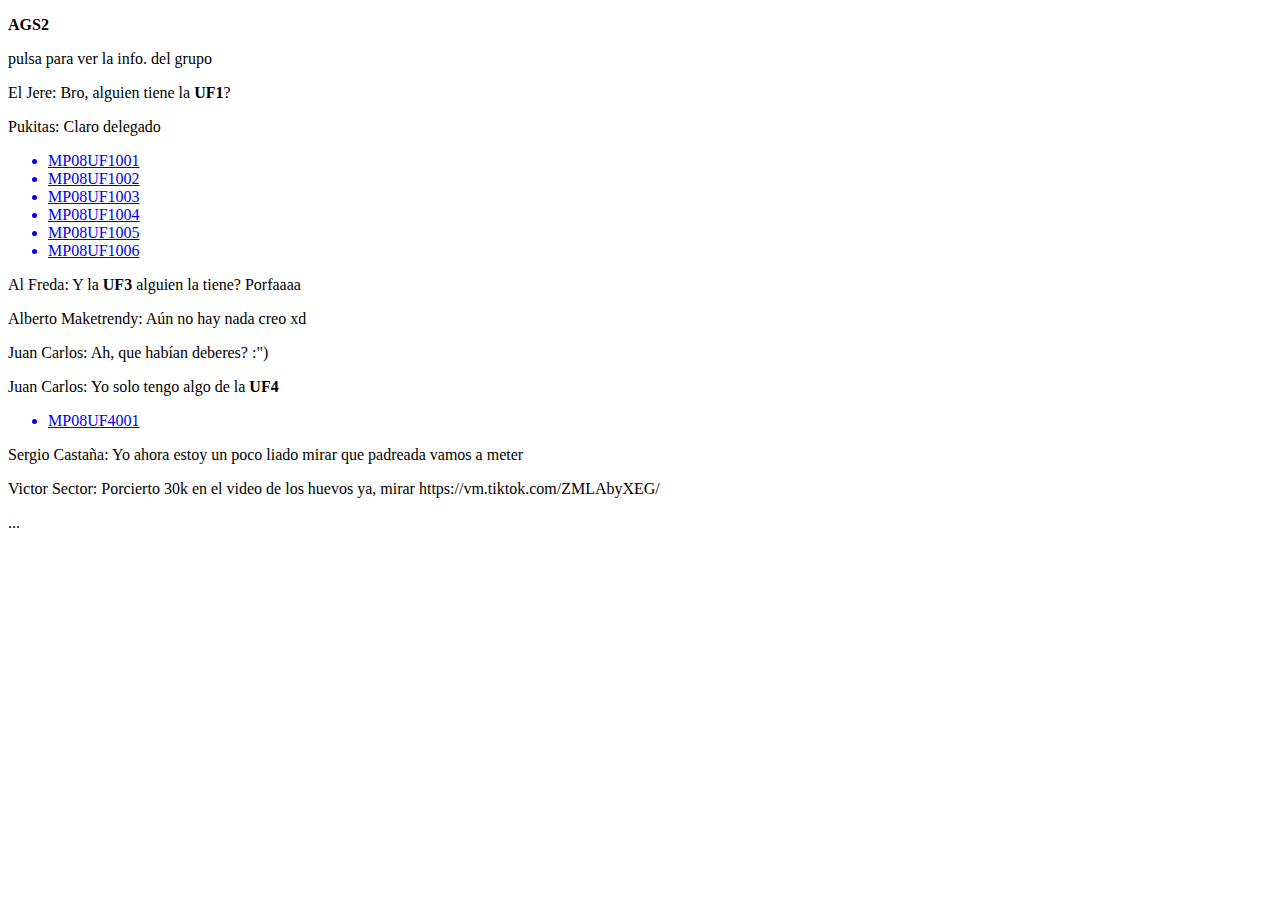
==== index.html @ 36a27551 "asd" ====
<!DOCTYPE html>
<html lang="en">
  <head>
    <meta author="Jean Carlos">
    <meta charset="UTF-8">
    <link rel="stylesheet" href="css/estils.css"
    <meta name="viewport" content="width=device-width, initial-scale=1.0">
    <meta http-equiv="X-UA-Compatible" content="ie=edge">
    <title>Portafoli</title>
  </head>
  <body>
     <div class="usuario">
          <p class="nombre"><b>AGS2</b></p>
          <p class="info">pulsa para ver la info. del grupo</p>
          <div class="foto"></div></div>
          <div class="tel"></div>
          <div class="video"></div>
    </div>




    <div class="mensajea">
        <p class="texto"> El Jere: Bro, alguien tiene la <b>UF1</b>?</p>
    </div>
    <div class="mensajeb">
        <p class="texto"> Pukitas: Claro delegado</p>
    </div>
    <div class="gifd"></div>
    <div class="ufu"></div>

    <div class="horari"></div>
    <div class="feedly"></div>
    <div class="floata"></div>
    <div class="floatb"></div>
    <div class="floatc"></div>
    <div class="absolut"></div>
    <div class="escacs"></div>
    <div class="apps"></div>
    <div class="retrat"></div>

      <ul>
        <a href="UF1/MP08UF1001"><li>MP08UF1001</li></a>
        <a href="UF1/MP08UF1002"><li>MP08UF1002</li></a>
        <a href="UF1/MP08UF1003"><li>MP08UF1003</li></a>
        <a href="UF1/MP08UF1004"><li>MP08UF1004</li></a>
        <a href="UF1/MP08UF1005"><li>MP08UF1005</li></a>
        <a href="UF1/MP08UF1006"><li>MP08UF1006</li></a>
      </ul>








    <div class="mensajec">
        <p class="texto"> Al Freda: Y la <b>UF3</b> alguien la tiene? Porfaaaa</p>
    </div>
    <div class="mensajed">
        <p class="texto"> Alberto Maketrendy: Aún no hay nada creo xd</p>
    </div>
    <div class="mensajee">
        <p class="texto"> Juan Carlos: Ah, que habían deberes? :")</p>
    </div>
    <div class="gifu"></div>
    <div class="uft"></div>










    <div class="mensajef">
        <p class="texto"> Juan Carlos: Yo solo tengo algo de la <b>UF4</b></p>
    </div>
    <div class="ufq">
          <div class="responsive"></div>
          <div class="ejemplou"></div>
          <div class="ejemplod"></div>
          <div class="ejemplot"></div>
    </div>

      <ul>
         <a href="UF1/MP08UF4001"><li>MP08UF4001</li></a>
      </ul>











    <div class="mensajeg">
          <p class="texto"> Sergio Castaña: Yo ahora estoy un poco liado mirar que padreada vamos a meter</p>
    </div>
    <div class="castano"></div>


    <div class="tiktok">
        <p class="texto"> Victor Sector: Porcierto 30k en el video de los huevos ya, mirar https://vm.tiktok.com/ZMLAbyXEG/ </p>
    </div>


    <div class="trespuntitos">
      <p class="puntos"> ... </p>
    </div>


    <div class="barramens">
      <div class="dial"></div>
    </div>
    <div class="cajacont"></div>

  </body>
</html>
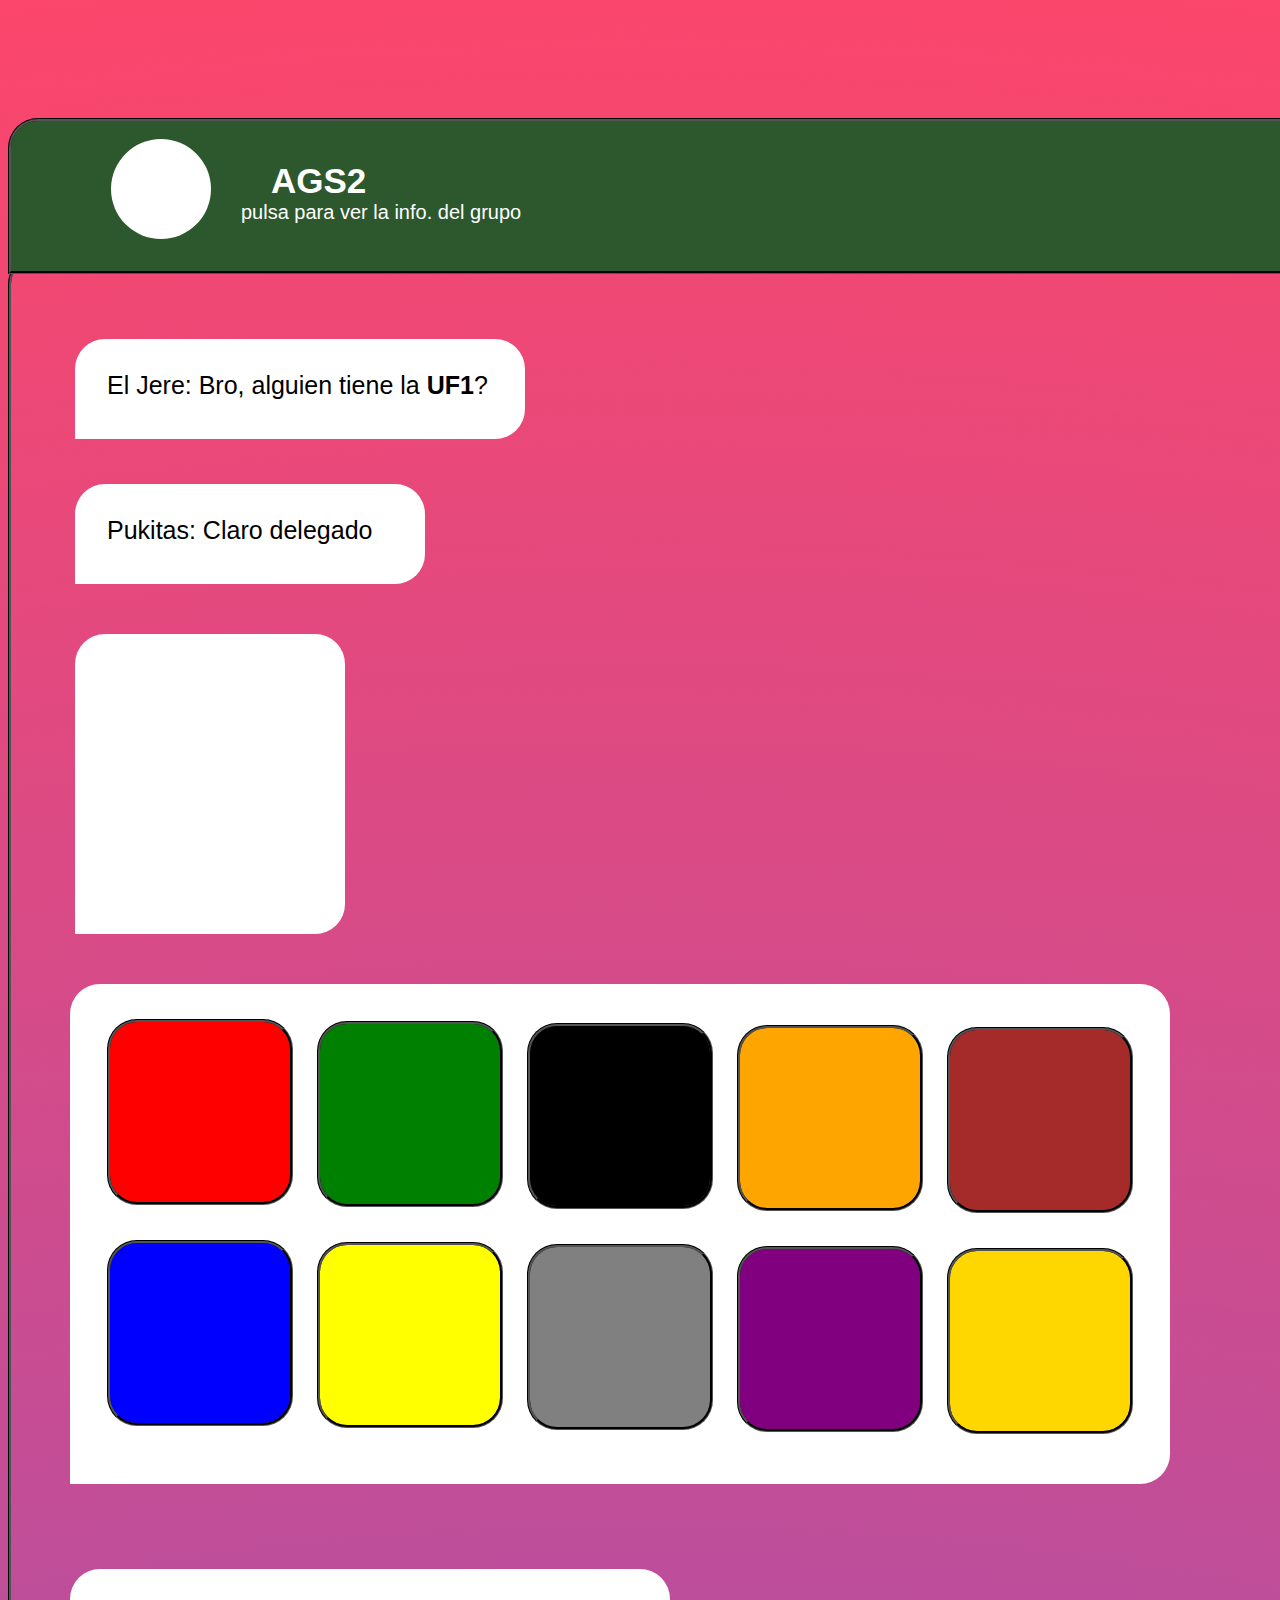
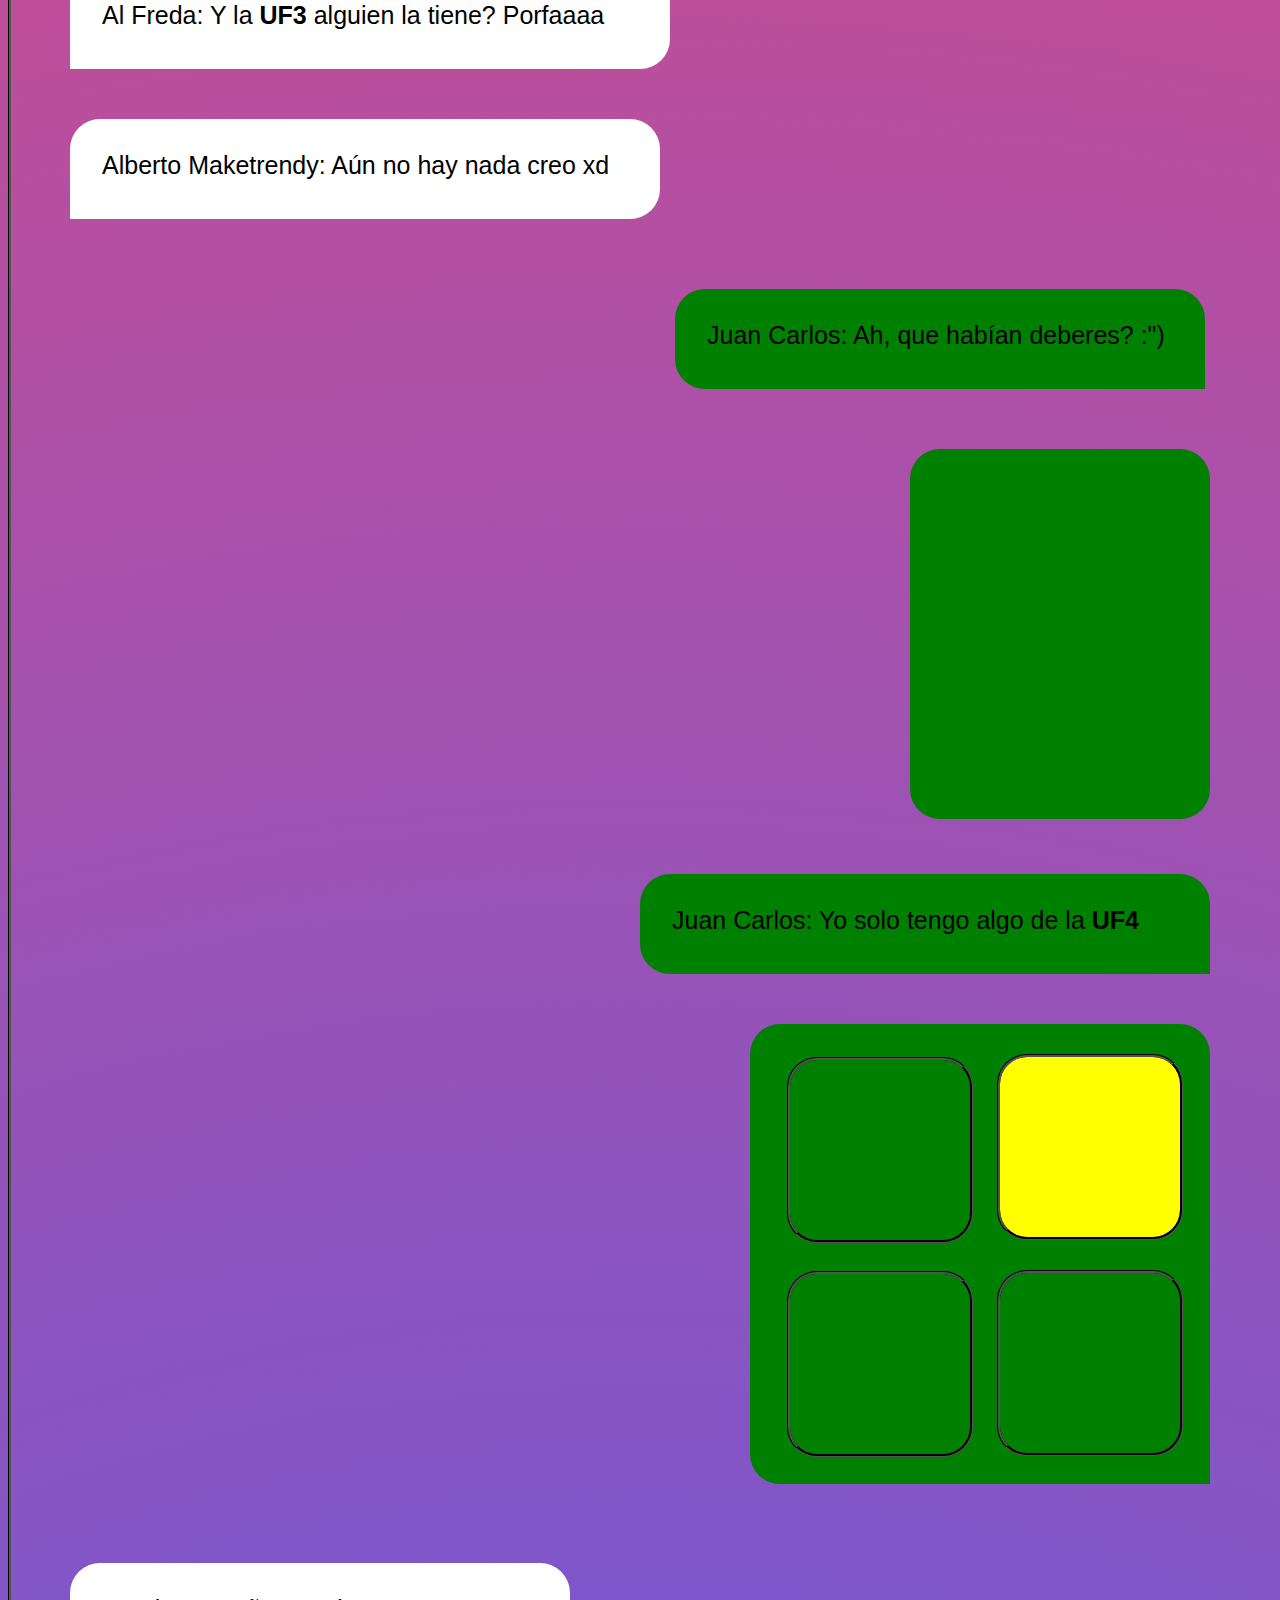
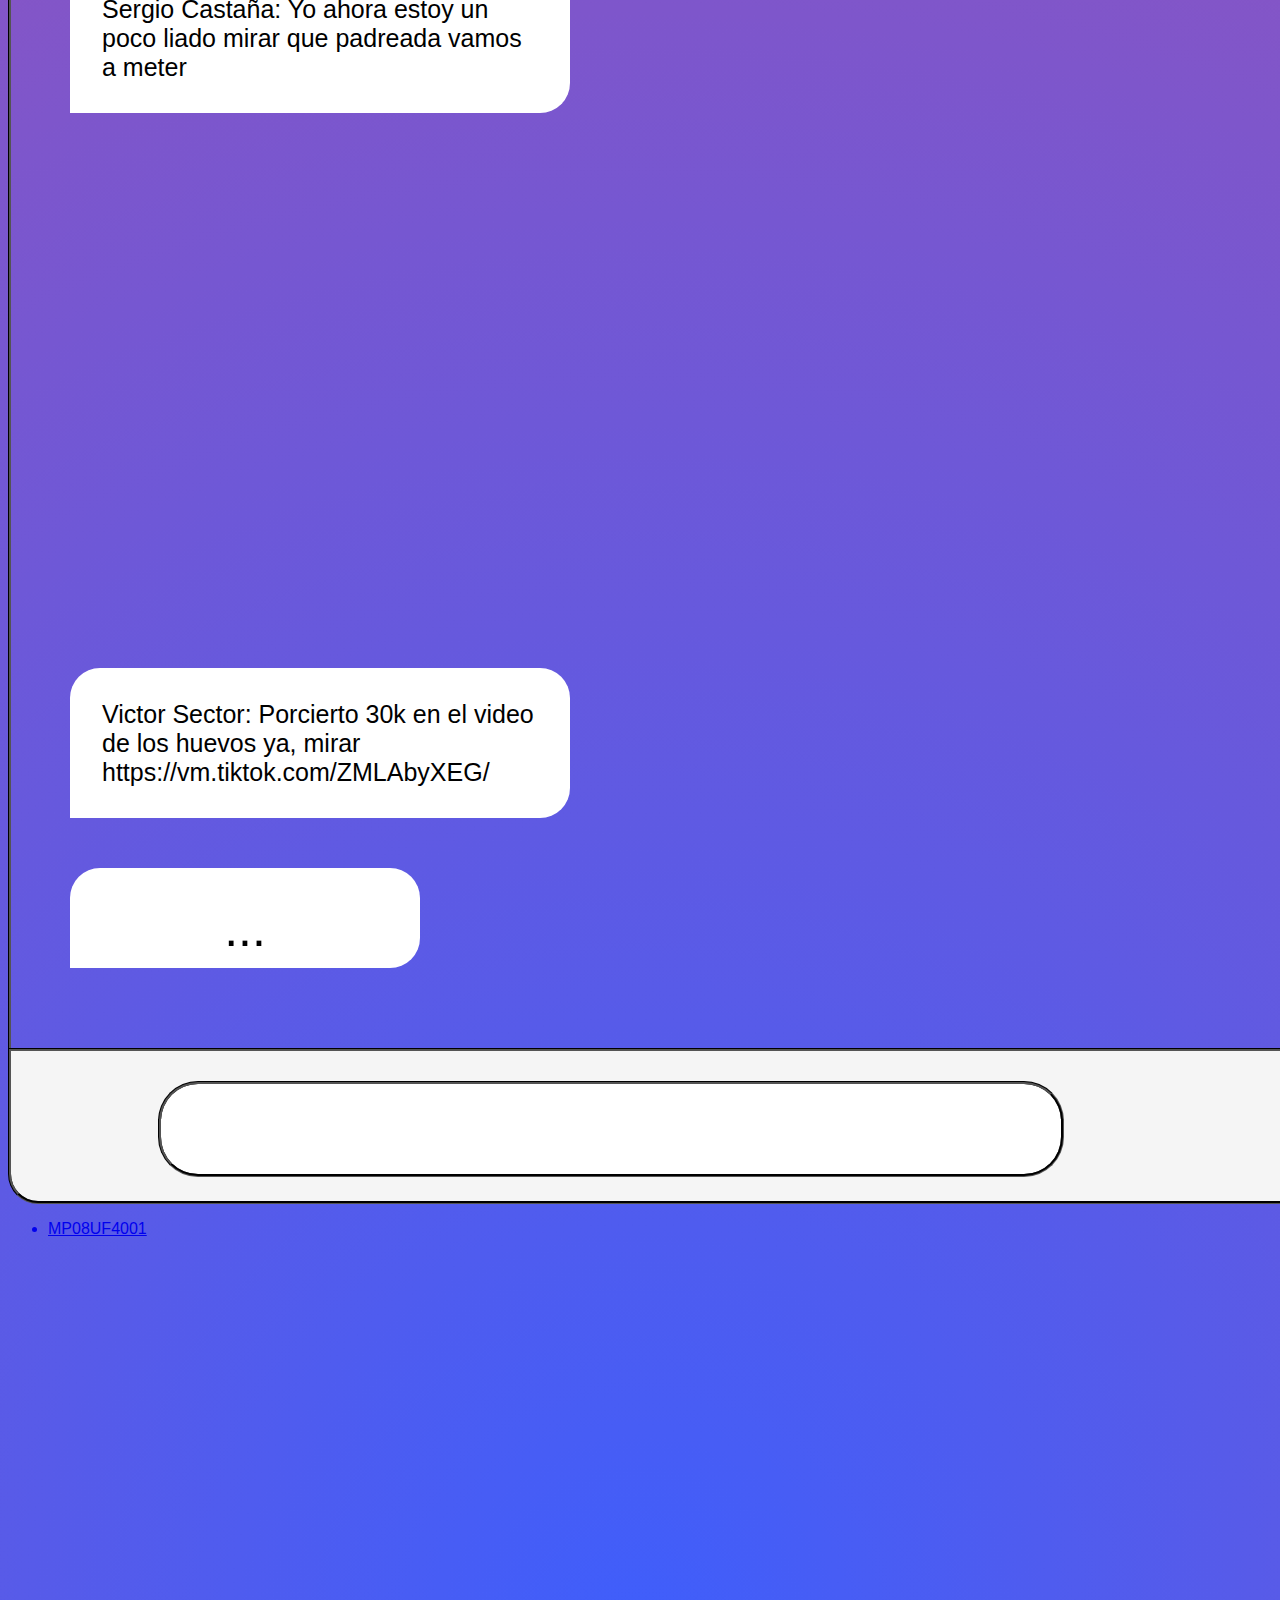
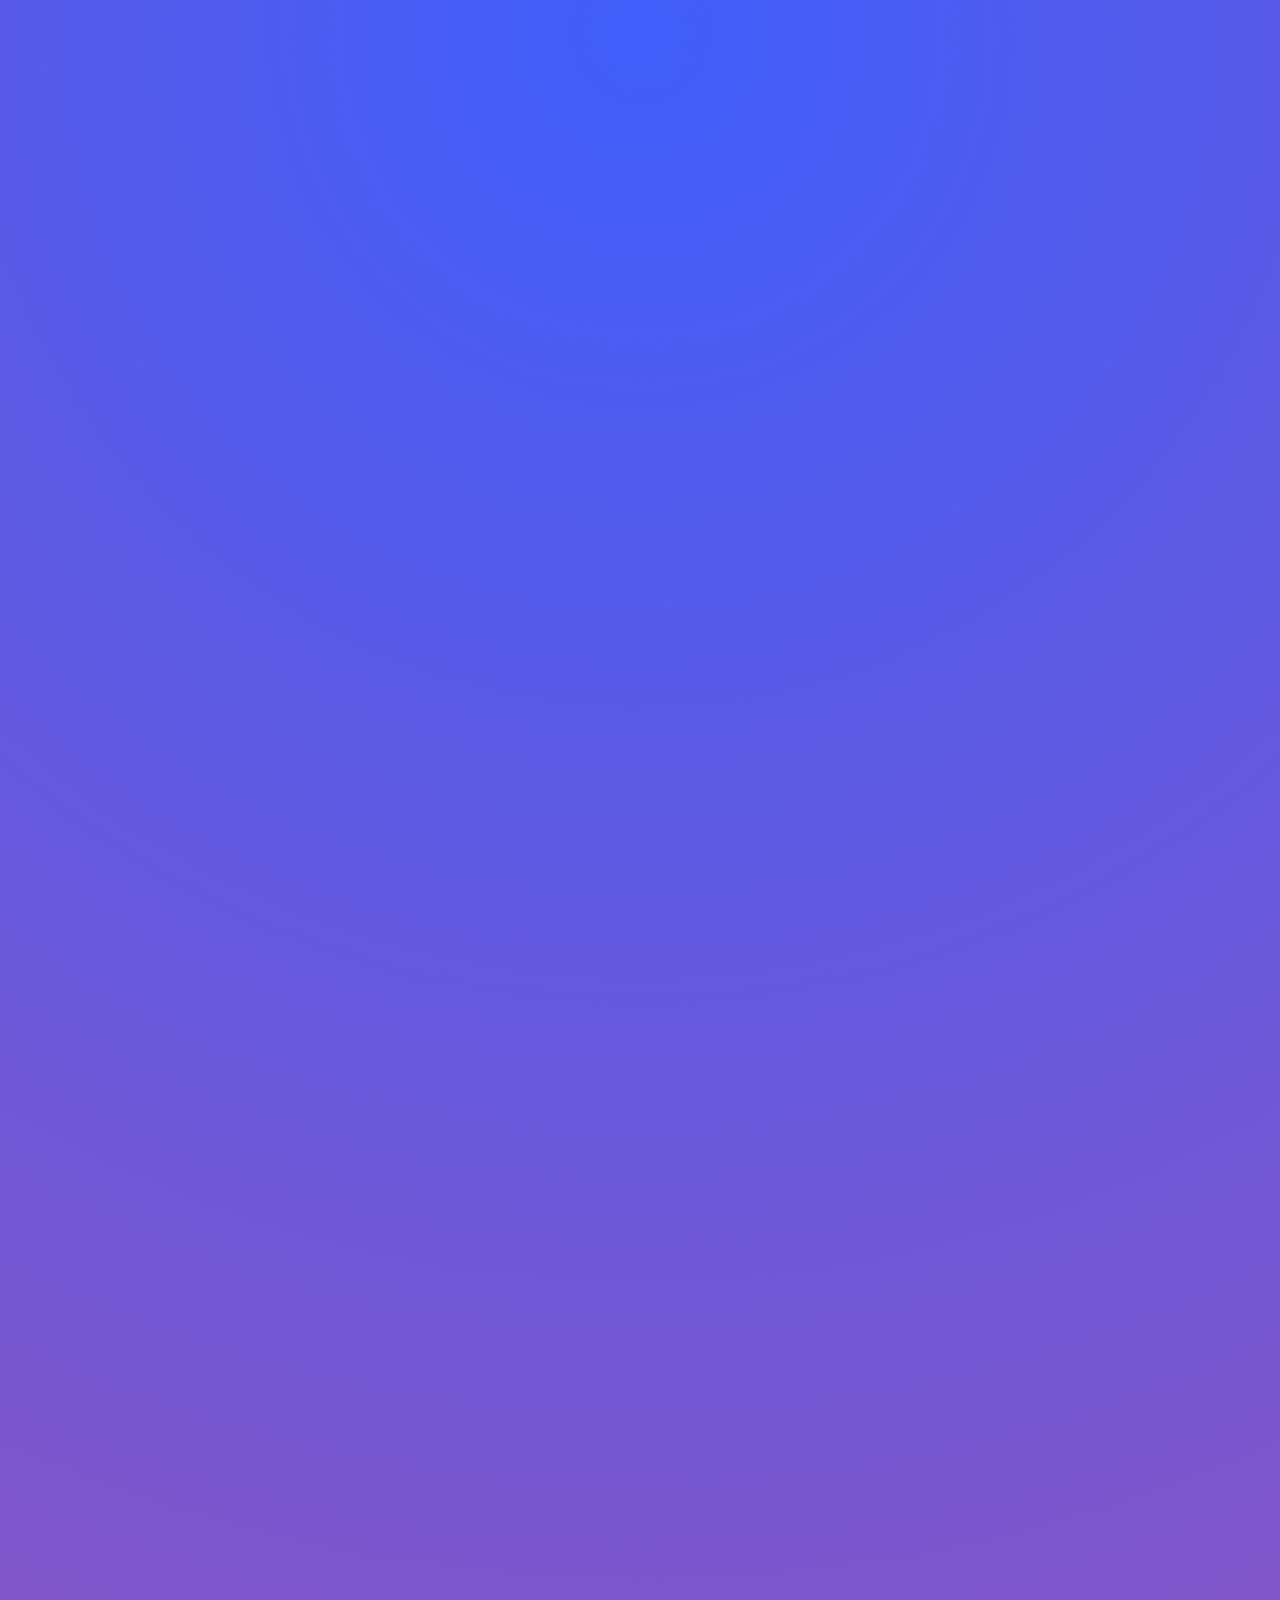
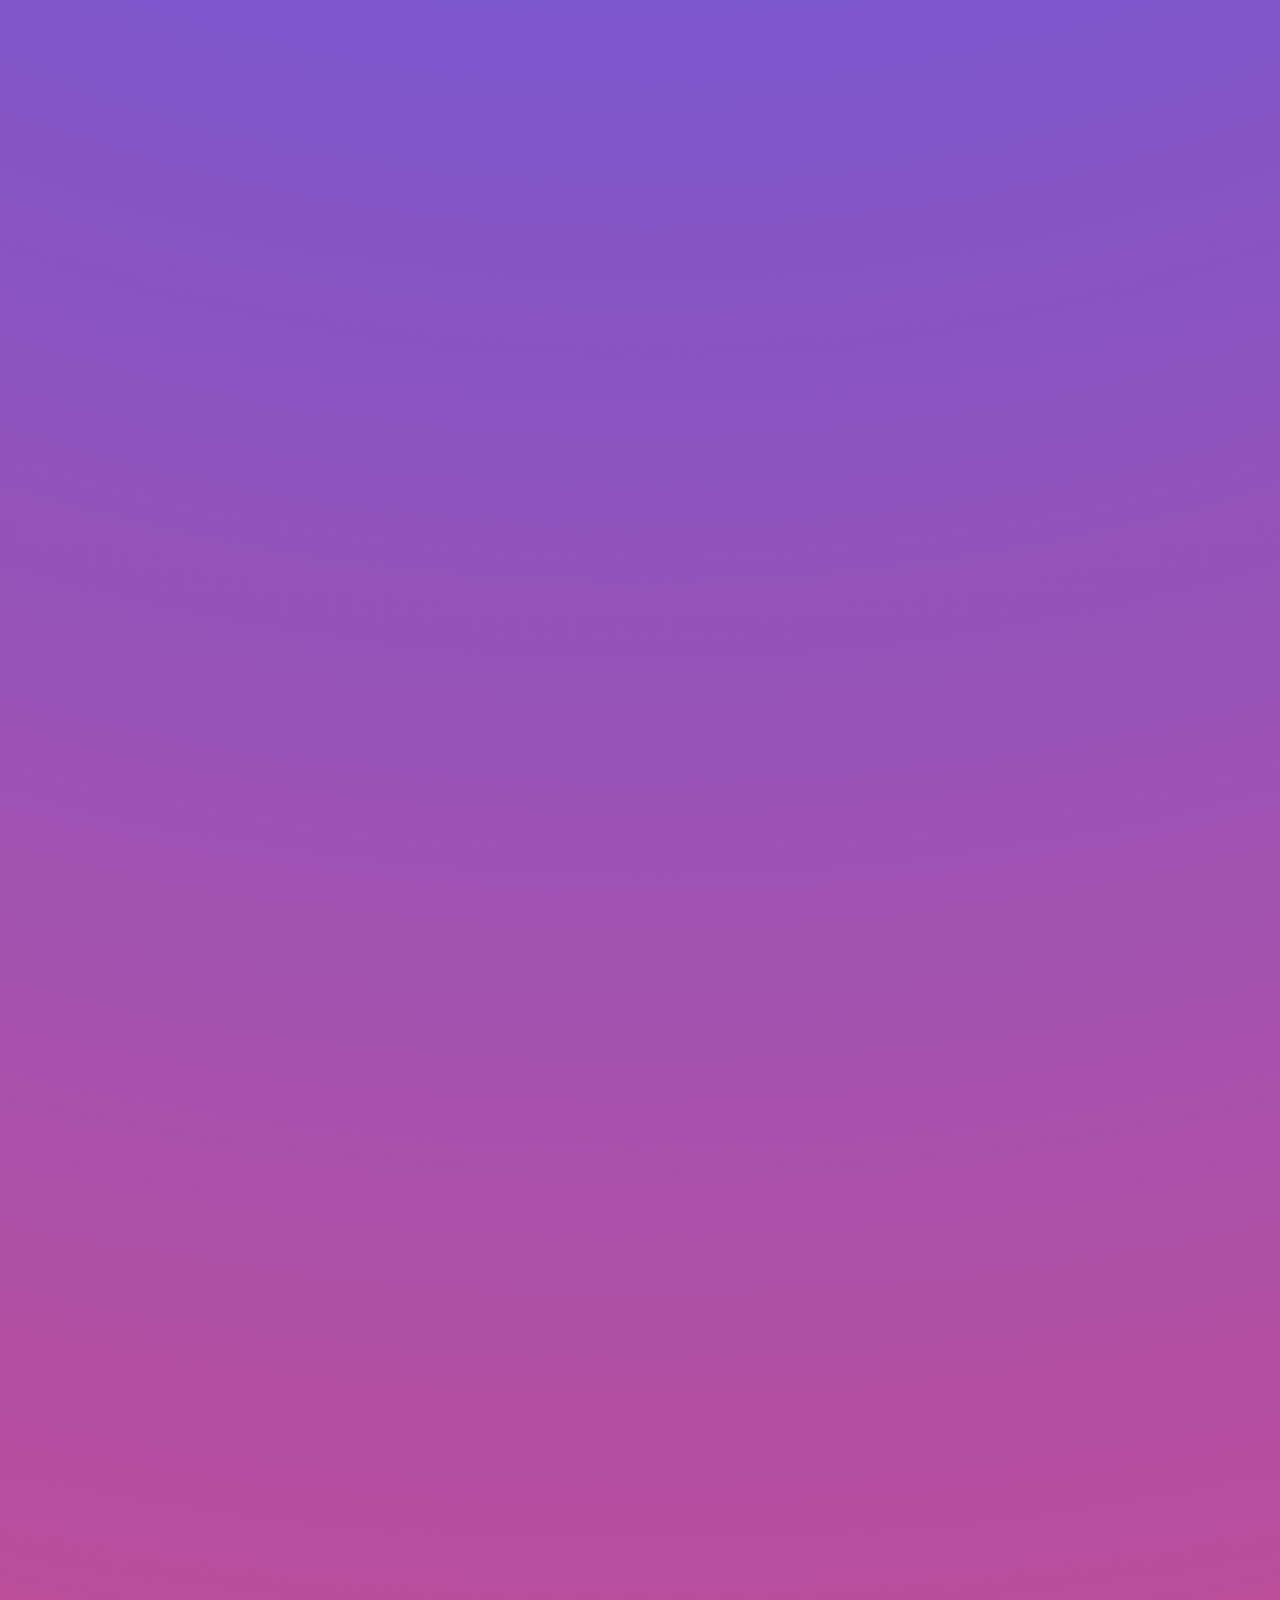
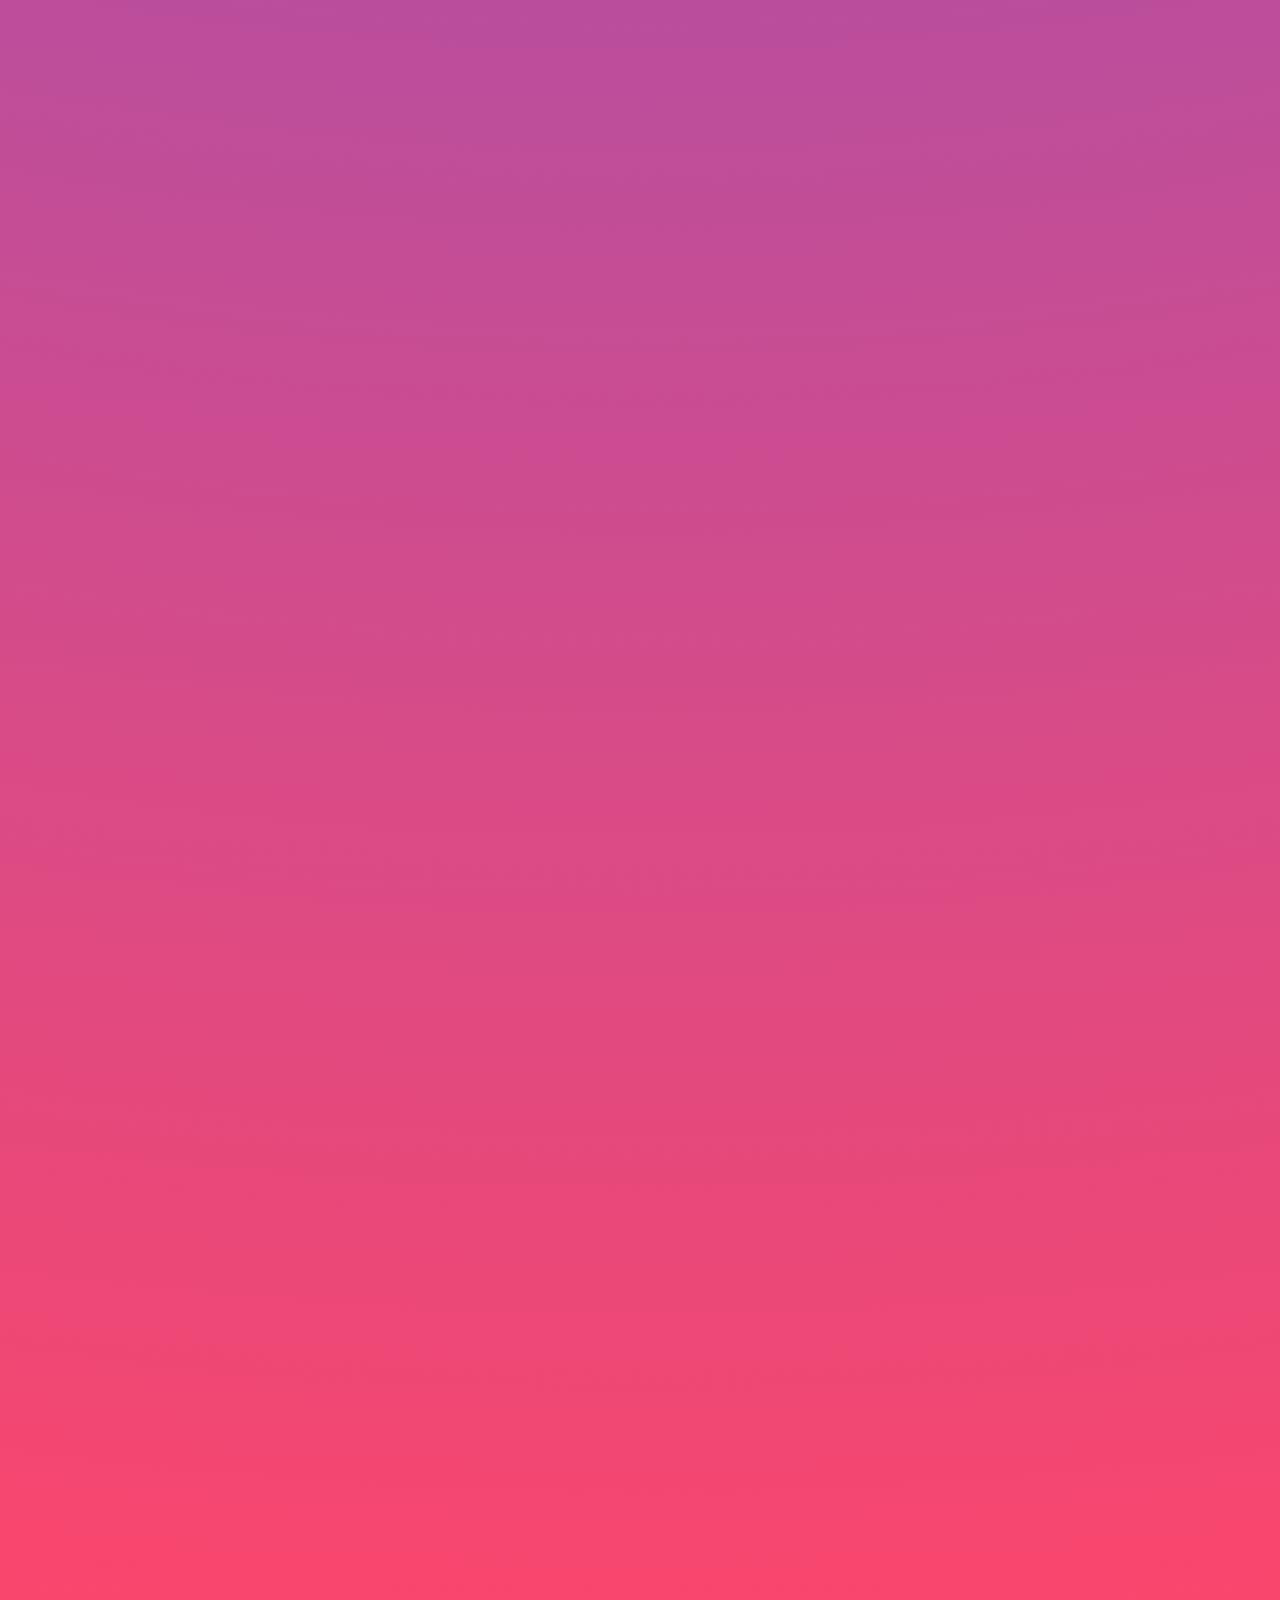
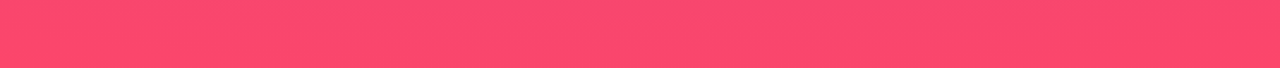
==== commit 21b8cf1d: "sda" ====
--- a/index.html
+++ b/index.html
@@ -38,19 +38,7 @@
     <div class="escacs"></div>
     <div class="apps"></div>
     <div class="retrat"></div>
-
-      <ul>
-        <a href="UF1/MP08UF1001"><li>MP08UF1001</li></a>
-        <a href="UF1/MP08UF1002"><li>MP08UF1002</li></a>
-        <a href="UF1/MP08UF1003"><li>MP08UF1003</li></a>
-        <a href="UF1/MP08UF1004"><li>MP08UF1004</li></a>
-        <a href="UF1/MP08UF1005"><li>MP08UF1005</li></a>
-        <a href="UF1/MP08UF1006"><li>MP08UF1006</li></a>
-      </ul>
-
-
-
-
+    <div class="flor"></div>
 
 
 
--- a/css/estils.css
+++ b/css/estils.css
@@ -0,0 +1,484 @@
+body{
+  font-family: 'Varela Round', sans-serif;
+  z-index: 0;
+  background: rgb(63,94,251);
+  background: radial-gradient(circle, rgba(63,94,251,1) 0%, rgba(252,70,107,1) 100%);
+  /*background-image: url(https://media1.giphy.com/media/Up8GmvOMbSdvJWvhgI/200w.webp?cid=ecf05e47ixym1sq66zbx9n9iryhagynk8lnbzka2d0cet0ew&rid=200w.webp&ct=g);
+  background-repeat: repeat;*/
+
+}
+
+
+
+.usuario {
+  width: 1300px;
+  height: 150px;
+  background: #2D572C;
+  margin: 0 auto;
+  position: relative;
+  top:110px;
+  border-radius: 30px 30px 0px 0px;
+  border-style: groove;
+  border-color: black;
+
+}
+
+.tel{
+  background-image: url("../img/tel.png");
+
+
+}
+
+.video{
+  background-image: url("../img/video.png");
+  z-index: 1;
+}
+
+.texto{
+  top:50px;
+  padding: 2rem;
+  font-size: 25px;
+
+}
+.nombre{
+  margin: 0 auto;
+  top: 40px;
+  left: 260px;
+  color: white;
+  font-size: 35px;
+  position: relative;
+}
+
+.info{
+  margin: 0 auto;
+  top: 40px;
+  left: 230px;
+  color: white;
+  font-size: 20px;
+  position: relative;
+}
+
+.foto{
+  clip-path: circle(50% at 50% 50%);
+  background: white;
+  width: 100px;
+  height: 100px;
+  top: -45px;
+  left: 100px;
+  background-image: url("../img/EEA.PNG");
+  background-size:contain;
+  position: relative;
+
+}
+
+
+.mensajea{
+  width: 450px;
+  height: 100px;
+  background: white;
+  position: relative;
+  border-radius: 30px 30px 30px 0px;
+  margin: 0 auto;
+  top: 150px;
+  left:-340px;
+}
+
+
+.mensajeb{
+  top: 170px;
+  left: -390px;
+  width: 350px;
+  height: 100px;
+  background: white;
+  position: relative;
+  border-radius: 30px 30px 30px 0px;
+  margin: 0 auto;
+}
+
+.ufu{
+  top: 270px;
+  left: -20px;
+  width: 1100px;
+  height: 500px;
+  background: white;
+  position: relative;
+  border-radius: 30px 30px 30px 0px;
+  margin: 0 auto;
+
+}
+
+.horari{
+  position: relative;
+  margin: 0 auto;
+  height: 180px;
+  width: 180px;
+  background: red;
+  left: -440px;
+  top: -195px;
+  border-radius: 30px 30px 30px 30px;
+  border-style: groove;
+  border-color: black;
+}
+
+.feedly {
+  position: relative;
+  margin: 0 auto;
+  height: 180px;
+  width: 180px;
+  background: blue;
+  left: -440px;
+  top: -160px;
+  border-radius: 30px 30px 30px 30px;
+  border-style: groove;
+  border-color: black;
+}
+
+.floata {
+  position: relative;
+  margin: 0 auto;
+  height: 180px;
+  width: 180px;
+  background: green;
+  left: -230px;
+  top: -565px;
+  border-radius: 30px 30px 30px 30px;
+  border-style: groove;
+  border-color: black;
+}
+
+.floatb {
+  position: relative;
+  margin: 0 auto;
+  height: 180px;
+  width: 180px;
+  background: yellow;
+  left: -230px;
+  top: -530px;
+  border-radius: 30px 30px 30px 30px;
+  border-style: groove;
+  border-color: black;
+}
+
+.floatc {
+  position: relative;
+  margin: 0 auto;
+  height: 180px;
+  width: 180px;
+  background: black;
+  left: -20px;
+  top: -935px;
+  border-radius: 30px 30px 30px 30px;
+  border-style: groove;
+  border-color: black;
+}
+
+.absolut {
+  position: relative;
+  margin: 0 auto;
+  height: 180px;
+  width: 180px;
+  background: grey;
+  left: -20px;
+  top: -900px;
+  border-radius: 30px 30px 30px 30px;
+  border-style: groove;
+  border-color: black;
+}
+
+.escacs {
+  position: relative;
+  margin: 0 auto;
+  height: 180px;
+  width: 180px;
+  background: orange;
+  left: 190px;
+  top: -1305px;
+  border-radius: 30px 30px 30px 30px;
+  border-style: groove;
+  border-color: black;
+}
+
+.apps {
+  position: relative;
+  margin: 0 auto;
+  height: 180px;
+  width: 180px;
+  background: purple;
+  left: 190px;
+  top: -1270px;
+  border-radius: 30px 30px 30px 30px;
+  border-style: groove;
+  border-color: black;
+}
+
+.flor {
+  position: relative;
+  margin: 0 auto;
+  height: 180px;
+  width: 180px;
+  background: gold;
+  left: 400px;
+  top: -1640px;
+  border-radius: 30px 30px 30px 30px;
+  border-style: groove;
+  border-color: black;
+}
+
+.retrat {
+position: relative;
+margin: 0 auto;
+height: 180px;
+width: 180px;
+background: brown;
+border-radius: 30px 30px 30px 30px;
+border-style: groove;
+border-color: black;
+top: -1675px;
+left: 400px;
+ }
+
+.mensajec{
+  width: 600px;
+  height: 100px;
+  background: white;
+  position: relative;
+  border-radius: 30px 30px 30px 0px;
+  margin: 0 auto;
+  top: -1530px;
+  left:-270px;
+}
+
+
+
+.mensajed{
+  width: 590px;
+  height: 100px;
+  background: white;
+  position: relative;
+  border-radius: 30px 30px 30px 0px;
+  margin: 0 auto;
+  top: -1505px;
+  left:-275px;
+}
+
+.gifd{
+  top: 220px;
+  left: -430px;
+  width: 270px;
+  height: 300px;
+  background: white;
+  position: relative;
+  border-radius: 30px 30px 30px 0px;
+  margin: 0 auto;
+  background-image: url(https://media4.giphy.com/media/vHA6WyoTL7ATtIXvWp/200w.webp?cid=ecf05e47htjt1gkg4k847t3t3ohurr867y3gyxarh89lj5id&rid=200w.webp&ct=s);
+  background-repeat: no-repeat;
+  background-size:contain;
+
+}
+
+.gifu{
+  top: -1400px;
+  left: 420px;
+  width: 300px;
+  height: 370px;
+  background: green;
+  position: relative;
+  border-radius: 30px 30px 30px 30px;
+  margin: 0 auto;
+  background-image: url(https://media1.giphy.com/media/iJJ6E58EttmFqgLo96/giphy.webp?cid=ecf05e47g0c0d8bgpnbvgx46j3z81mizr2t0w05s1h46wux1&rid=giphy.webp&ct=g);
+  background-repeat: no-repeat;
+  background-size:auto;
+
+}
+
+.mensajee{
+  top: -1460px;
+  left: 300px;
+  width: 530px;
+  height: 100px;
+  background: green;
+  position: relative;
+  border-radius: 30px 30px 0px 30px;
+  margin: 0 auto;
+}
+
+.mensajef{
+  top: -1370px;
+  left: 285px;
+  width: 570px;
+  height: 100px;
+  background: green;
+  position: relative;
+  border-radius: 30px 30px 0px 30px;
+  margin: 0 auto;
+}
+
+.ufq{
+  top: -1320px;
+  left: 340px;
+  width: 460px;
+  height: 460px;
+  background: green;
+  position: relative;
+  border-radius: 30px 30px 0px 30px;
+  margin: 0 auto;
+
+}
+
+.responsive{
+  position: relative;
+  margin: 0 auto;
+  height: 180px;
+  width: 180px;
+  background: yellow;
+  left: 110px;
+  top: 30px;
+  border-radius: 30px 30px 30px 30px;
+  border-style: groove;
+  border-color: black;
+}
+
+.responsive:hover {filter: opacity(.7);}
+.responsive:hover {filter: opacity(.7);}
+
+
+
+.ejemplou{
+  position: relative;
+  margin: 0 auto;
+  height: 180px;
+  width: 180px;
+  left: 110px;
+  top: 60px;
+  border-radius: 30px 30px 30px 30px;
+  border-style: groove;
+  border-color: black;
+  background-image: url(https://media1.giphy.com/media/3oEjI6SIIHBdRxXI40/giphy.webp?cid=ecf05e47u54ql7mhyu4qcin6w9piathf5z7sh1ytdpcqj468&rid=giphy.webp&ct=g);
+  background-repeat: no-repeat;
+  background-size: cover;
+
+}
+
+.ejemplod{
+  position: relative;
+  margin: 0 auto;
+  height: 180px;
+  width: 180px;
+  left: -100px;
+  top: -125px;
+  border-radius: 30px 30px 30px 30px;
+  border-style: groove;
+  border-color: black;
+  background-image: url(https://media1.giphy.com/media/3oEjI6SIIHBdRxXI40/giphy.webp?cid=ecf05e47u54ql7mhyu4qcin6w9piathf5z7sh1ytdpcqj468&rid=giphy.webp&ct=g);
+  background-repeat: no-repeat;
+  background-size: cover;
+}
+
+.ejemplot{
+  position: relative;
+  margin: 0 auto;
+  height: 180px;
+  width: 180px;
+  left: -100px;
+  top: -525px;
+  border-radius: 30px 30px 30px 30px;
+  border-style: groove;
+  border-color: black;
+  background-image: url(https://media1.giphy.com/media/3oEjI6SIIHBdRxXI40/giphy.webp?cid=ecf05e47u54ql7mhyu4qcin6w9piathf5z7sh1ytdpcqj468&rid=giphy.webp&ct=g);
+  background-repeat: no-repeat;
+  background-size: cover;
+}
+
+.mensajeg{
+ width: 500px;
+ height: 150px;
+ background: white;
+ position: relative;
+ border-radius: 30px 30px 30px 0px;
+ margin: 0 auto;
+ top: -1300px;
+ left:-320px;
+}
+
+
+.castano{
+  background-image: url("../img/Castaño.png");
+  width: 635px;
+  height: 460px;
+  background-size: contain;
+  margin: 0 auto;
+  position: relative;
+  border-radius: 30px 30px 30px 0px;
+  left: -255px;
+  top: -1250px;
+
+}
+
+.tiktok{
+  width: 500px;
+  height: 150px;
+  background: white;
+  position: relative;
+  border-radius: 30px 30px 30px 0px;
+  margin: 0 auto;
+  top: -1230px;
+  left:-320px;
+}
+
+.trespuntitos{
+  top:-1230px;
+  left: -395px;
+  width: 350px;
+  height: 100px;
+  background: white;
+  position: relative;
+  border-radius: 30px 30px 30px 0px;
+  margin: 0 auto;
+}
+
+.puntos{
+  padding: 2rem;
+  font-size: 50px;
+  text-align: center;
+  top: -150px;
+}
+
+.barramens{
+  width: 1300px;
+  height: 150px;
+  background: #F5F5F5;
+  margin: 0 auto;
+  position: relative;
+  top:-1150px;
+  border-radius: 0px 0px 30px 30px;
+  border-style: groove;
+  border-color: black;
+}
+
+.dial{
+  width: 900px;
+  height: 90px;
+  background: white;
+  margin: 0 auto;
+  position: relative;
+  border-radius: 40px 40px 40px 40px;
+  top: 30px;
+  border-color: black;
+  border-style: groove;
+  left: -50px;
+}
+.cajacont{
+  height: 4100px;
+  width: 1300px;
+  left: 0px;
+  margin: 0 auto;
+  position: relative;
+  z-index: -1;
+  top: -5300px;
+  background-image: url("../img/fondo.jpg");
+  border-radius: 30px 30px 30px 30px;
+  border-style: groove;
+  border-color: black;
+}
+/* Por hacer: Hora pequeña mensajes, barra escribir con frase, iconos faltantes ✓✓, div cajas ufs
+*/
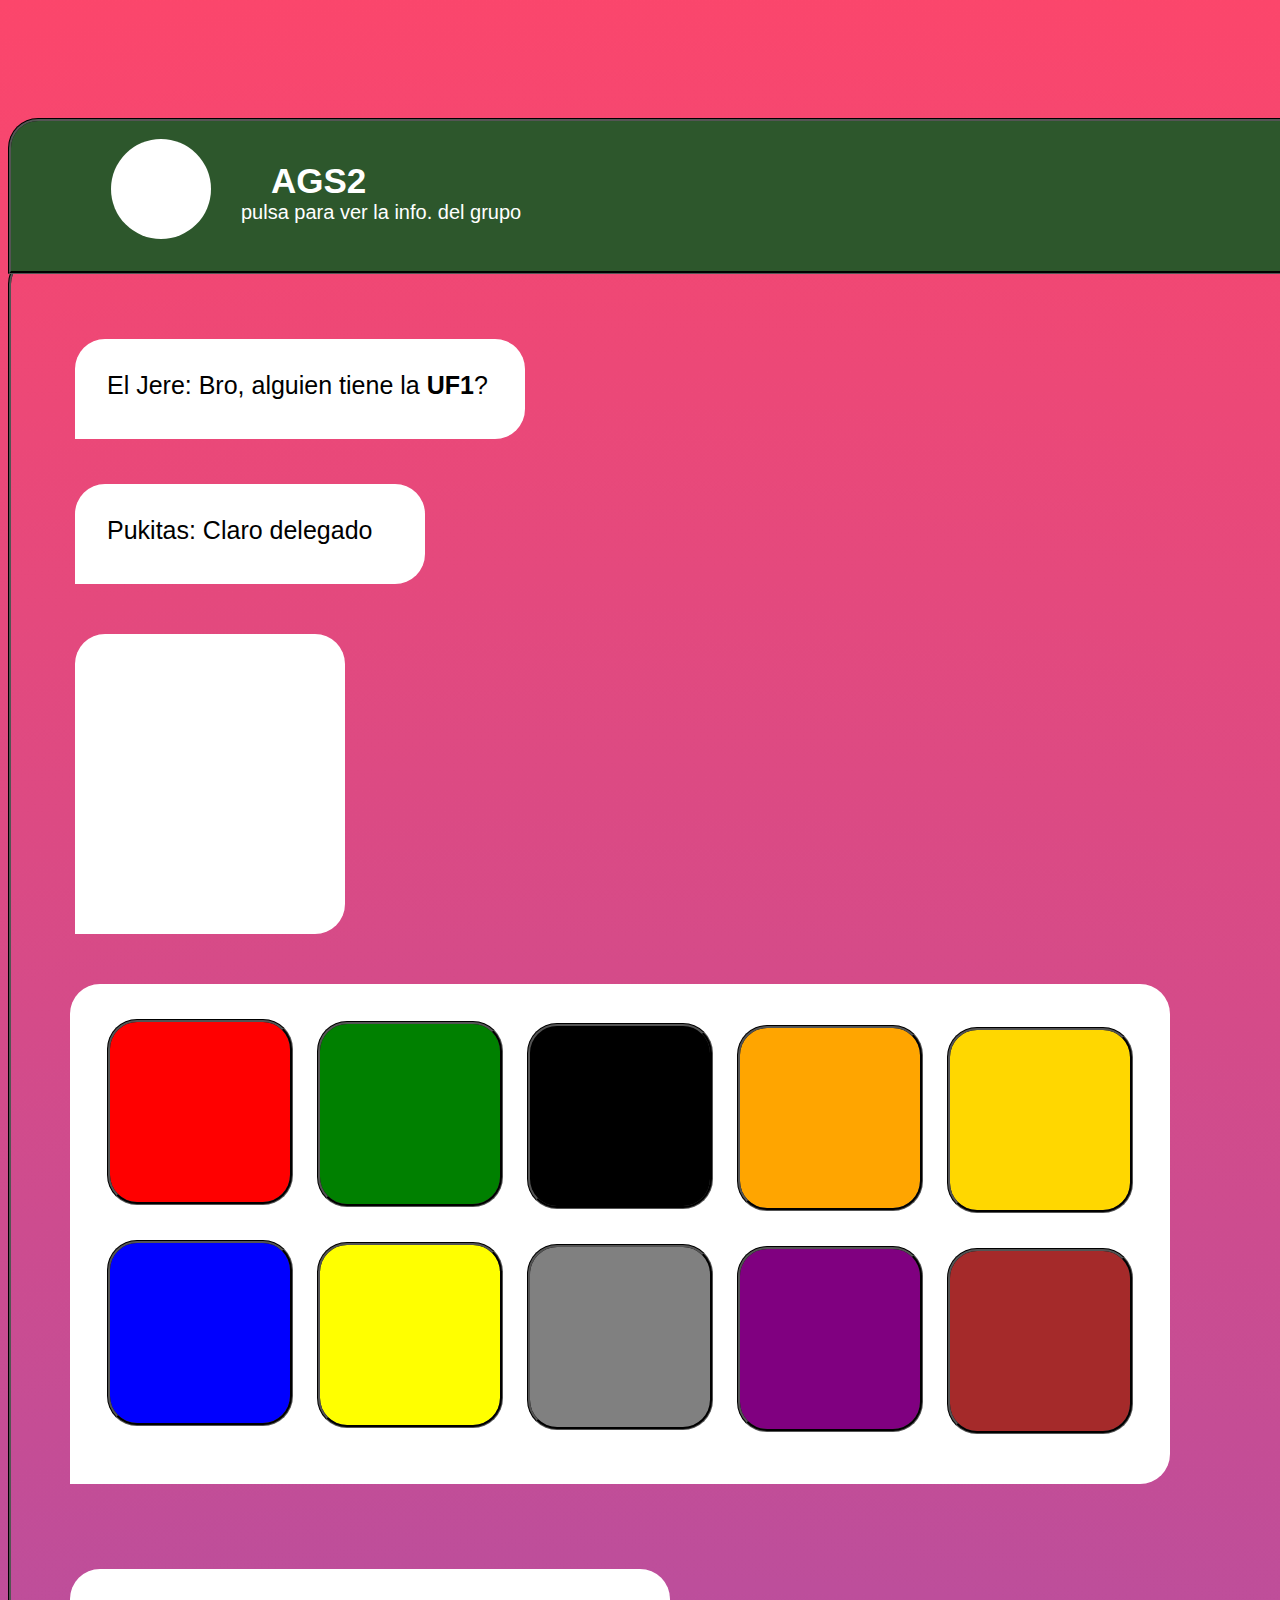
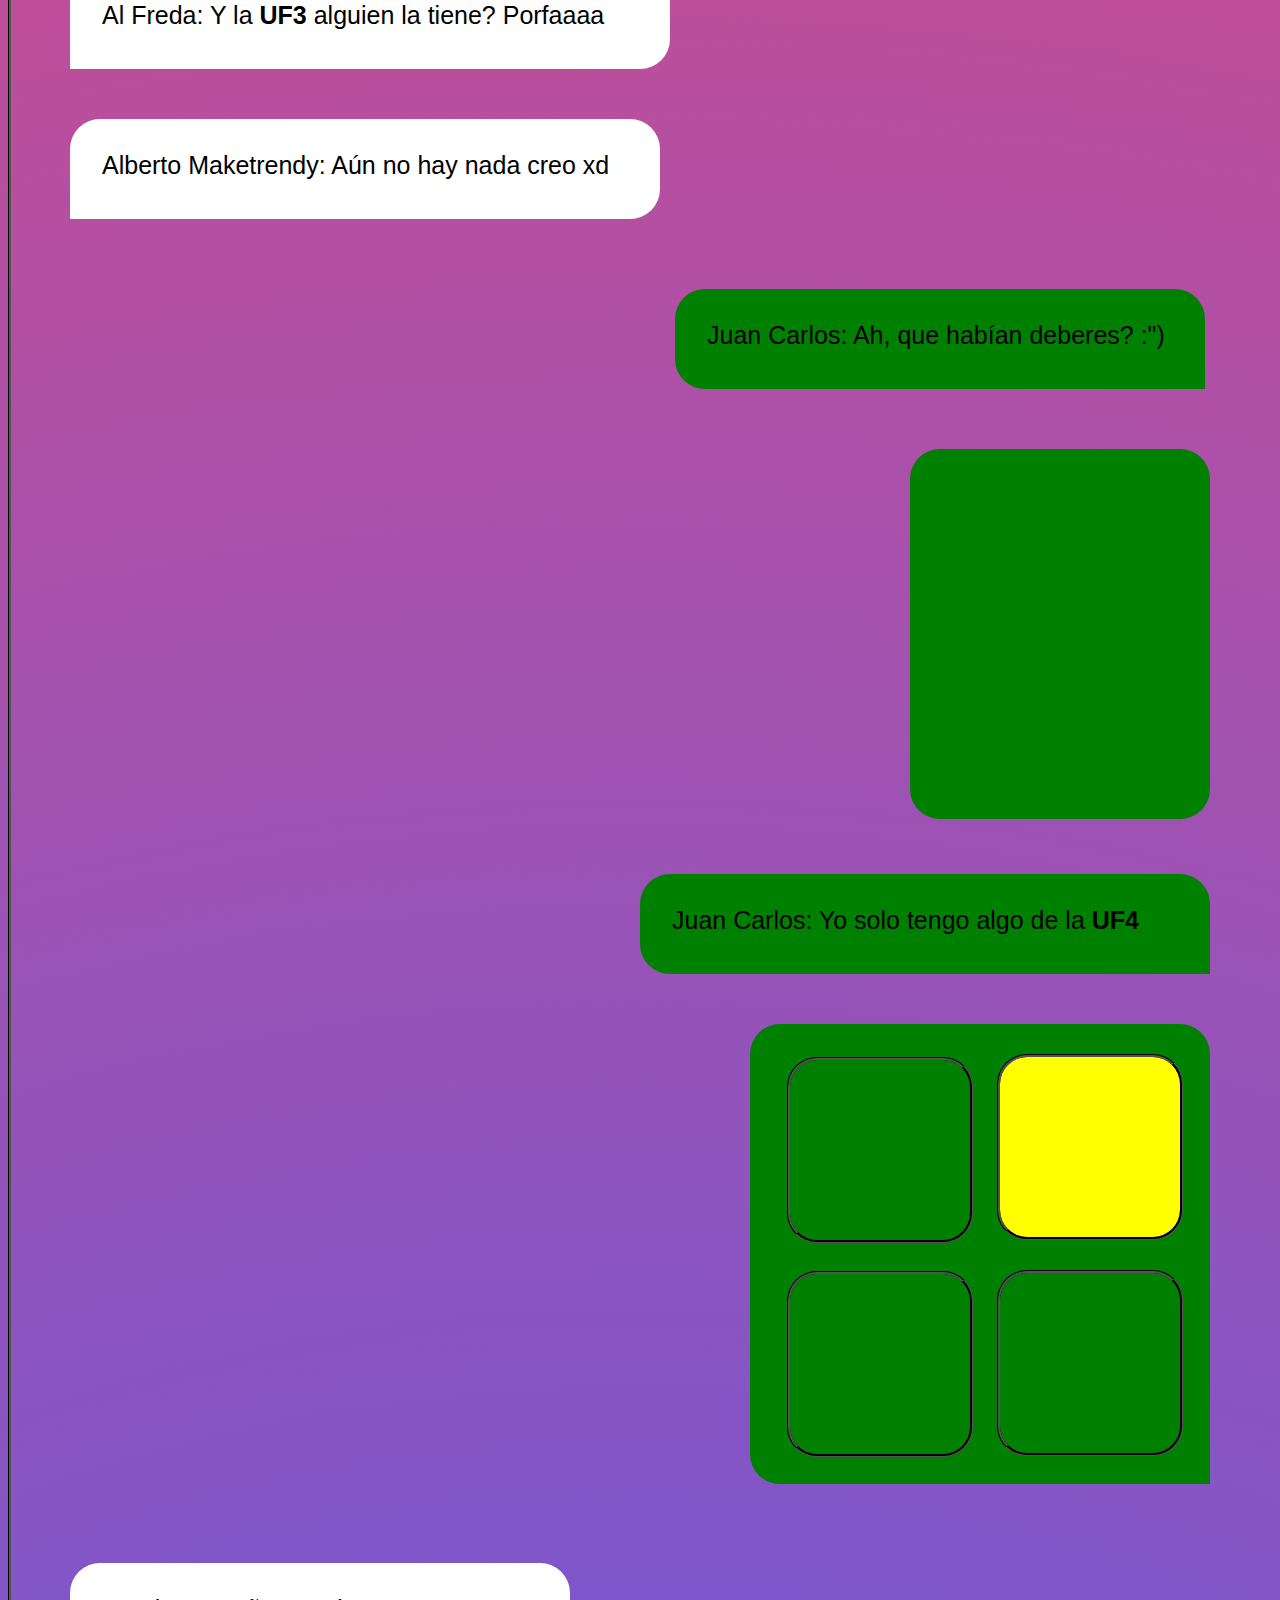
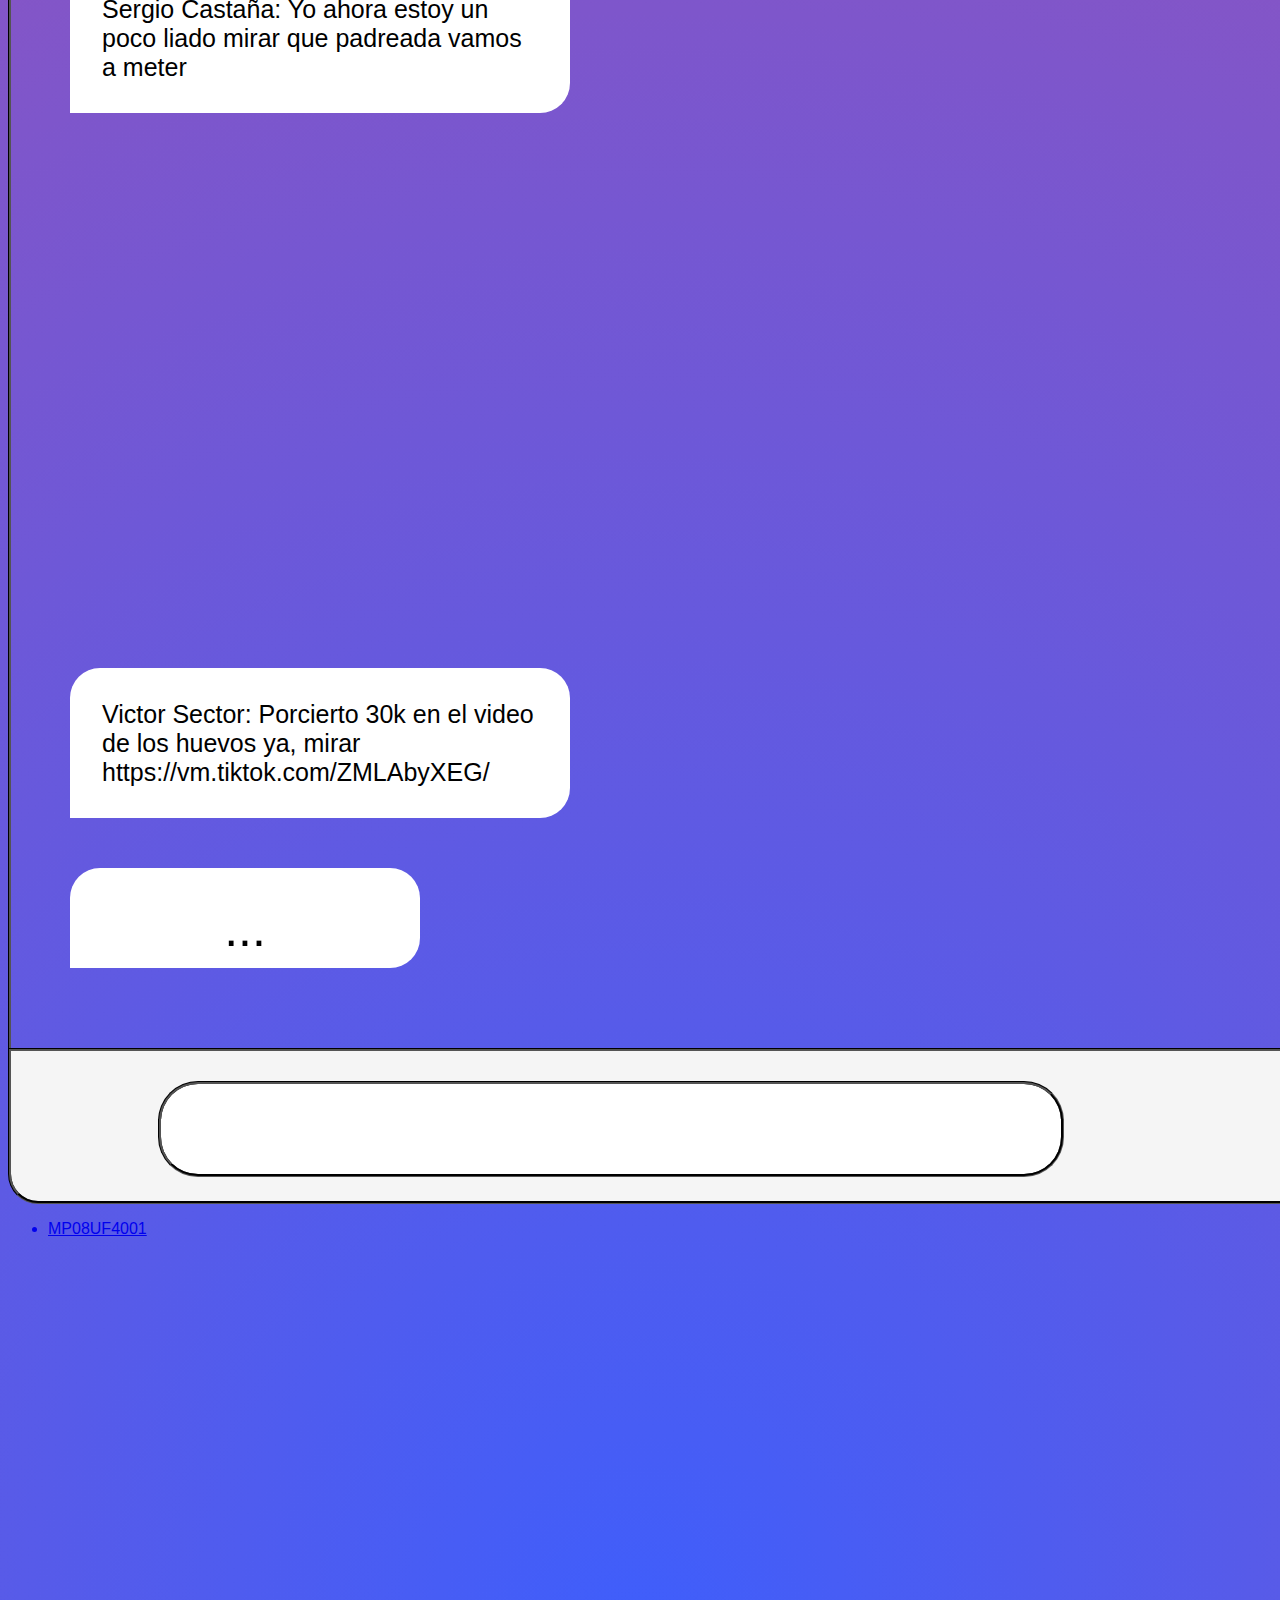
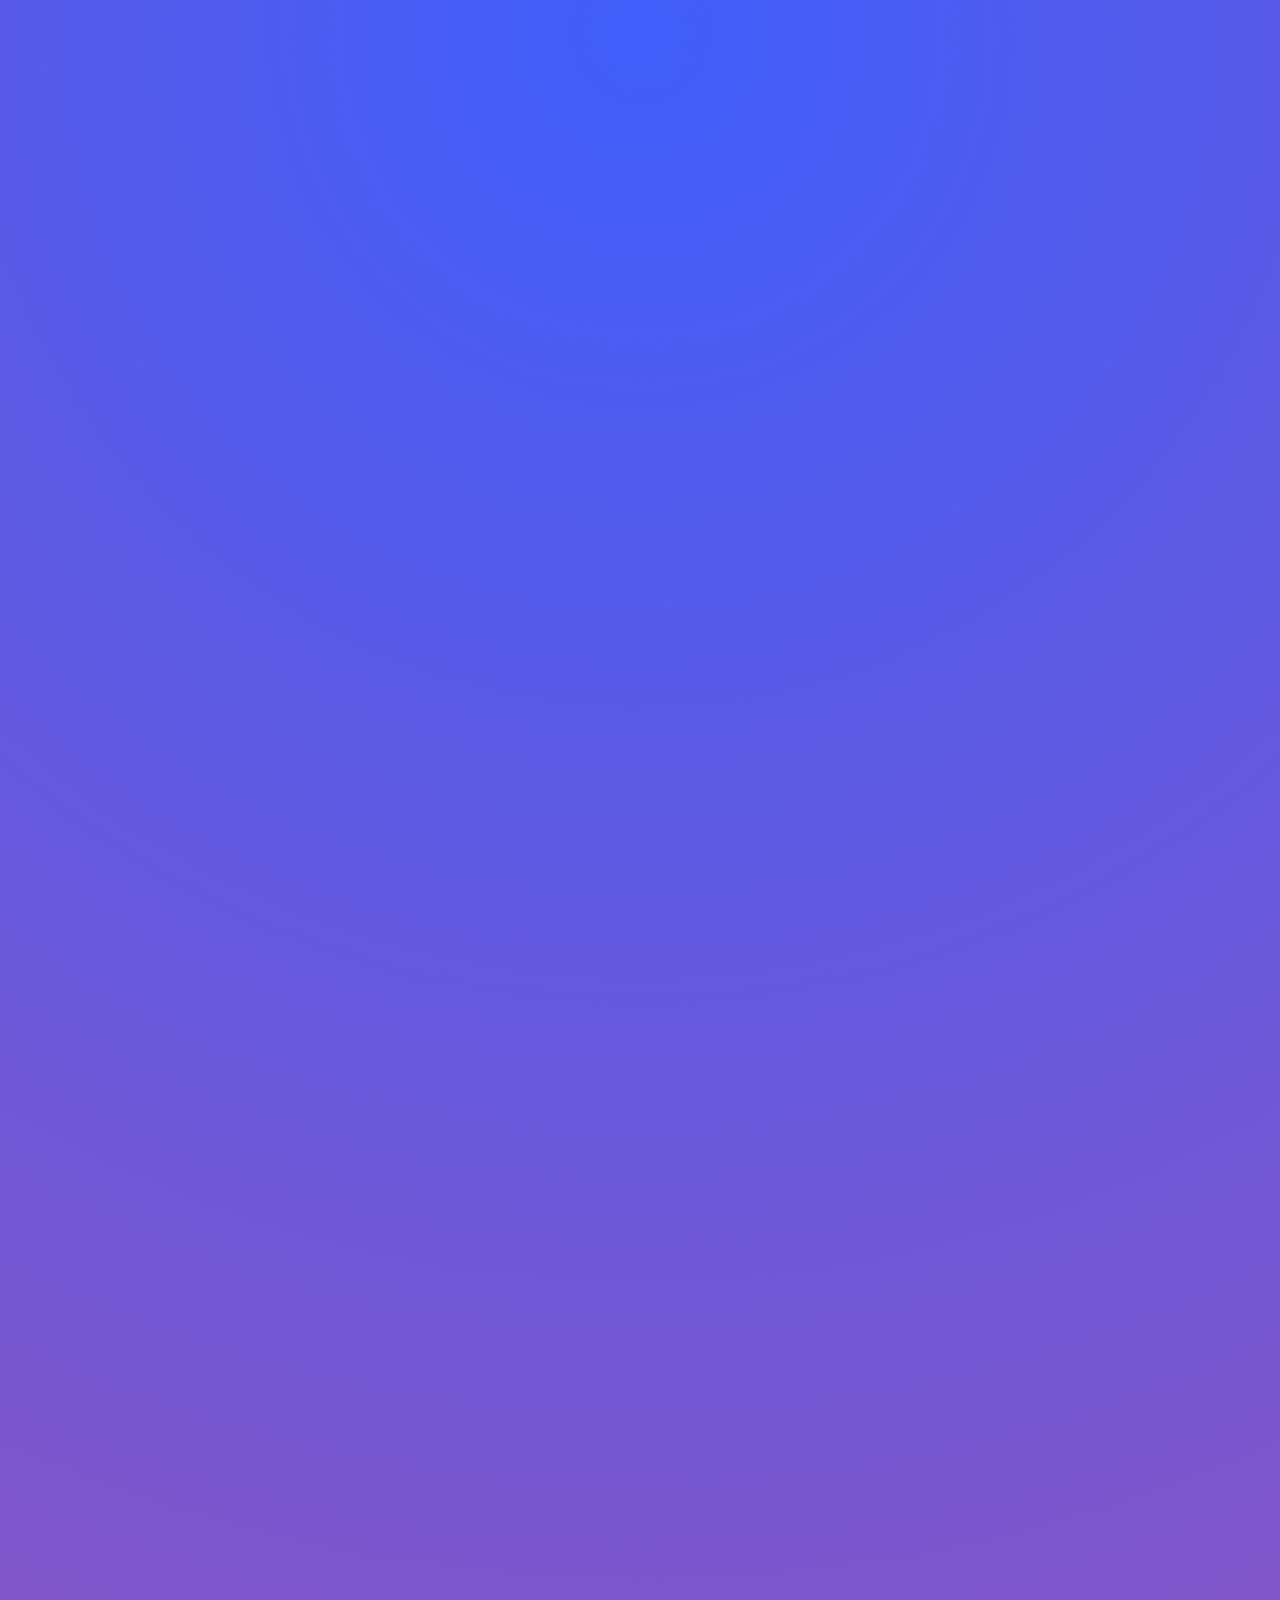
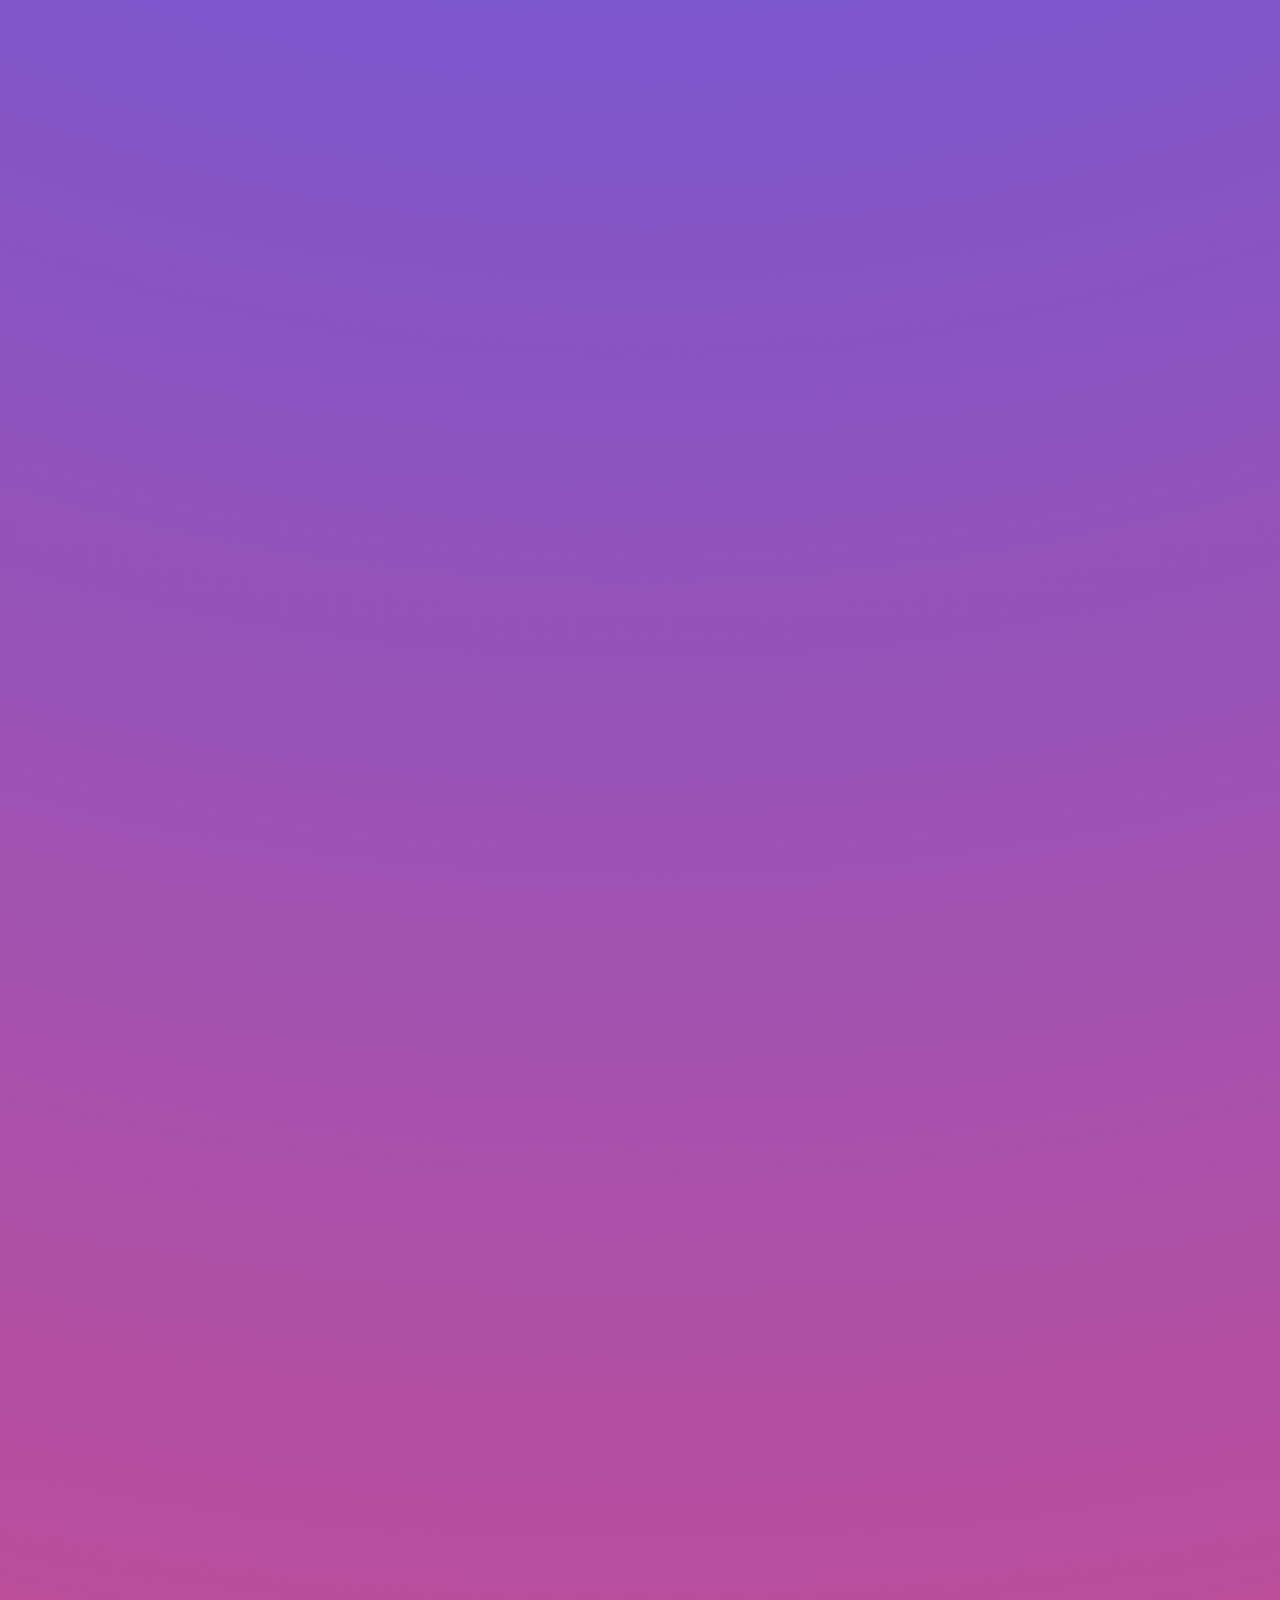
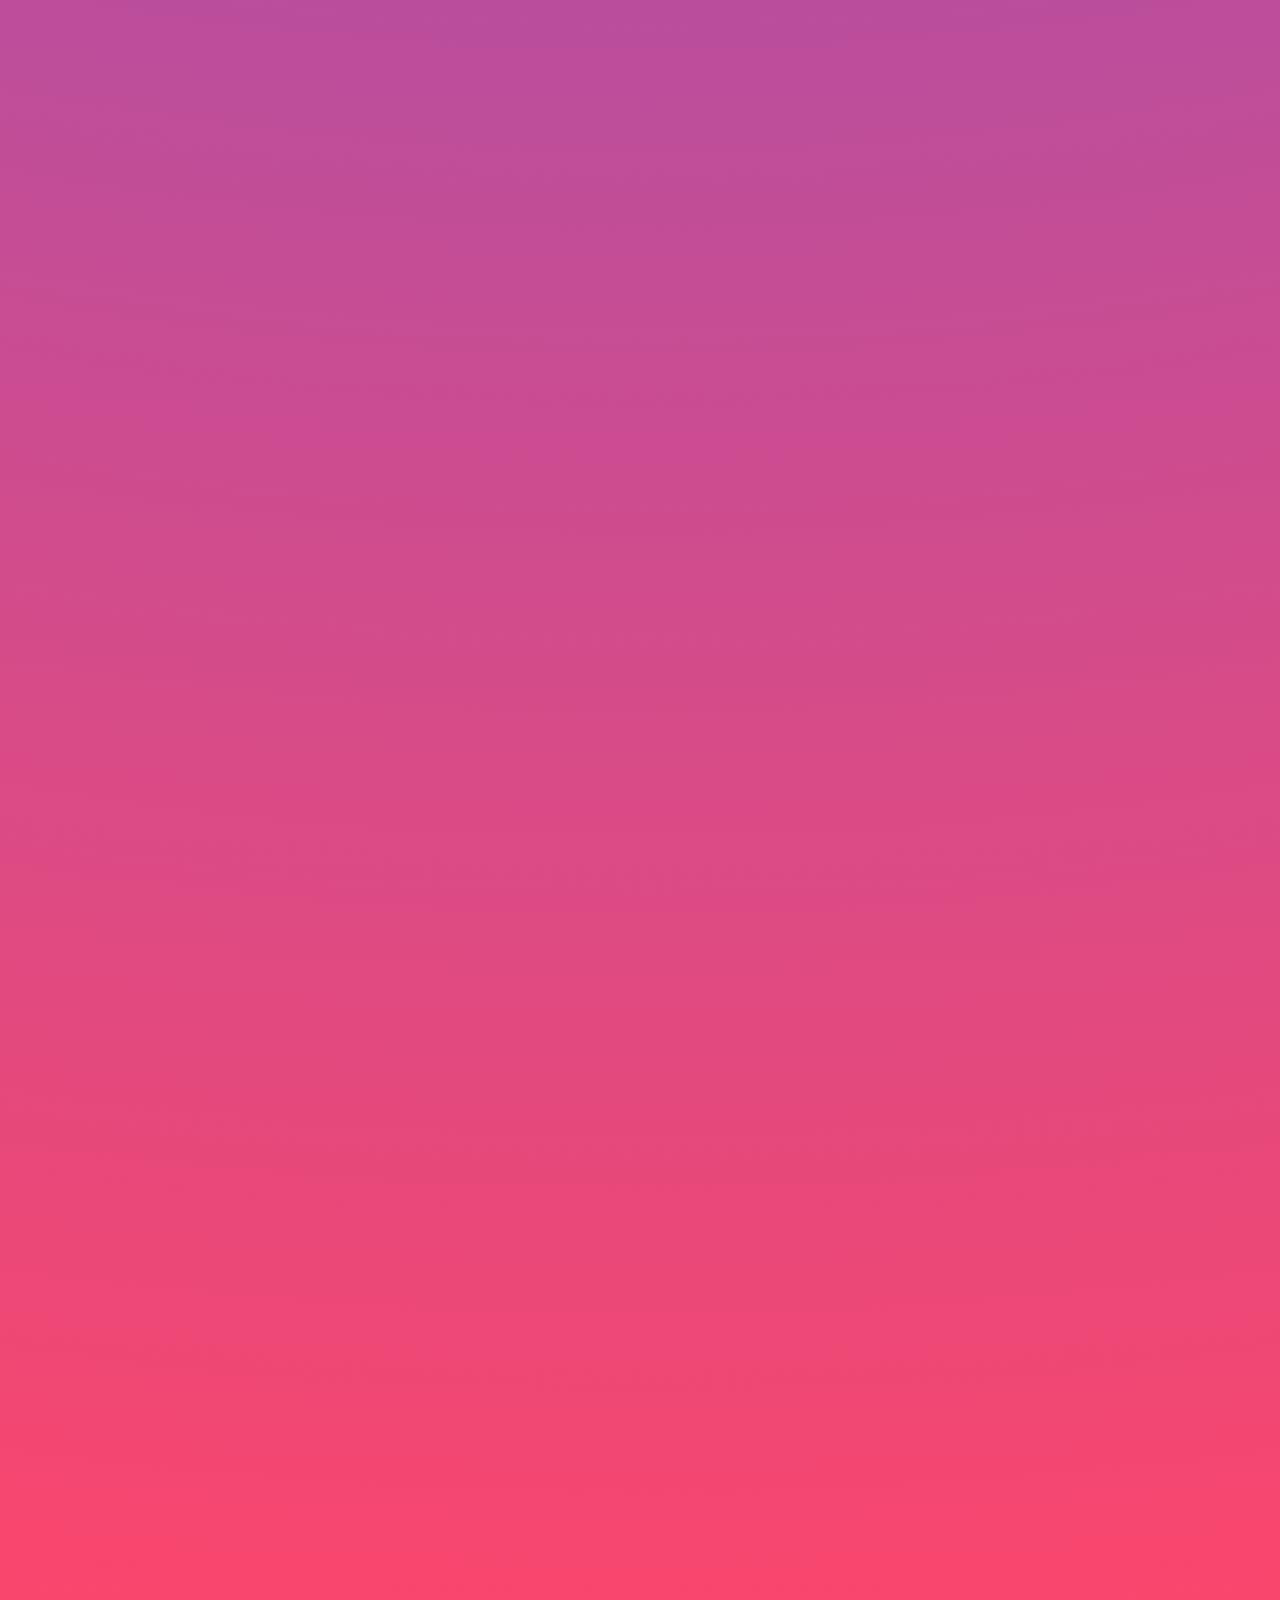
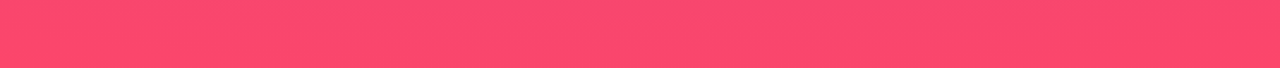
==== commit f2950b5e: "fxgdf" ====
--- a/index.html
+++ b/index.html
@@ -29,7 +29,11 @@
     <div class="gifd"></div>
     <div class="ufu"></div>
 
-    <div class="horari"></div>
+
+    <a href="UF1/MP08UF1000_bonett/index.html">
+      <div class="horari"></div>
+    </a>
+
     <div class="feedly"></div>
     <div class="floata"></div>
     <div class="floatb"></div>
@@ -37,8 +41,8 @@
     <div class="absolut"></div>
     <div class="escacs"></div>
     <div class="apps"></div>
+    <div class="flor"></div>
     <div class="retrat"></div>
-    <div class="flor"></div>
 
 
 
--- a/css/estils.css
+++ b/css/estils.css
@@ -3,9 +3,6 @@
   z-index: 0;
   background: rgb(63,94,251);
   background: radial-gradient(circle, rgba(63,94,251,1) 0%, rgba(252,70,107,1) 100%);
-  /*background-image: url(https://media1.giphy.com/media/Up8GmvOMbSdvJWvhgI/200w.webp?cid=ecf05e47ixym1sq66zbx9n9iryhagynk8lnbzka2d0cet0ew&rid=200w.webp&ct=g);
-  background-repeat: repeat;*/
-
 }
 
 
@@ -23,16 +20,6 @@
 
 }
 
-.tel{
-  background-image: url("../img/tel.png");
-
-
-}
-
-.video{
-  background-image: url("../img/video.png");
-  z-index: 1;
-}
 
 .texto{
   top:50px;
@@ -218,7 +205,7 @@
   width: 180px;
   background: gold;
   left: 400px;
-  top: -1640px;
+  top: -1675px;
   border-radius: 30px 30px 30px 30px;
   border-style: groove;
   border-color: black;
@@ -233,7 +220,7 @@
 border-radius: 30px 30px 30px 30px;
 border-style: groove;
 border-color: black;
-top: -1675px;
+top: -1640px;
 left: 400px;
  }
 
@@ -390,14 +377,14 @@
 }
 
 .mensajeg{
- width: 500px;
- height: 150px;
- background: white;
- position: relative;
- border-radius: 30px 30px 30px 0px;
- margin: 0 auto;
- top: -1300px;
- left:-320px;
+  width: 500px;
+  height: 150px;
+  background: white;
+  position: relative;
+  border-radius: 30px 30px 30px 0px;
+  margin: 0 auto;
+  top: -1300px;
+  left:-320px;
 }
 
 
@@ -480,5 +467,5 @@
   border-style: groove;
   border-color: black;
 }
-/* Por hacer: Hora pequeña mensajes, barra escribir con frase, iconos faltantes ✓✓, div cajas ufs
+/* Por hacer: Hora pequeña mensajes, barra escribir con frase, iconos faltantes, ✓✓, Nombre cada pràctica
 */
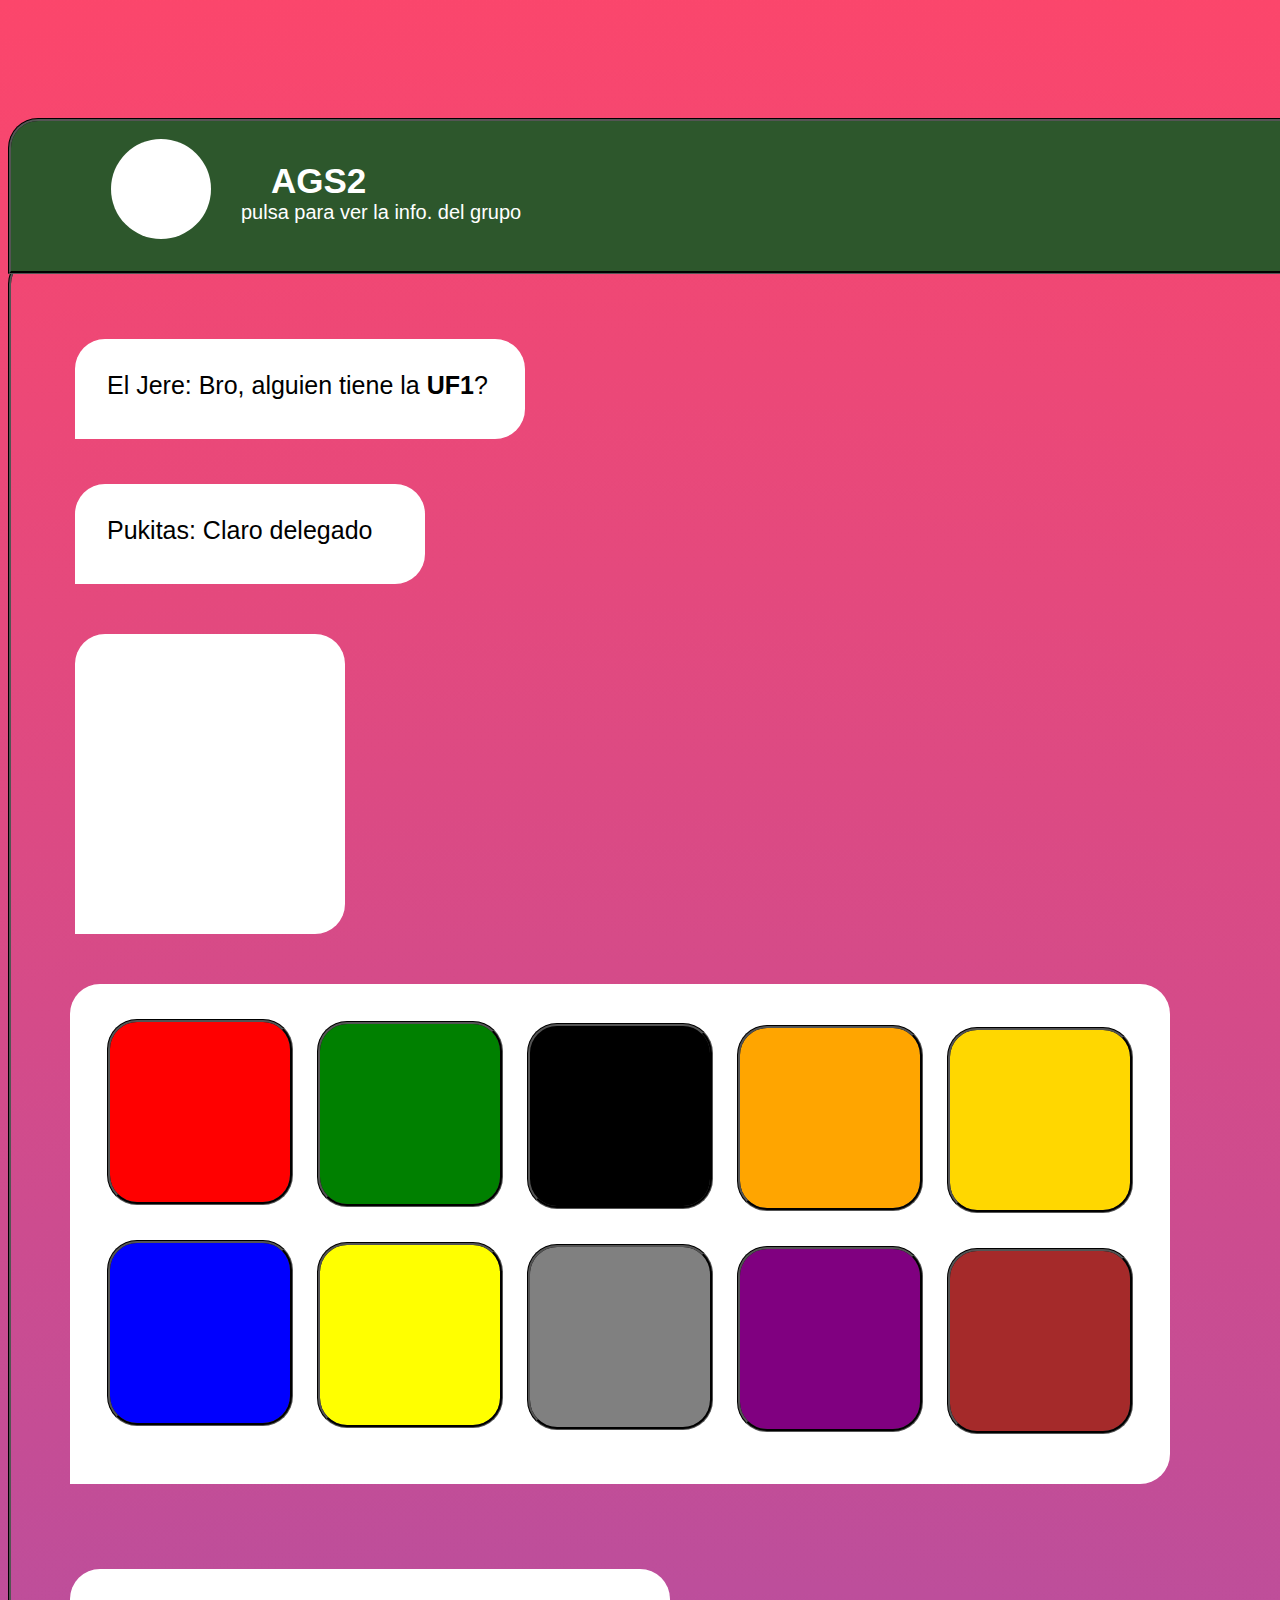
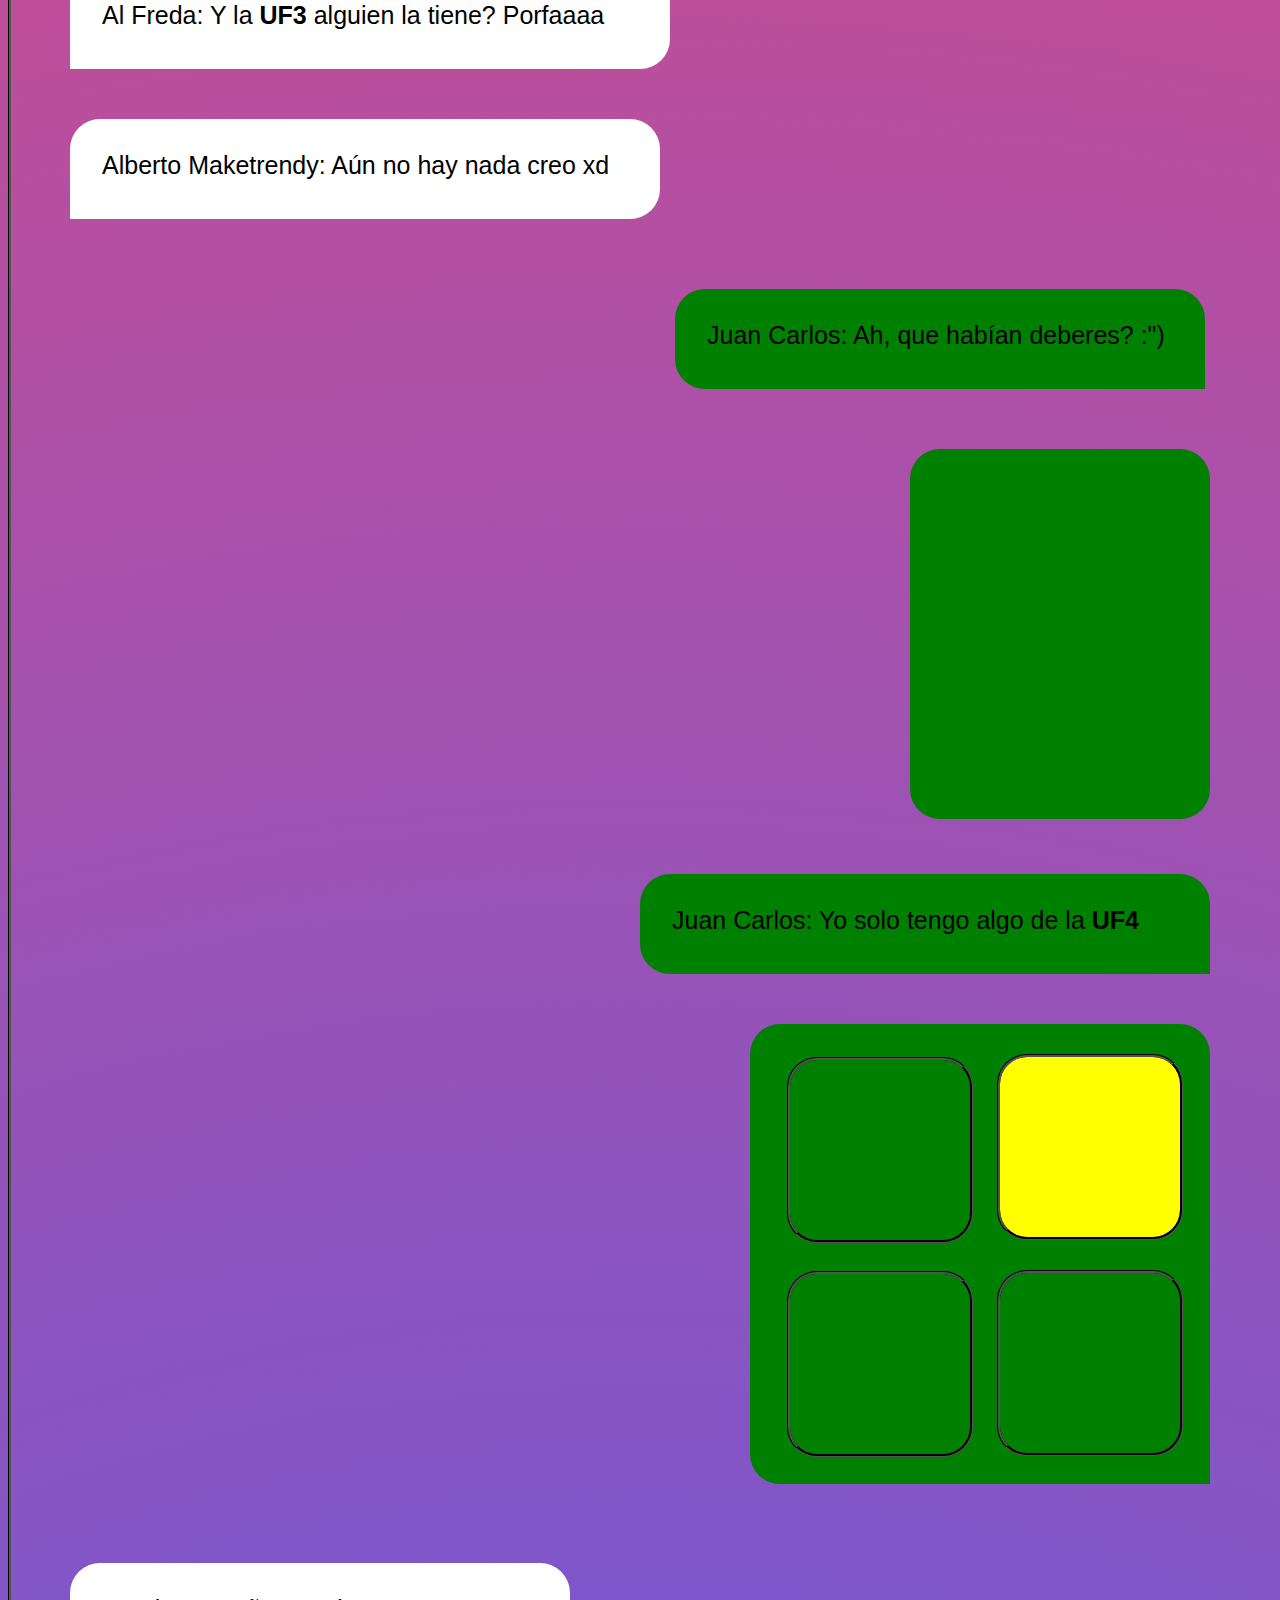
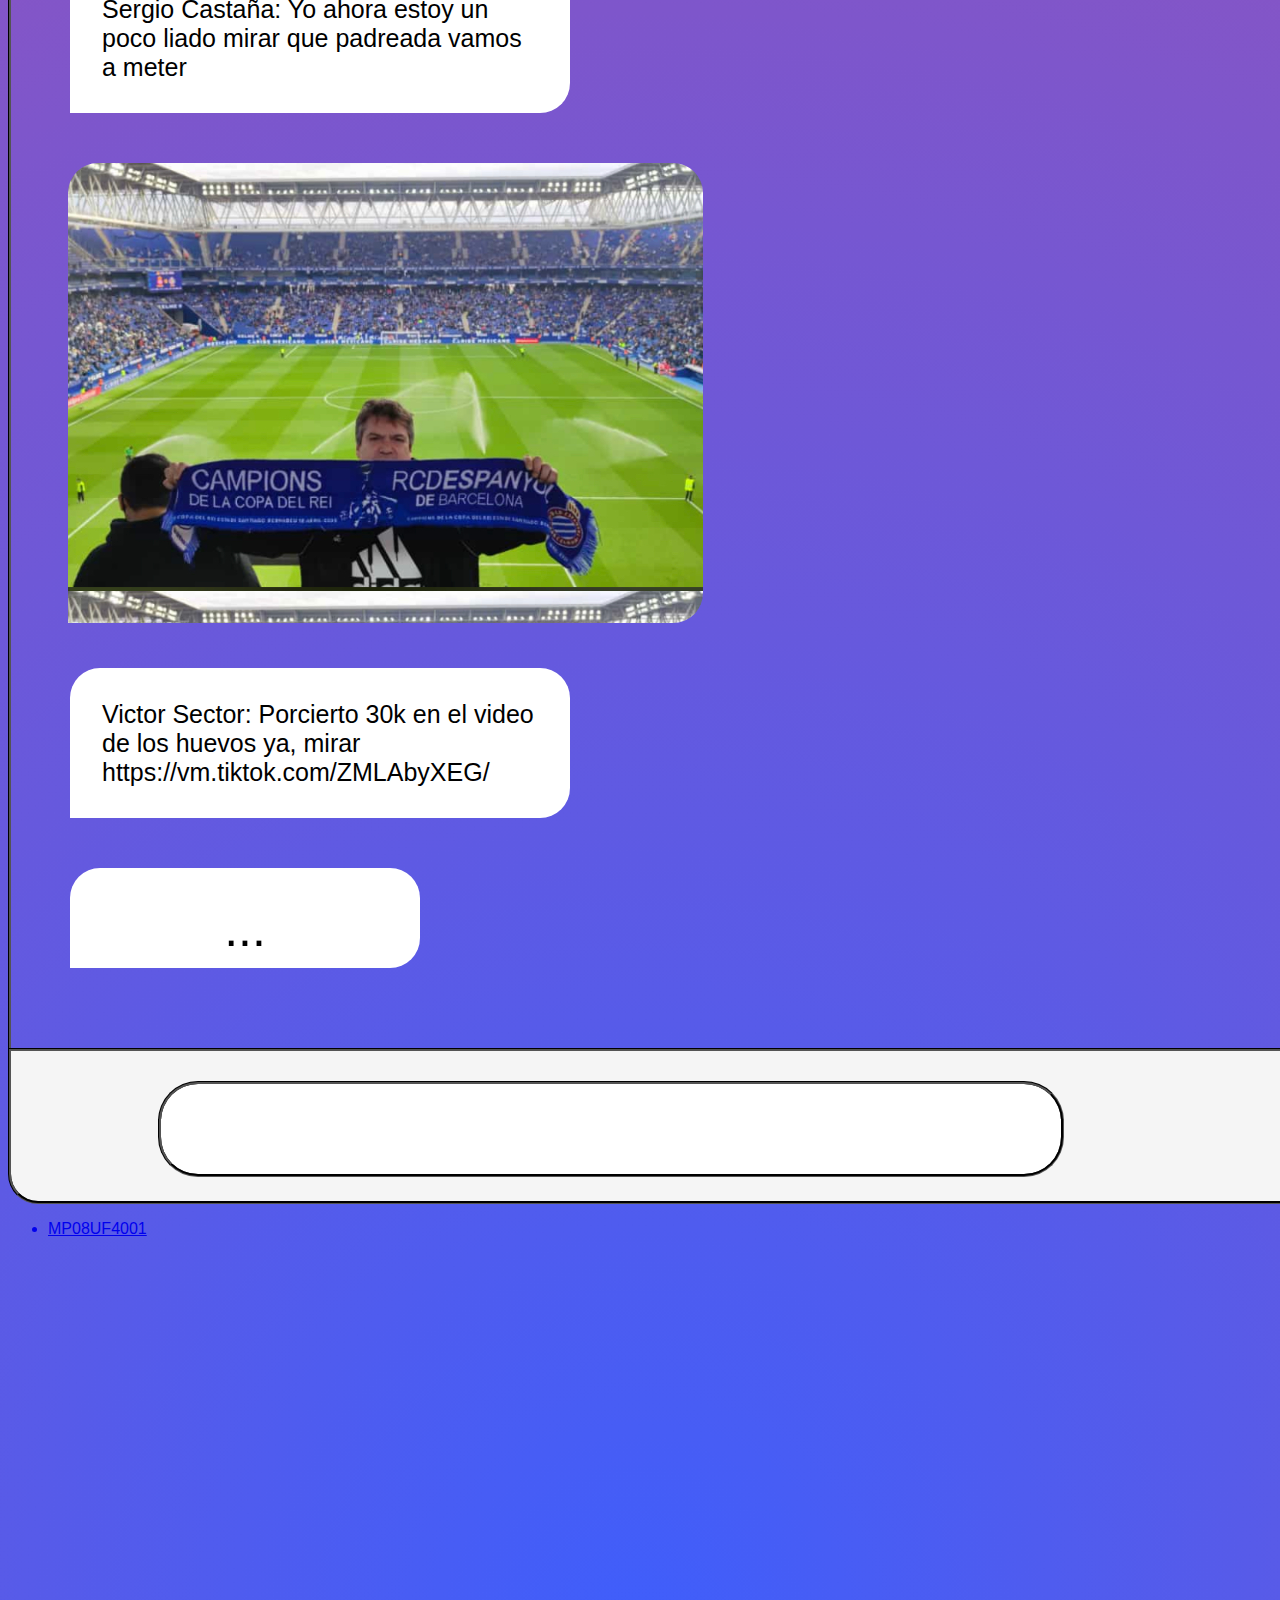
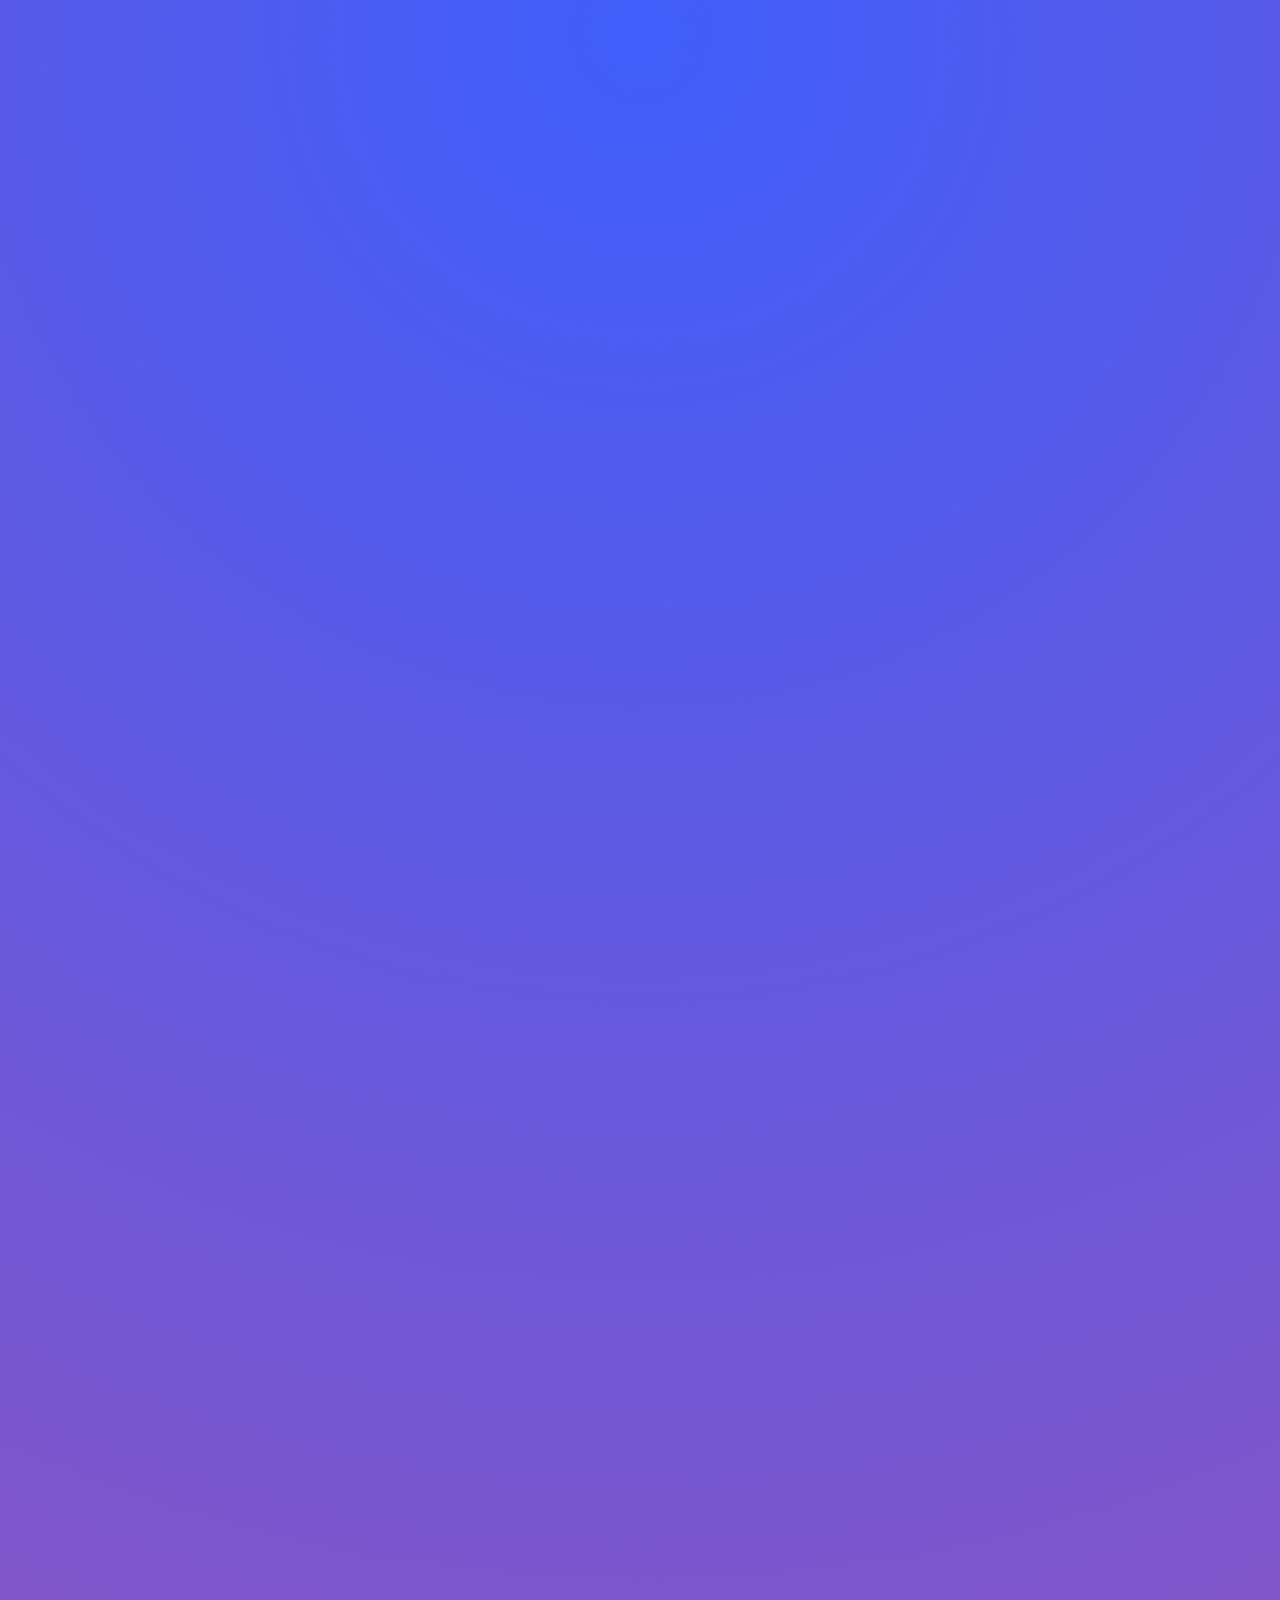
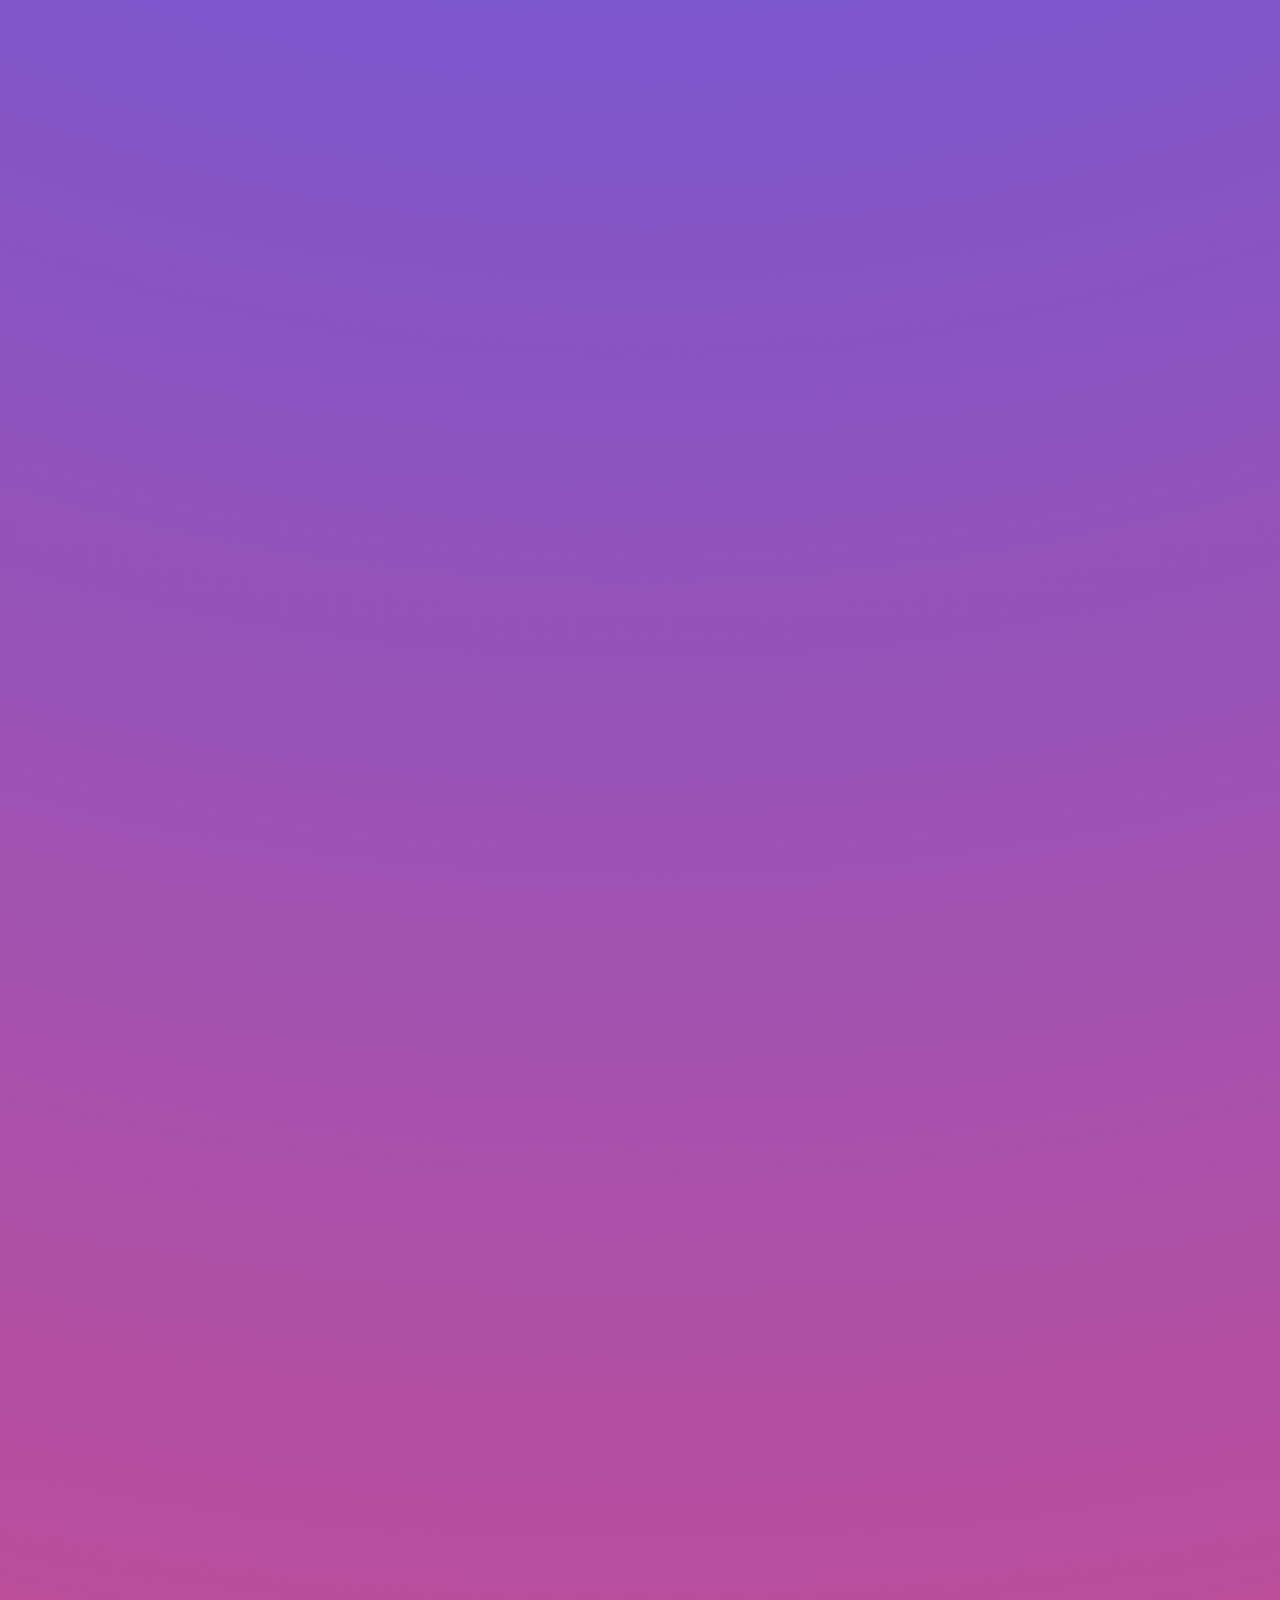
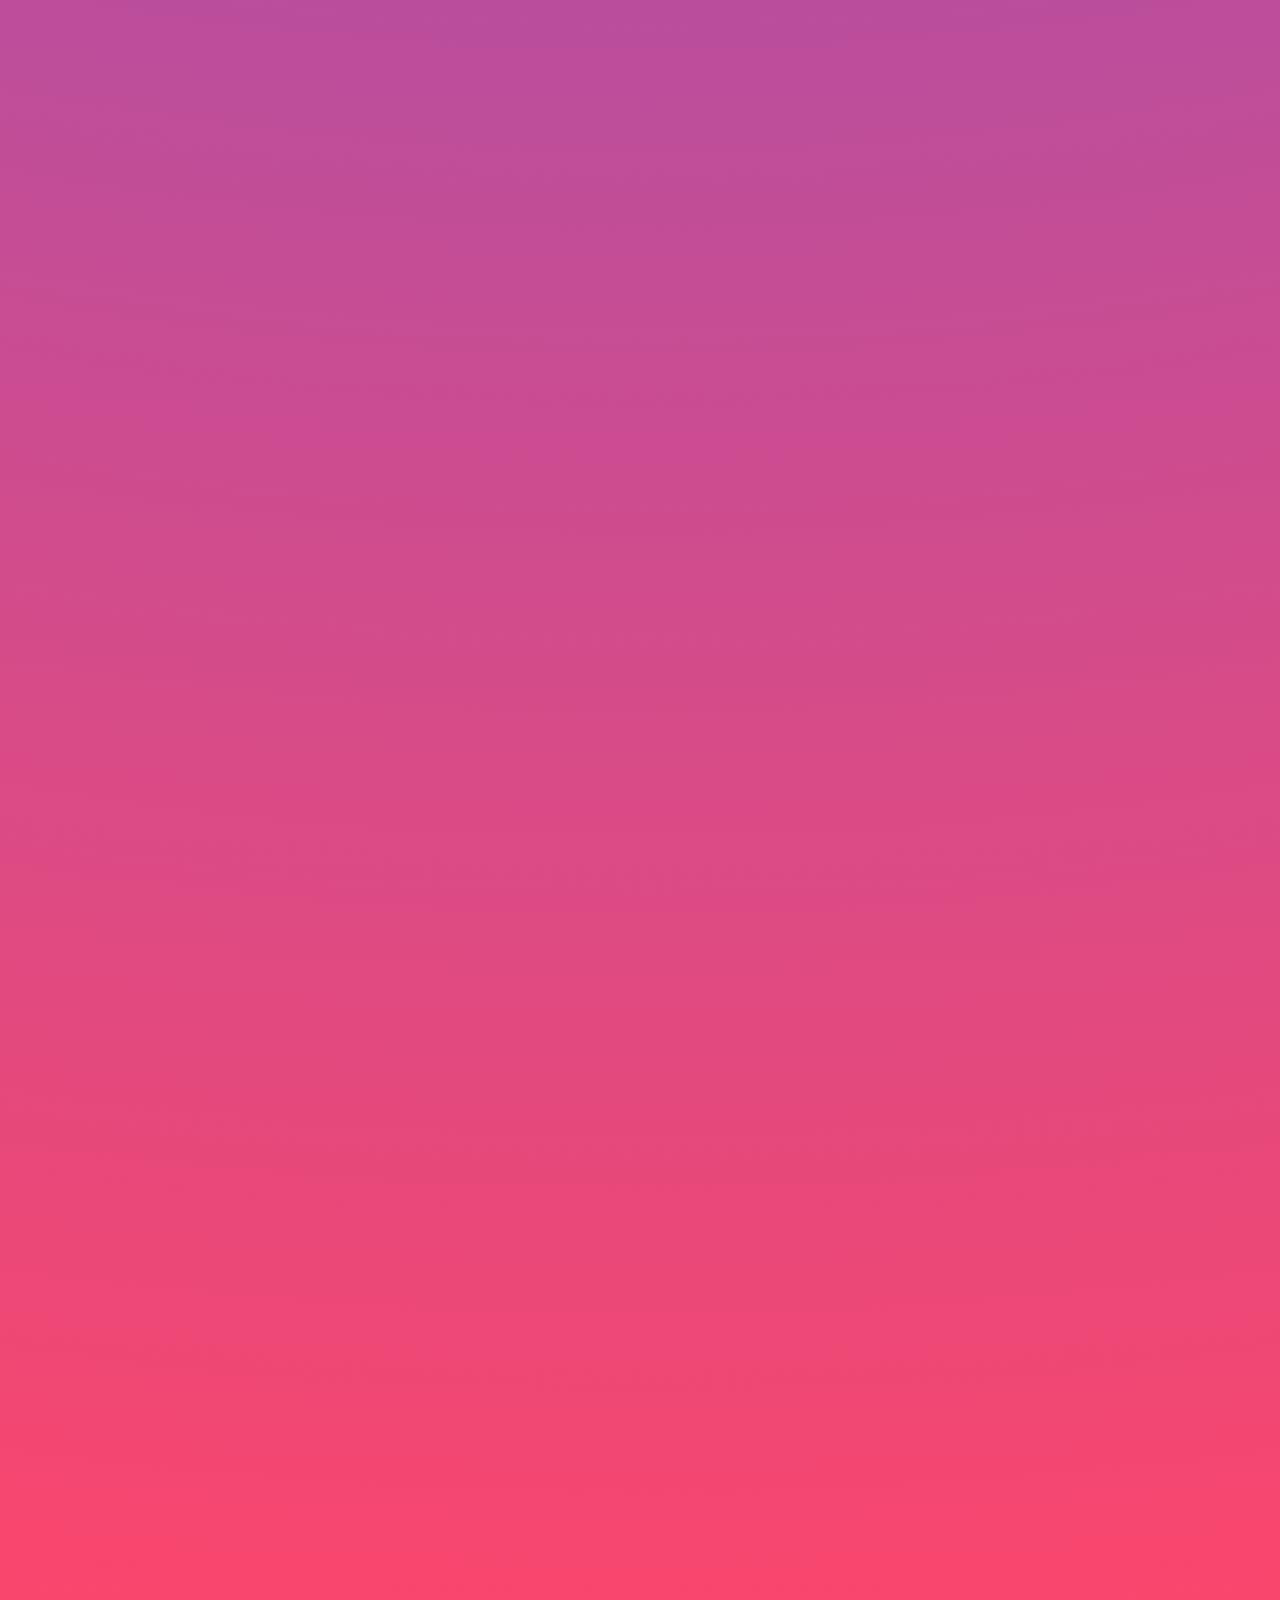
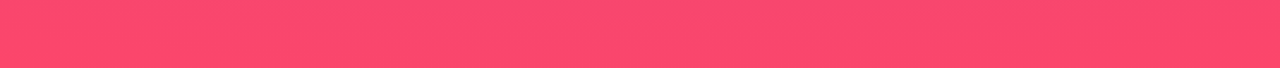
==== commit 799ef490: "Final" ====
--- a/index.html
+++ b/index.html
@@ -32,18 +32,43 @@
 
     <a href="UF1/MP08UF1000_bonett/index.html">
       <div class="horari"></div>
+
+    </a>
+    <a href="UF1/MP08UF1001_bonett/index.html">
+      <div class="feedly"></div>
     </a>
 
-    <div class="feedly"></div>
+    <a href="UF1/MP08UF1002_bonett_floatA/index.html">
     <div class="floata"></div>
+    </a>
+
+    <a href="UF1/MP08UF1002_bonett_floatB/index.html">
     <div class="floatb"></div>
+    </a>
+
+    <a href="UF1/MP08UF1002_bonett_floatC/index.html">
     <div class="floatc"></div>
+    </a>
+
+    <a href="UF1/MP08UF1003_bonett_absolut/index.html">
     <div class="absolut"></div>
+    </a>
+
+    <a href="UF1/MP08UF1004_bonett_escacs/index.html">
     <div class="escacs"></div>
+    </a>
+
+    <a href="UF1/MP08UF1005_bonett_apps/index.html">
     <div class="apps"></div>
+    </a>
+
+    <a href="UF1/MP08UF1006_bonett_flor/index.html">
     <div class="flor"></div>
+    </a>
+
+    <a href="UF1/MP08UF1007_bonett_retrat/index.html">
     <div class="retrat"></div>
-
+    </a>
 
 
 
@@ -62,12 +87,6 @@
 
 
 
-
-
-
-
-
-
     <div class="mensajef">
         <p class="texto"> Juan Carlos: Yo solo tengo algo de la <b>UF4</b></p>
     </div>
@@ -81,12 +100,6 @@
       <ul>
          <a href="UF1/MP08UF4001"><li>MP08UF4001</li></a>
       </ul>
-
-
-
-
-
-
 
 
 
--- a/css/estils.css
+++ b/css/estils.css
@@ -52,7 +52,7 @@
   height: 100px;
   top: -45px;
   left: 100px;
-  background-image: url("../img/EEA.PNG");
+  background-image: url("../img/eea.png");
   background-size:contain;
   position: relative;
 
@@ -389,7 +389,7 @@
 
 
 .castano{
-  background-image: url("../img/Castaño.png");
+  background-image: url("../img/castano.png");
   width: 635px;
   height: 460px;
   background-size: contain;
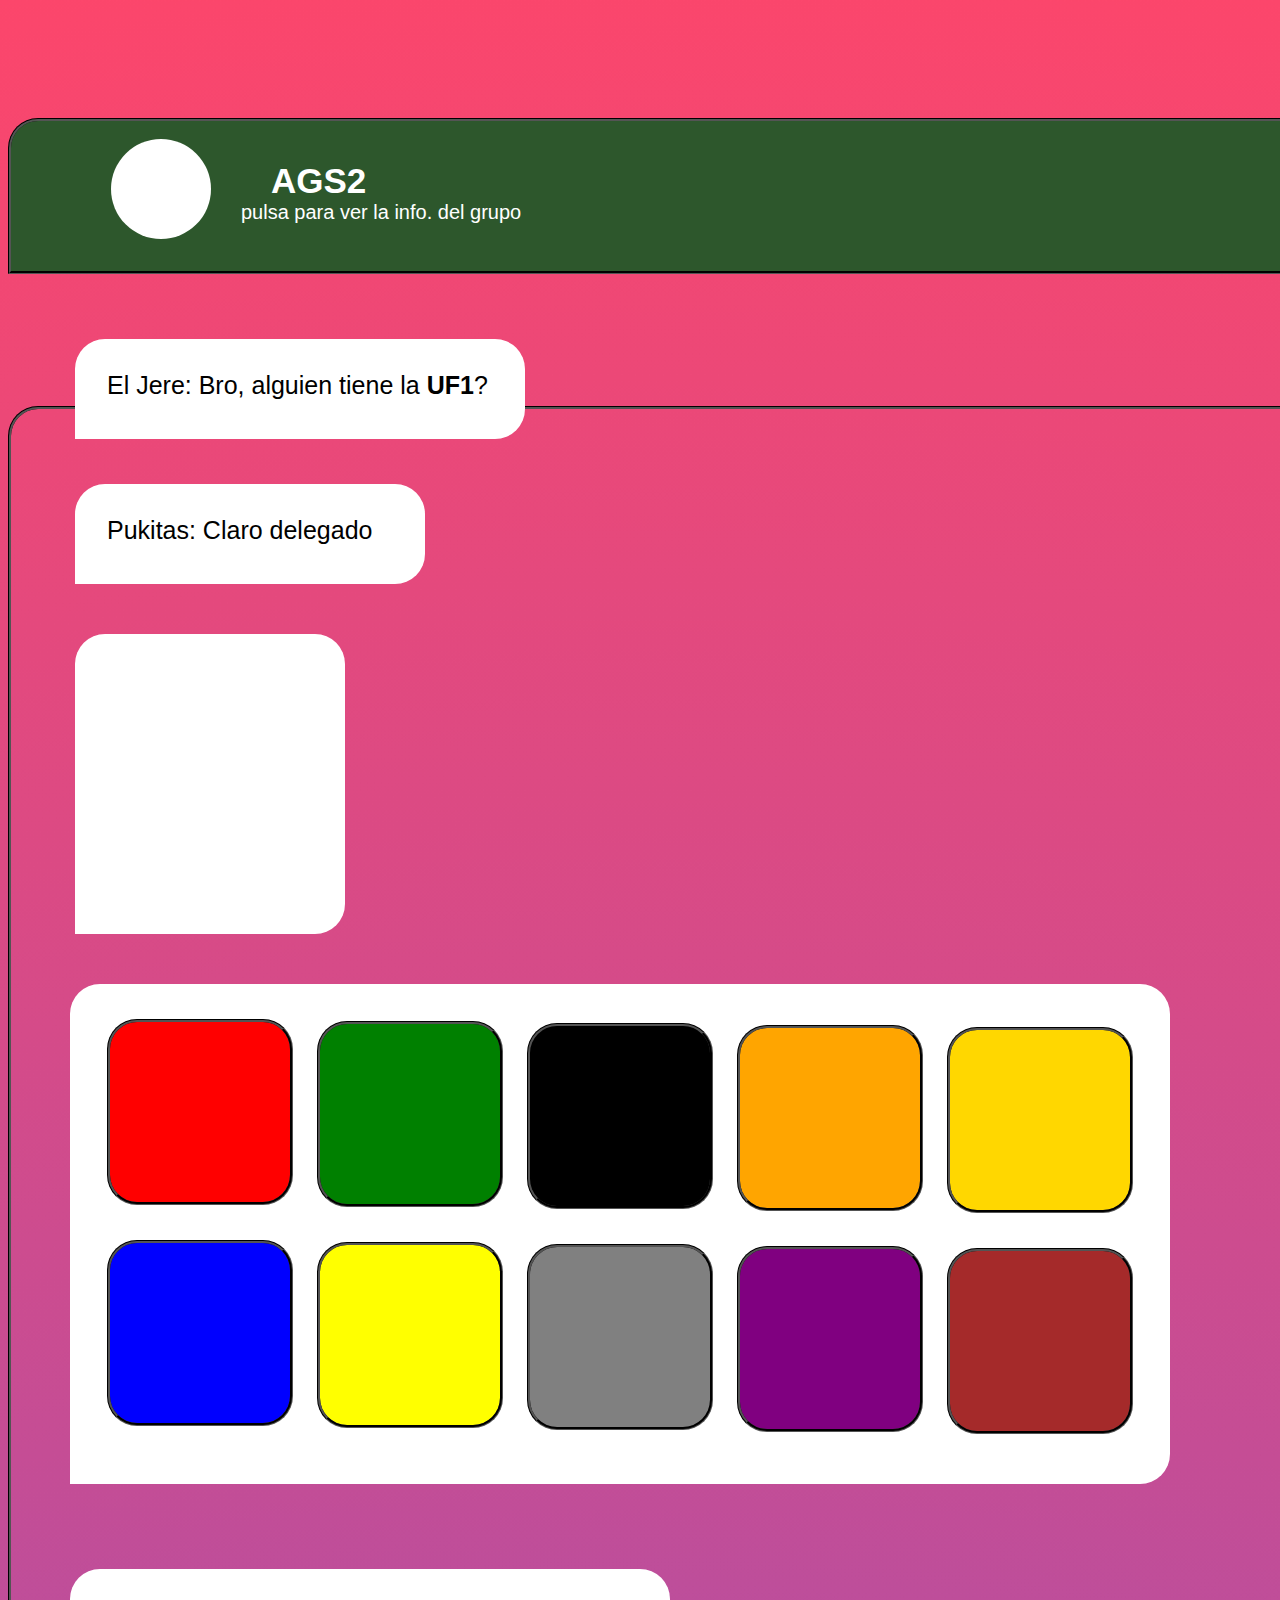
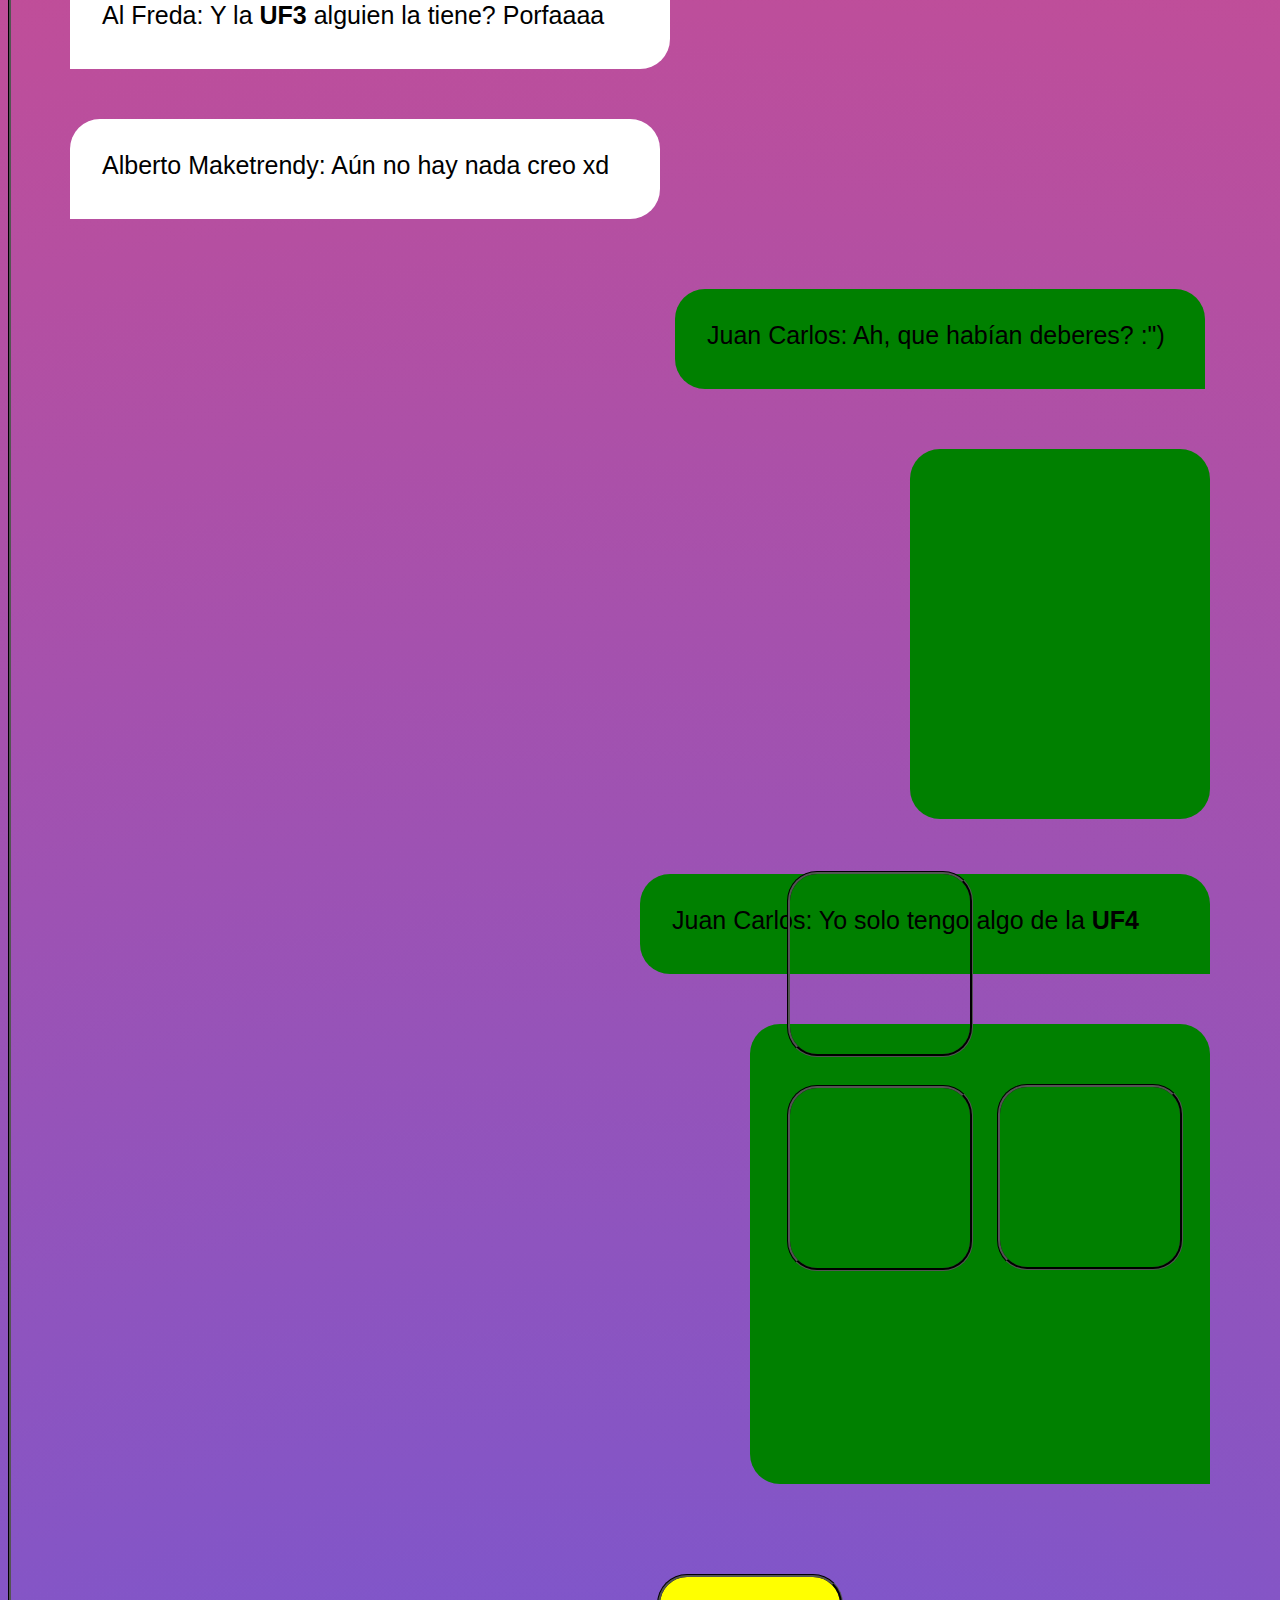
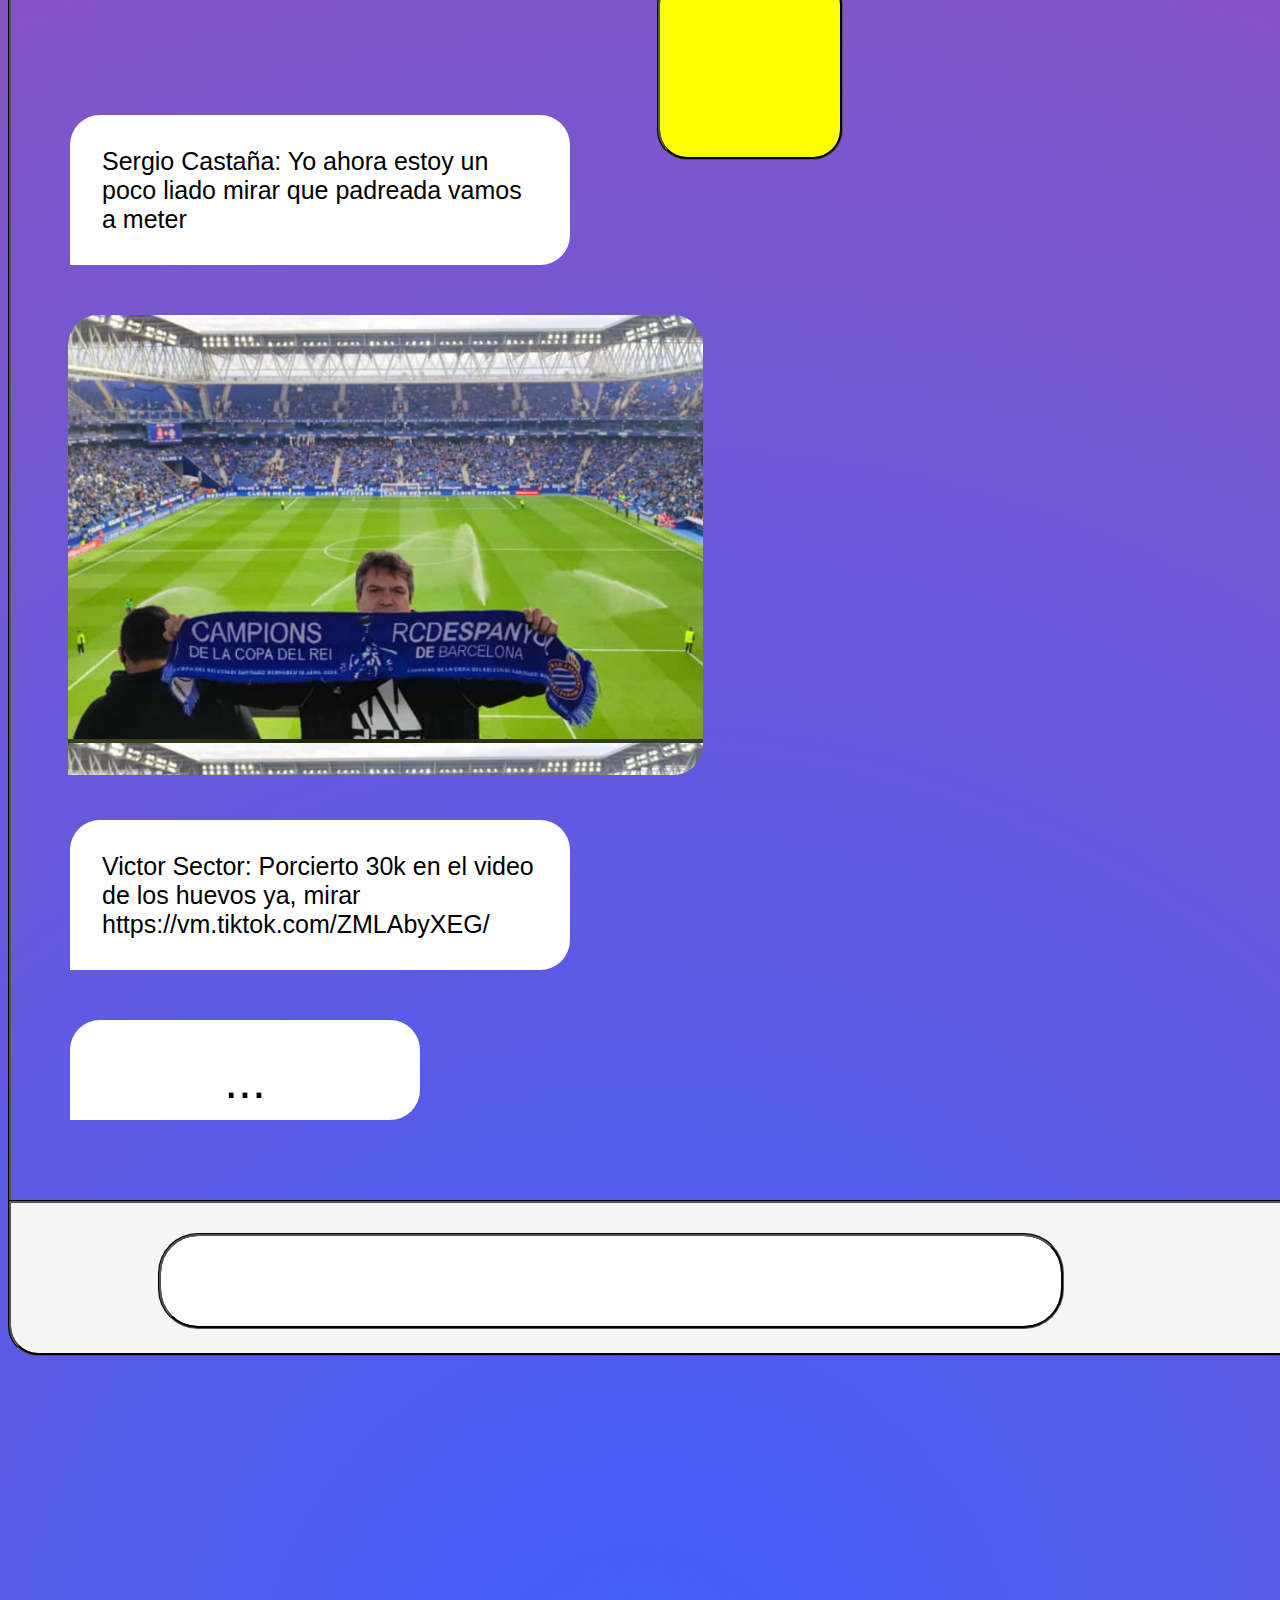
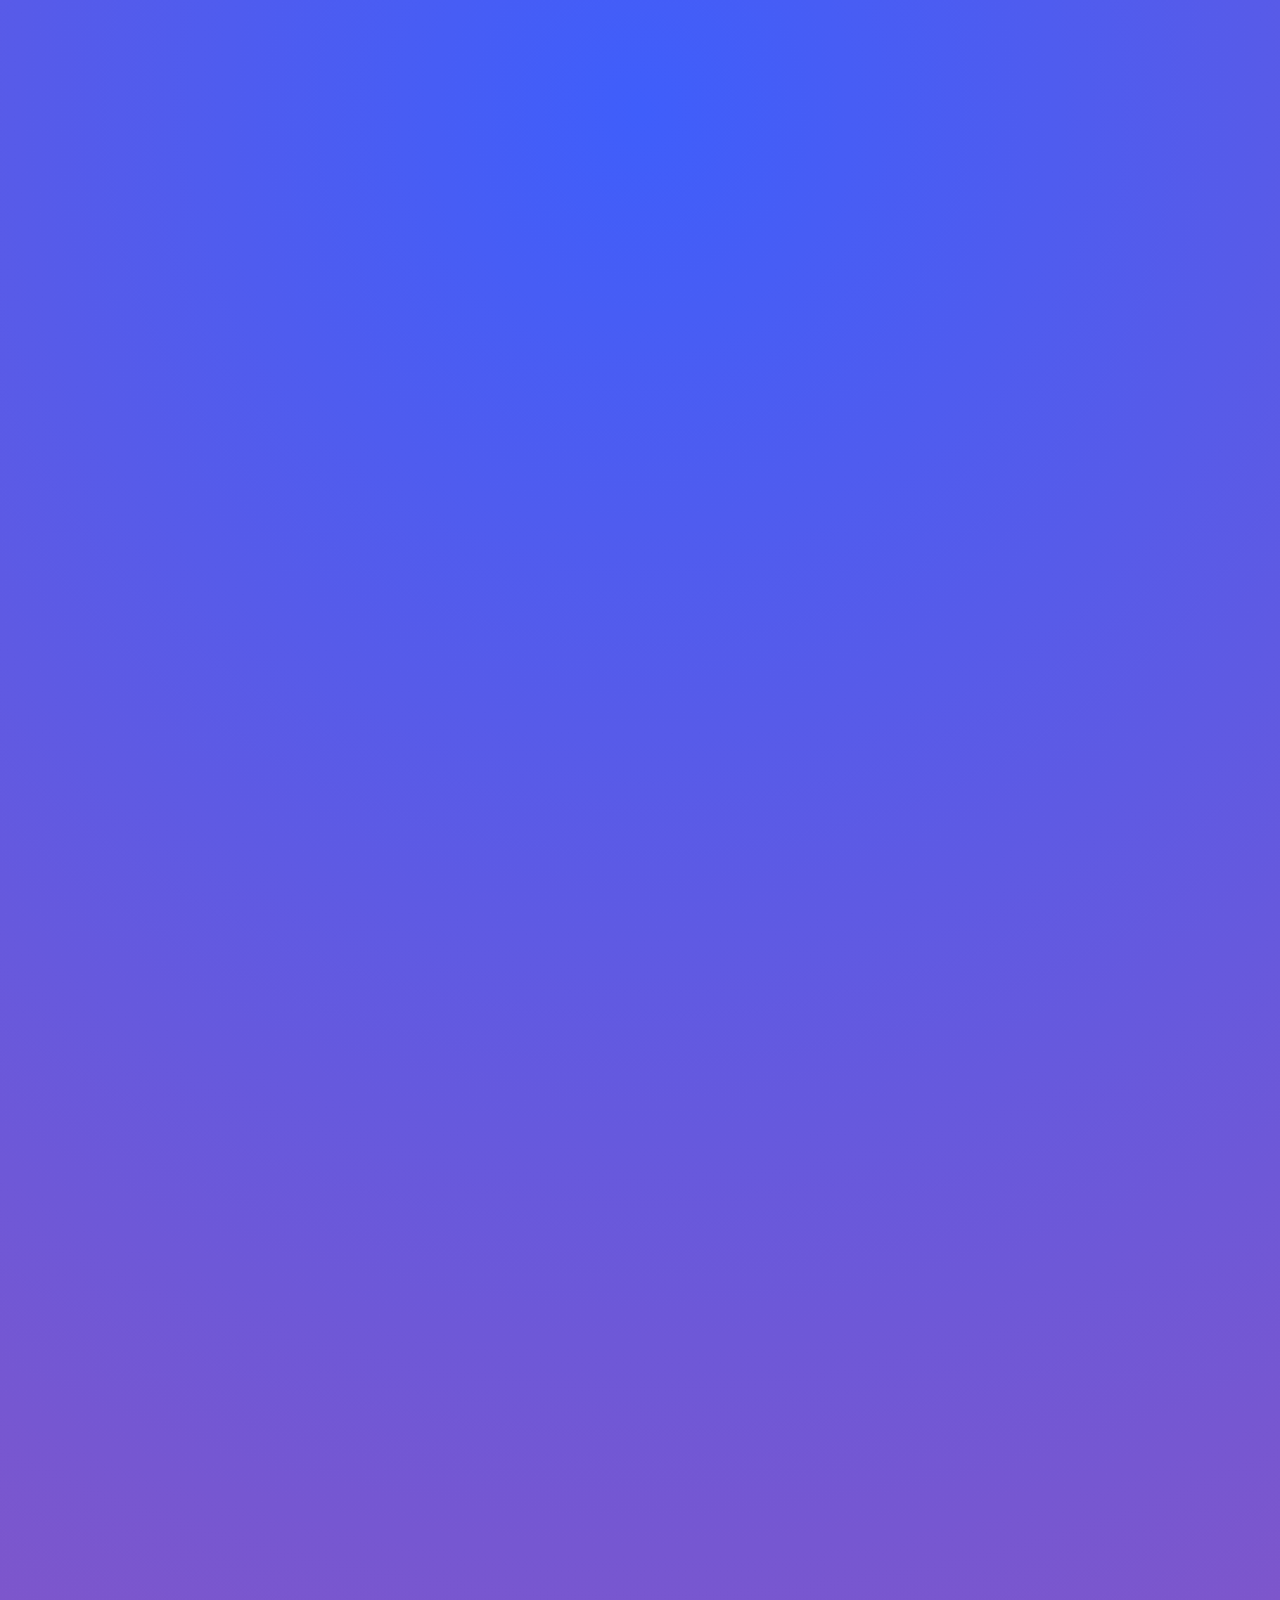
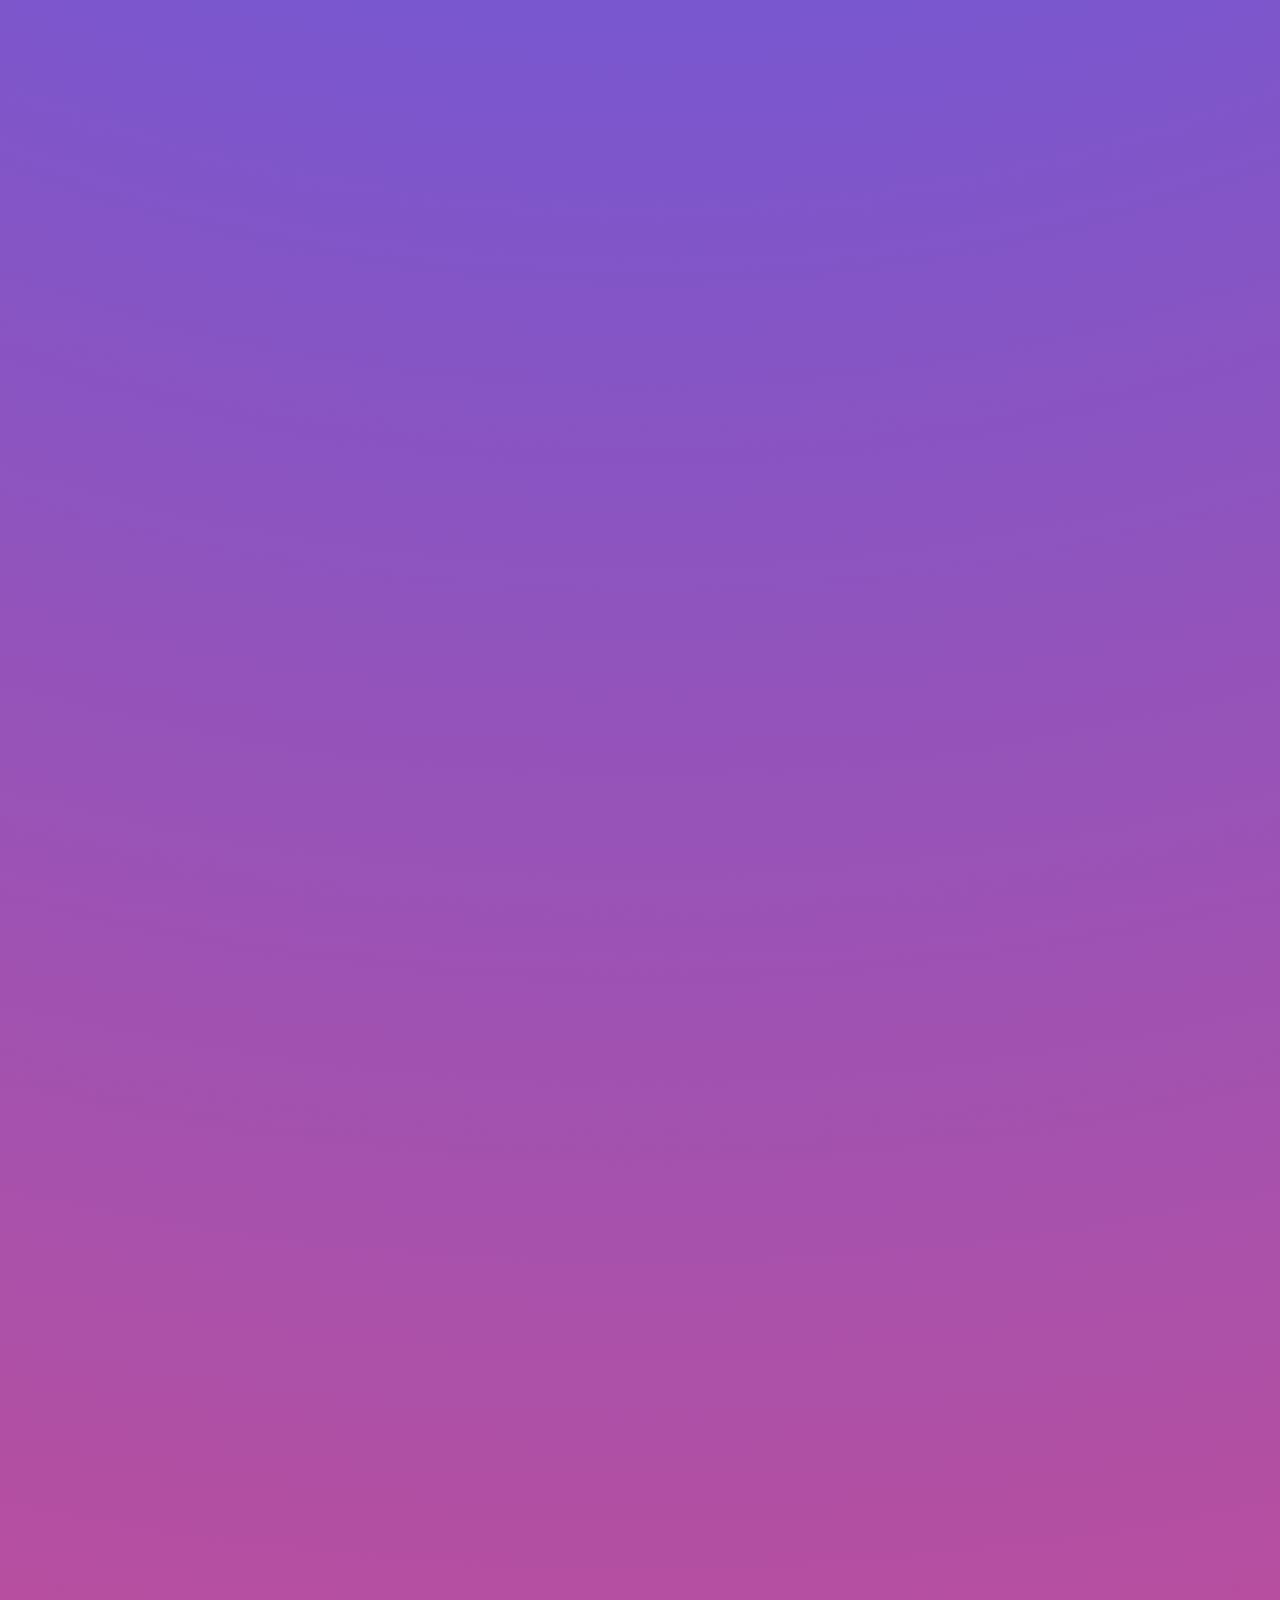
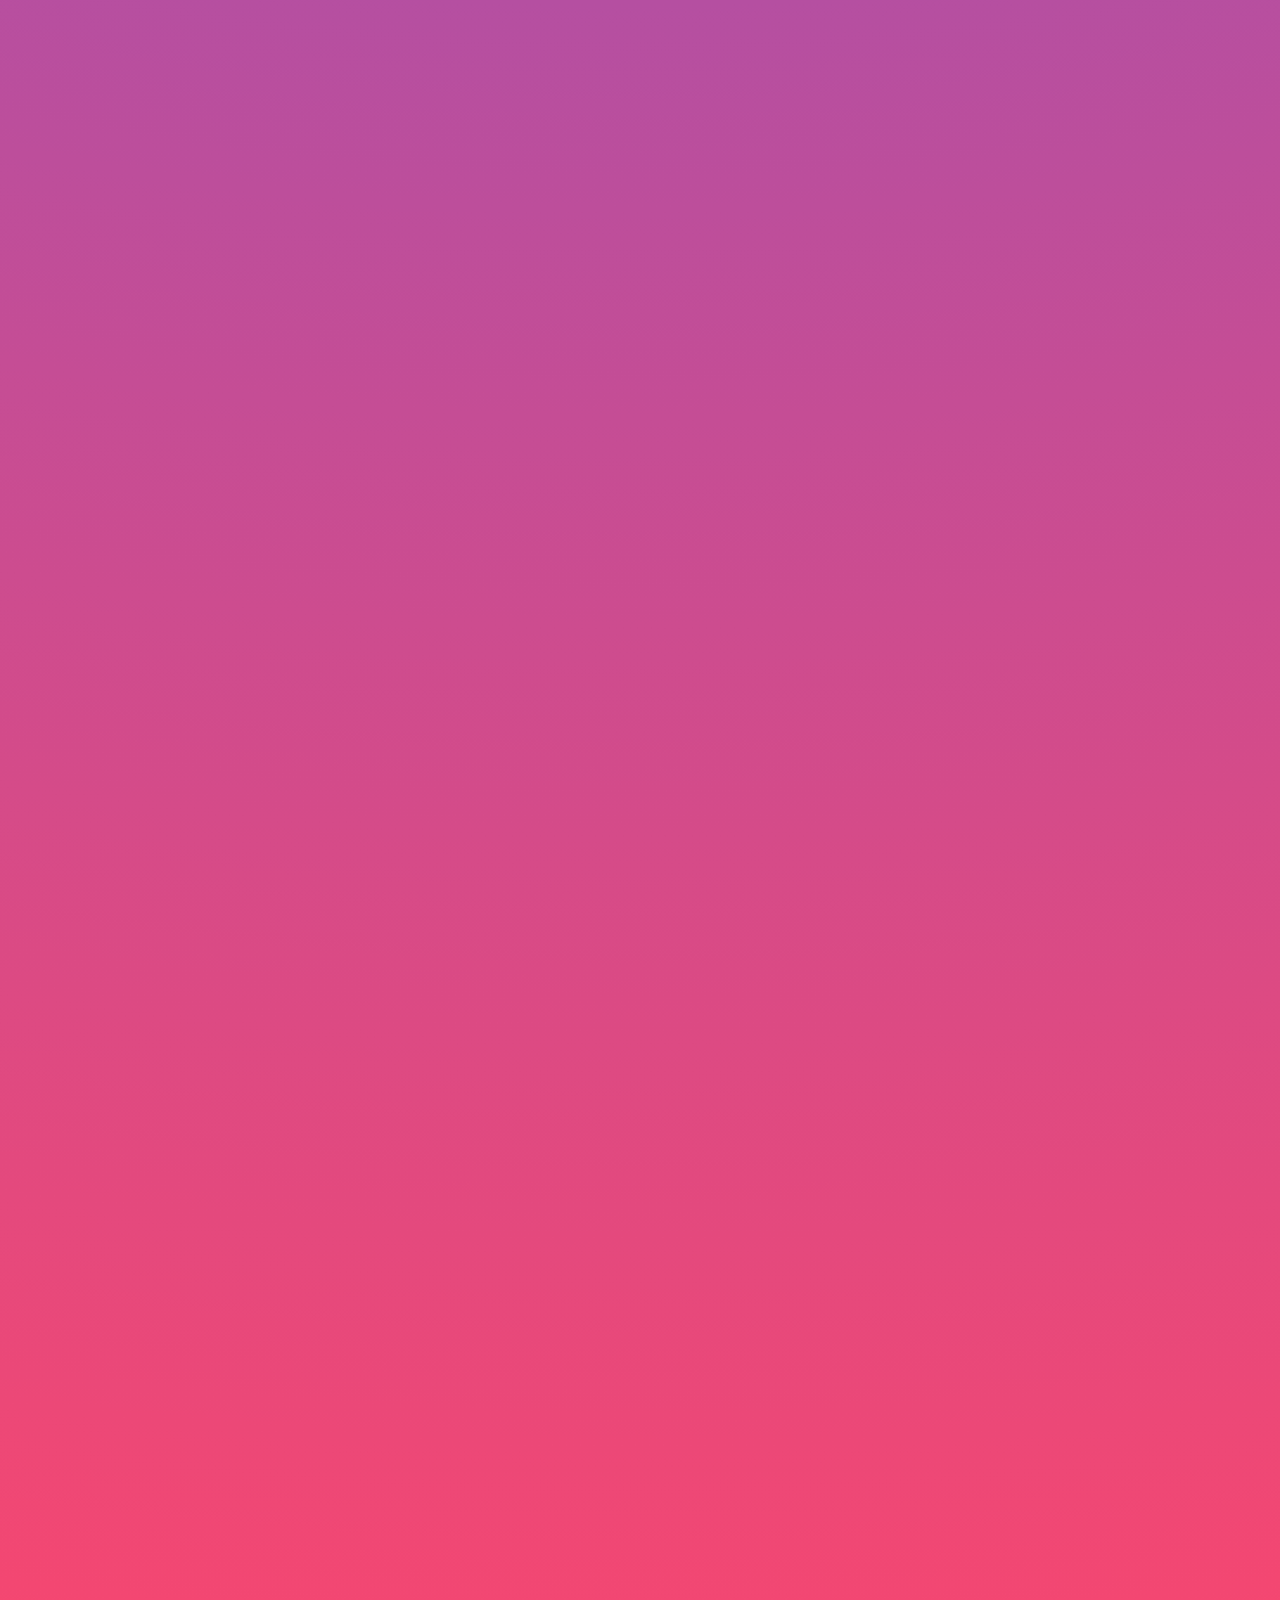
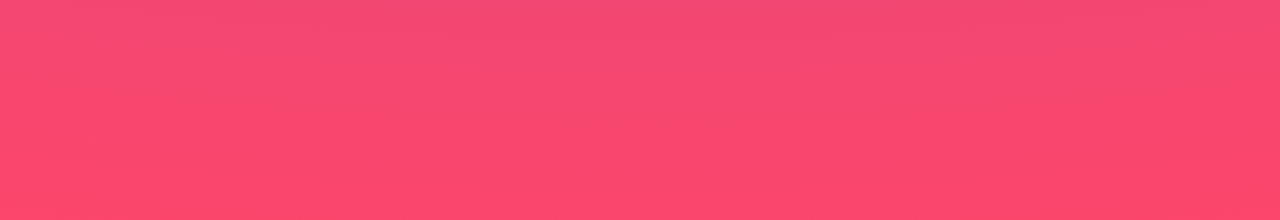
==== commit 2d1593b6: "dfg" ====
--- a/index.html
+++ b/index.html
@@ -91,16 +91,15 @@
         <p class="texto"> Juan Carlos: Yo solo tengo algo de la <b>UF4</b></p>
     </div>
     <div class="ufq">
-          <div class="responsive"></div>
           <div class="ejemplou"></div>
           <div class="ejemplod"></div>
           <div class="ejemplot"></div>
     </div>
 
-      <ul>
-         <a href="UF1/MP08UF4001"><li>MP08UF4001</li></a>
-      </ul>
 
+    <a href="UF4/MP08UF4001_bonett_responsive/index.html">
+    <div class="responsive"></div>
+    </a>
 
 
 
--- a/css/estils.css
+++ b/css/estils.css
@@ -319,7 +319,7 @@
   width: 180px;
   background: yellow;
   left: 110px;
-  top: 30px;
+  top: -1230px;
   border-radius: 30px 30px 30px 30px;
   border-style: groove;
   border-color: black;
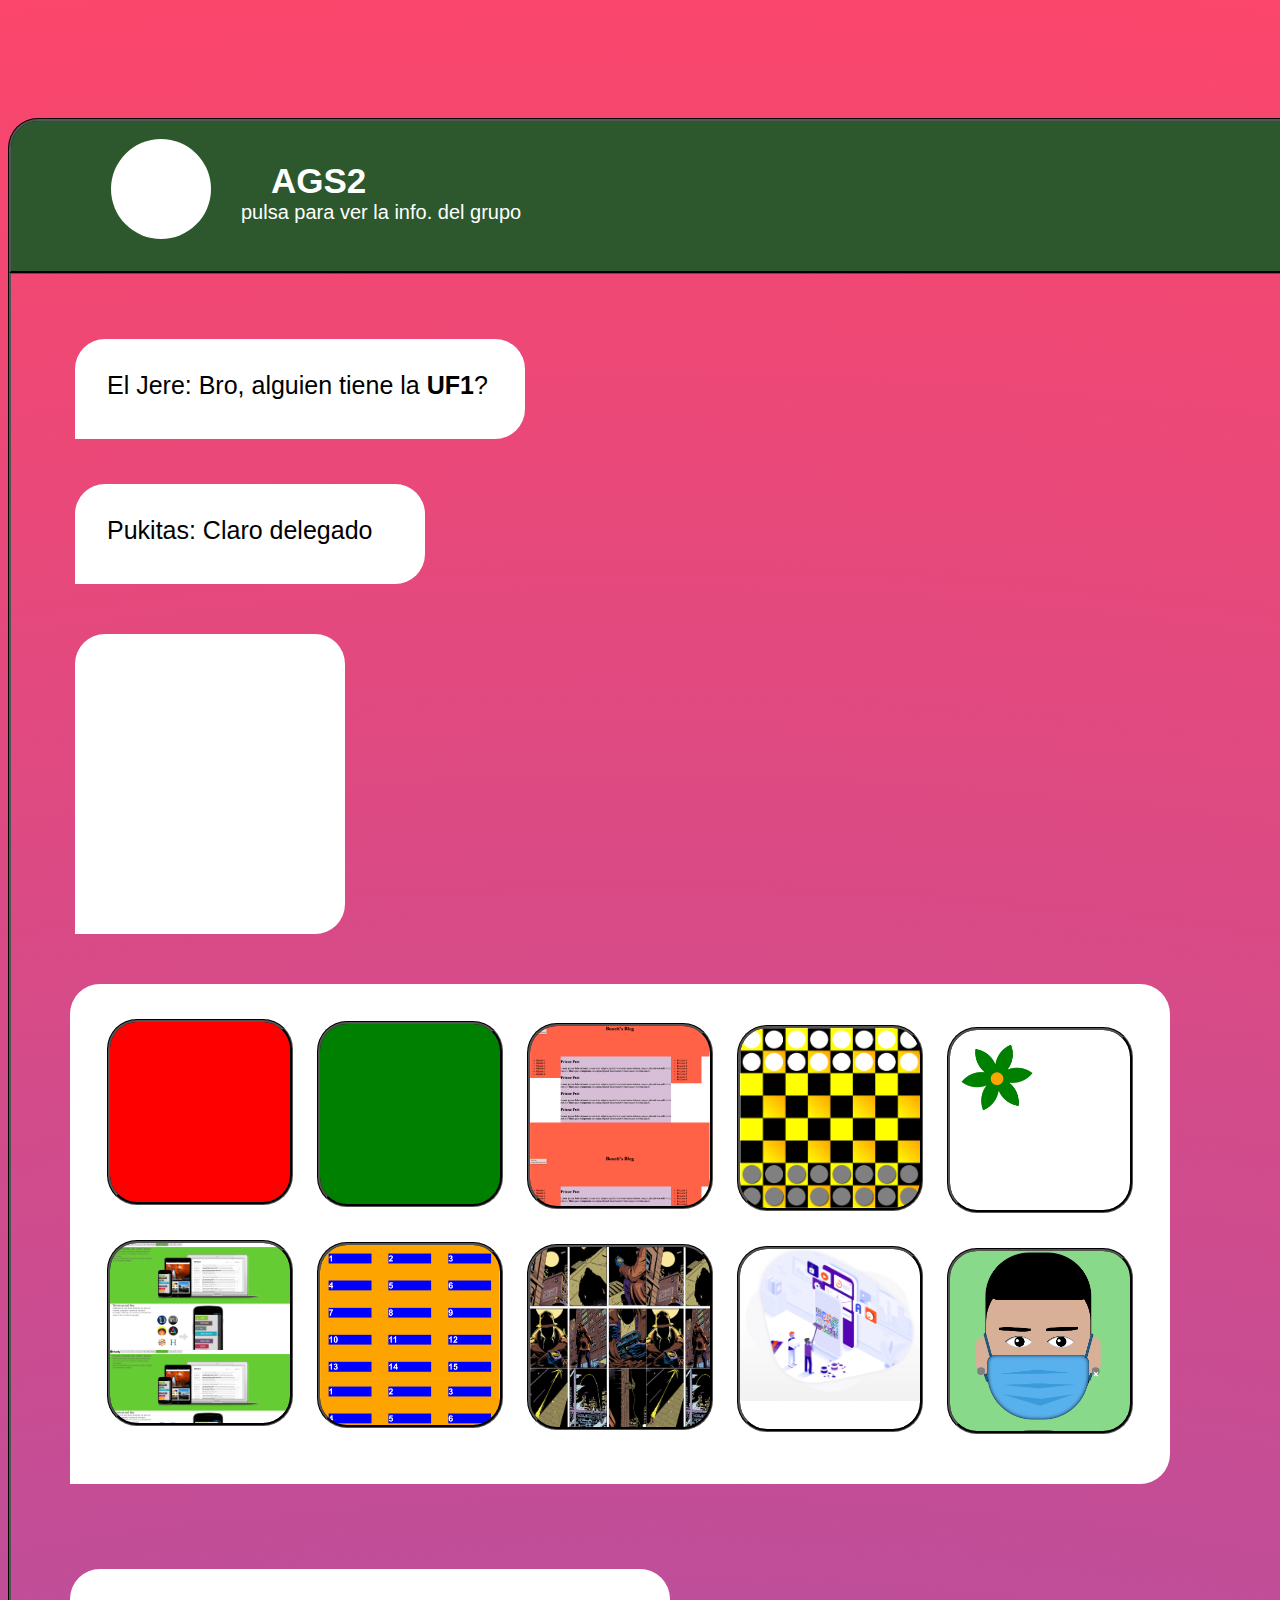
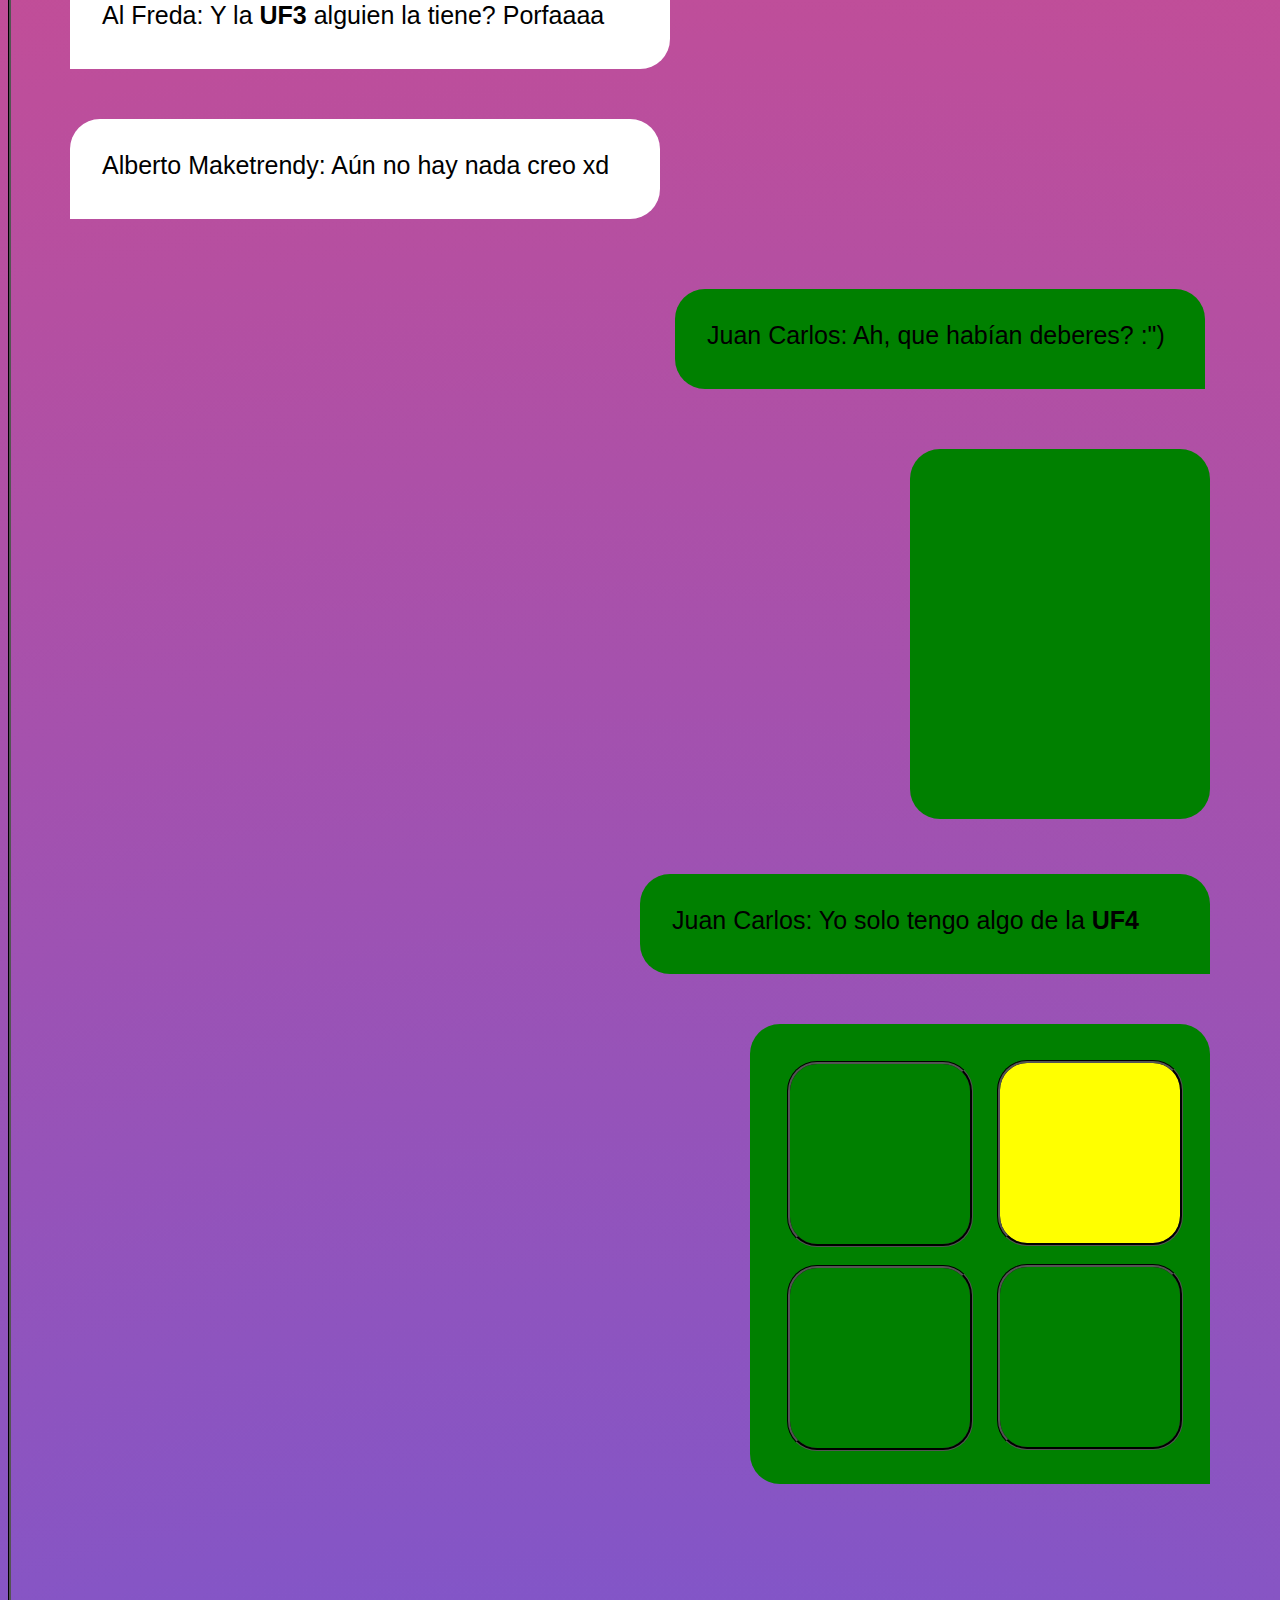
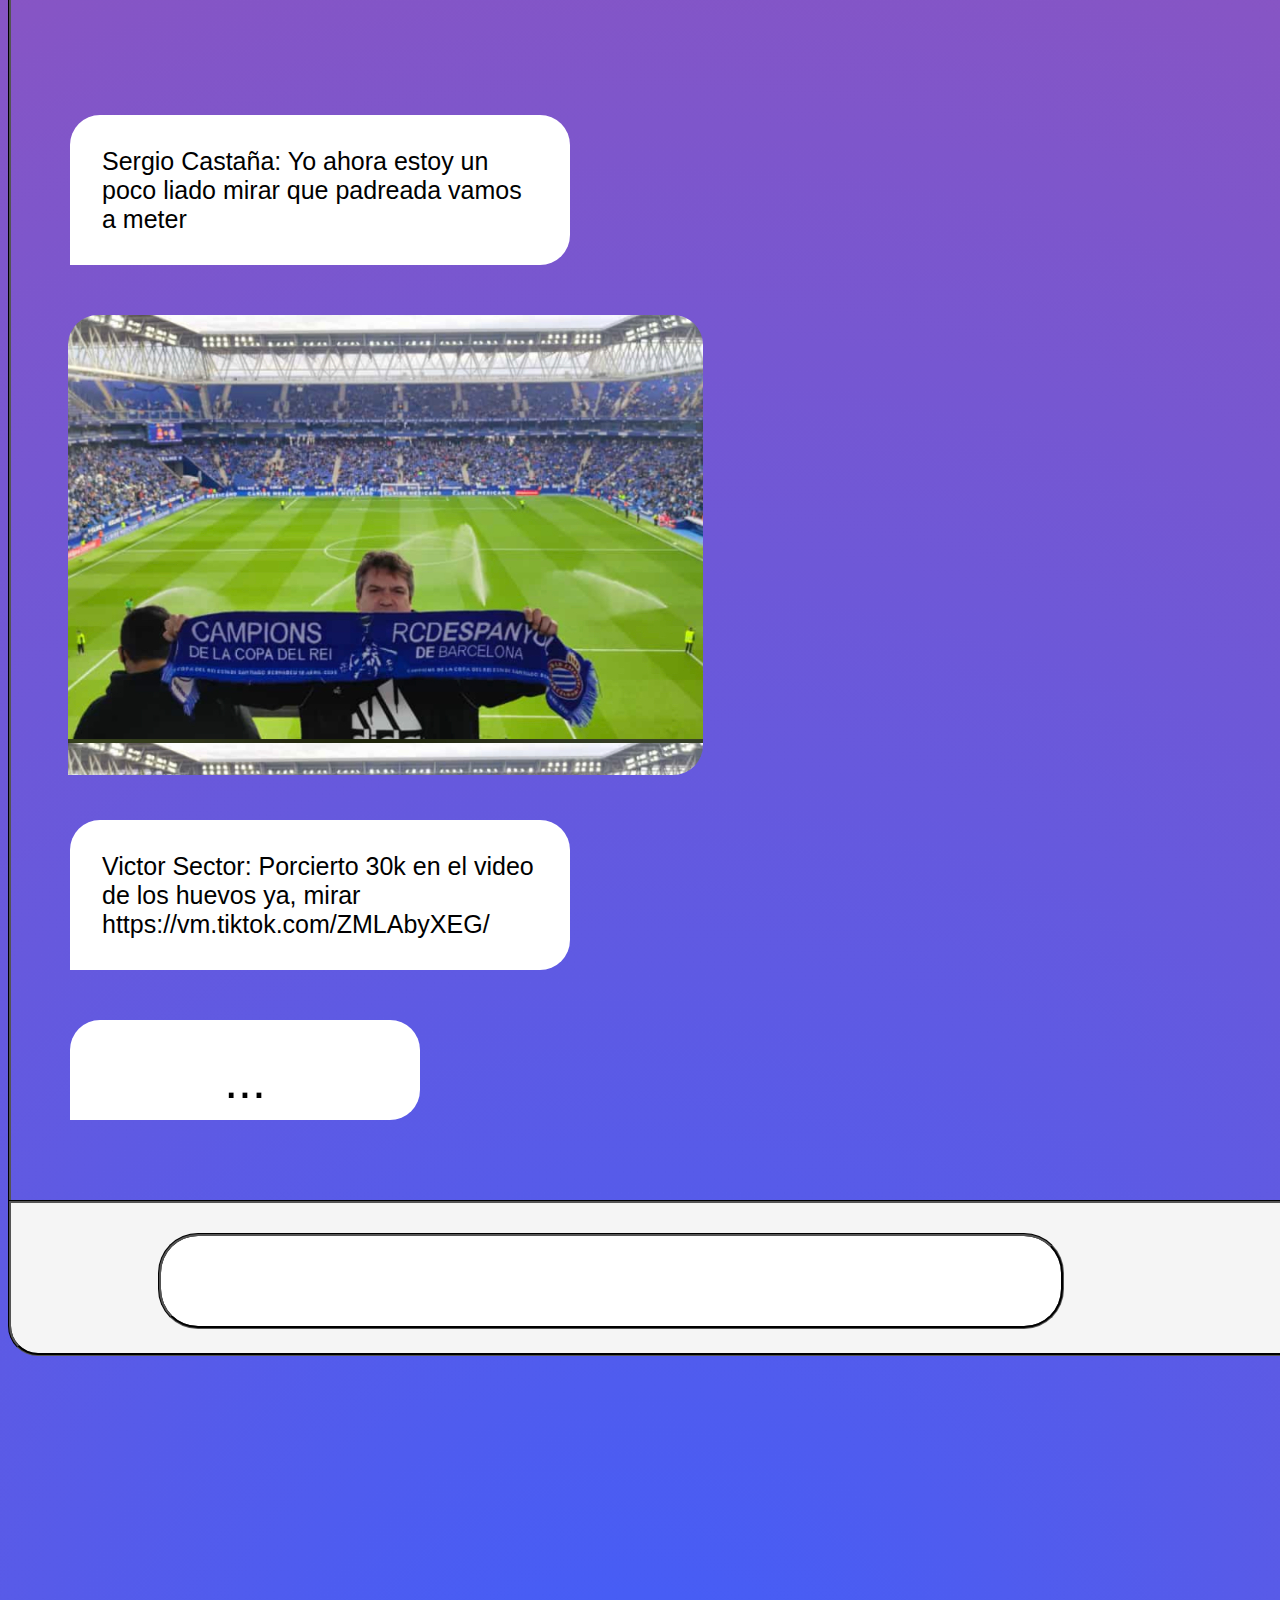
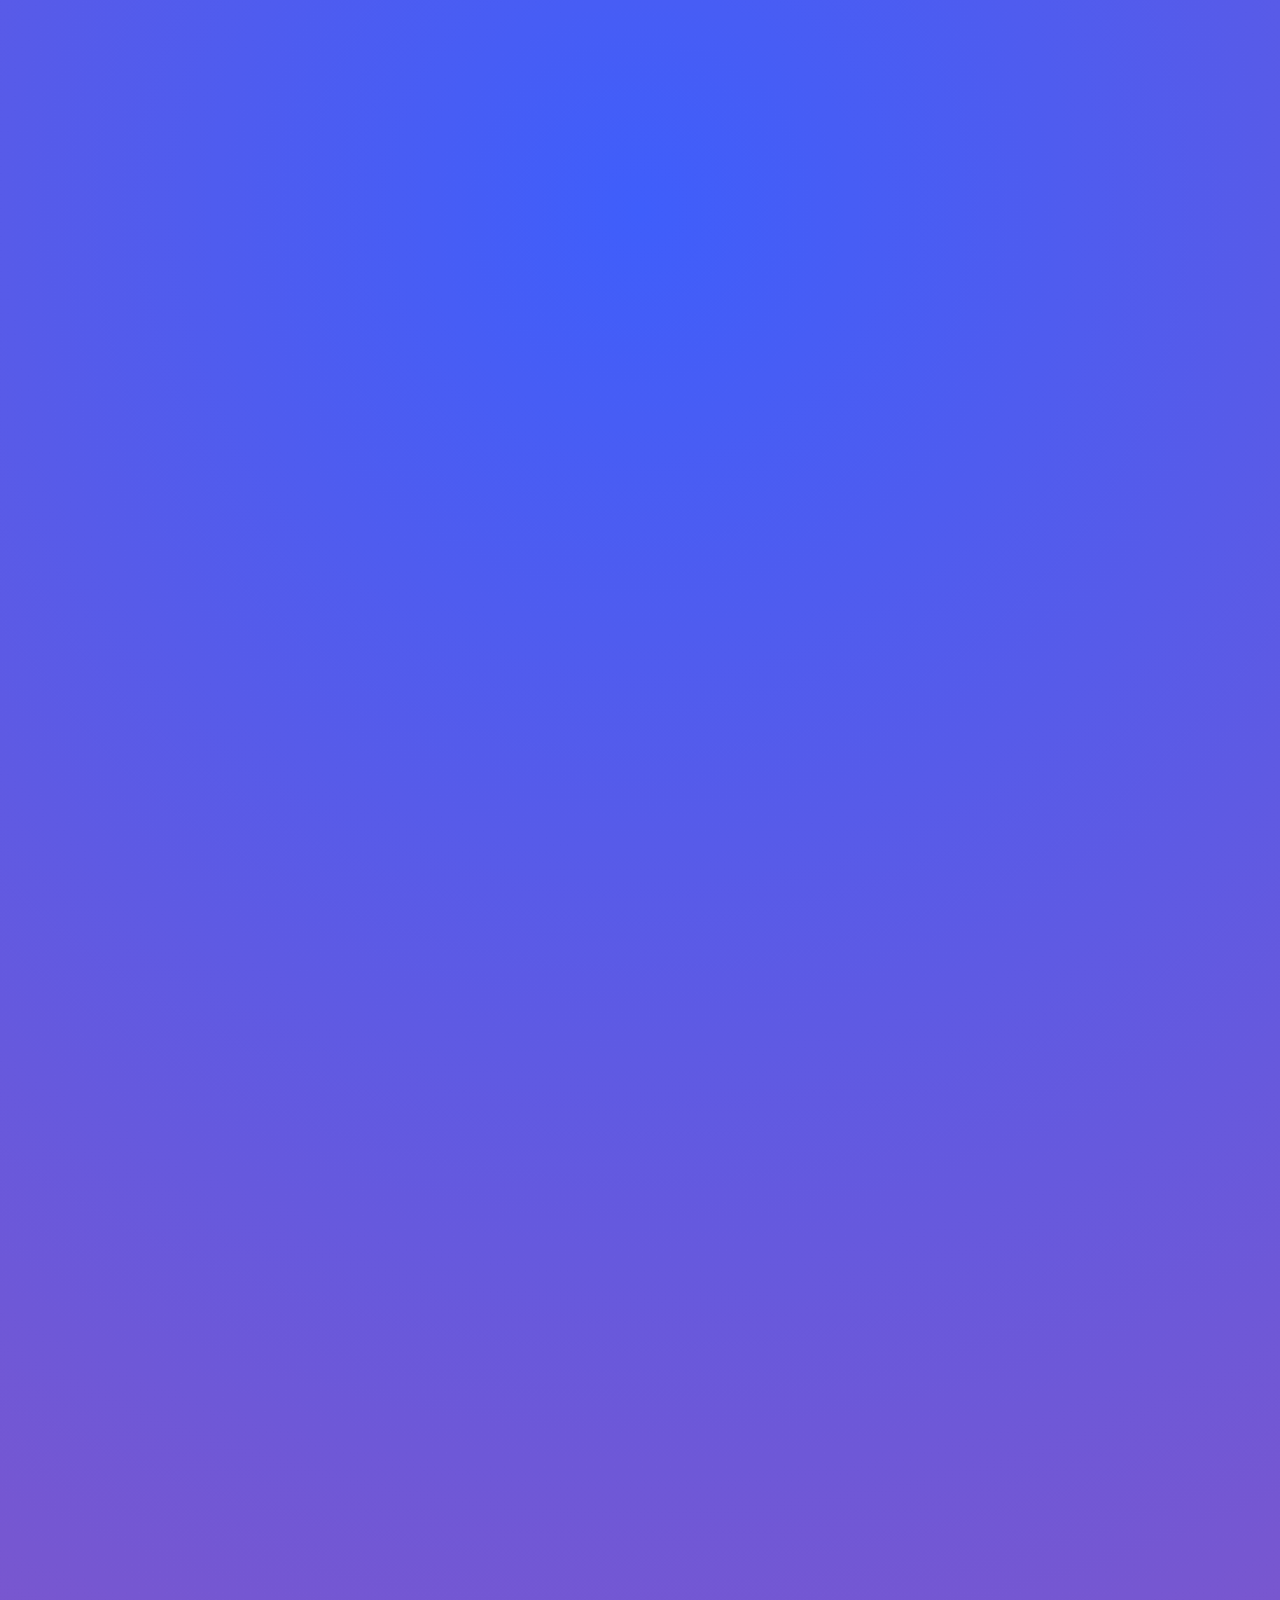
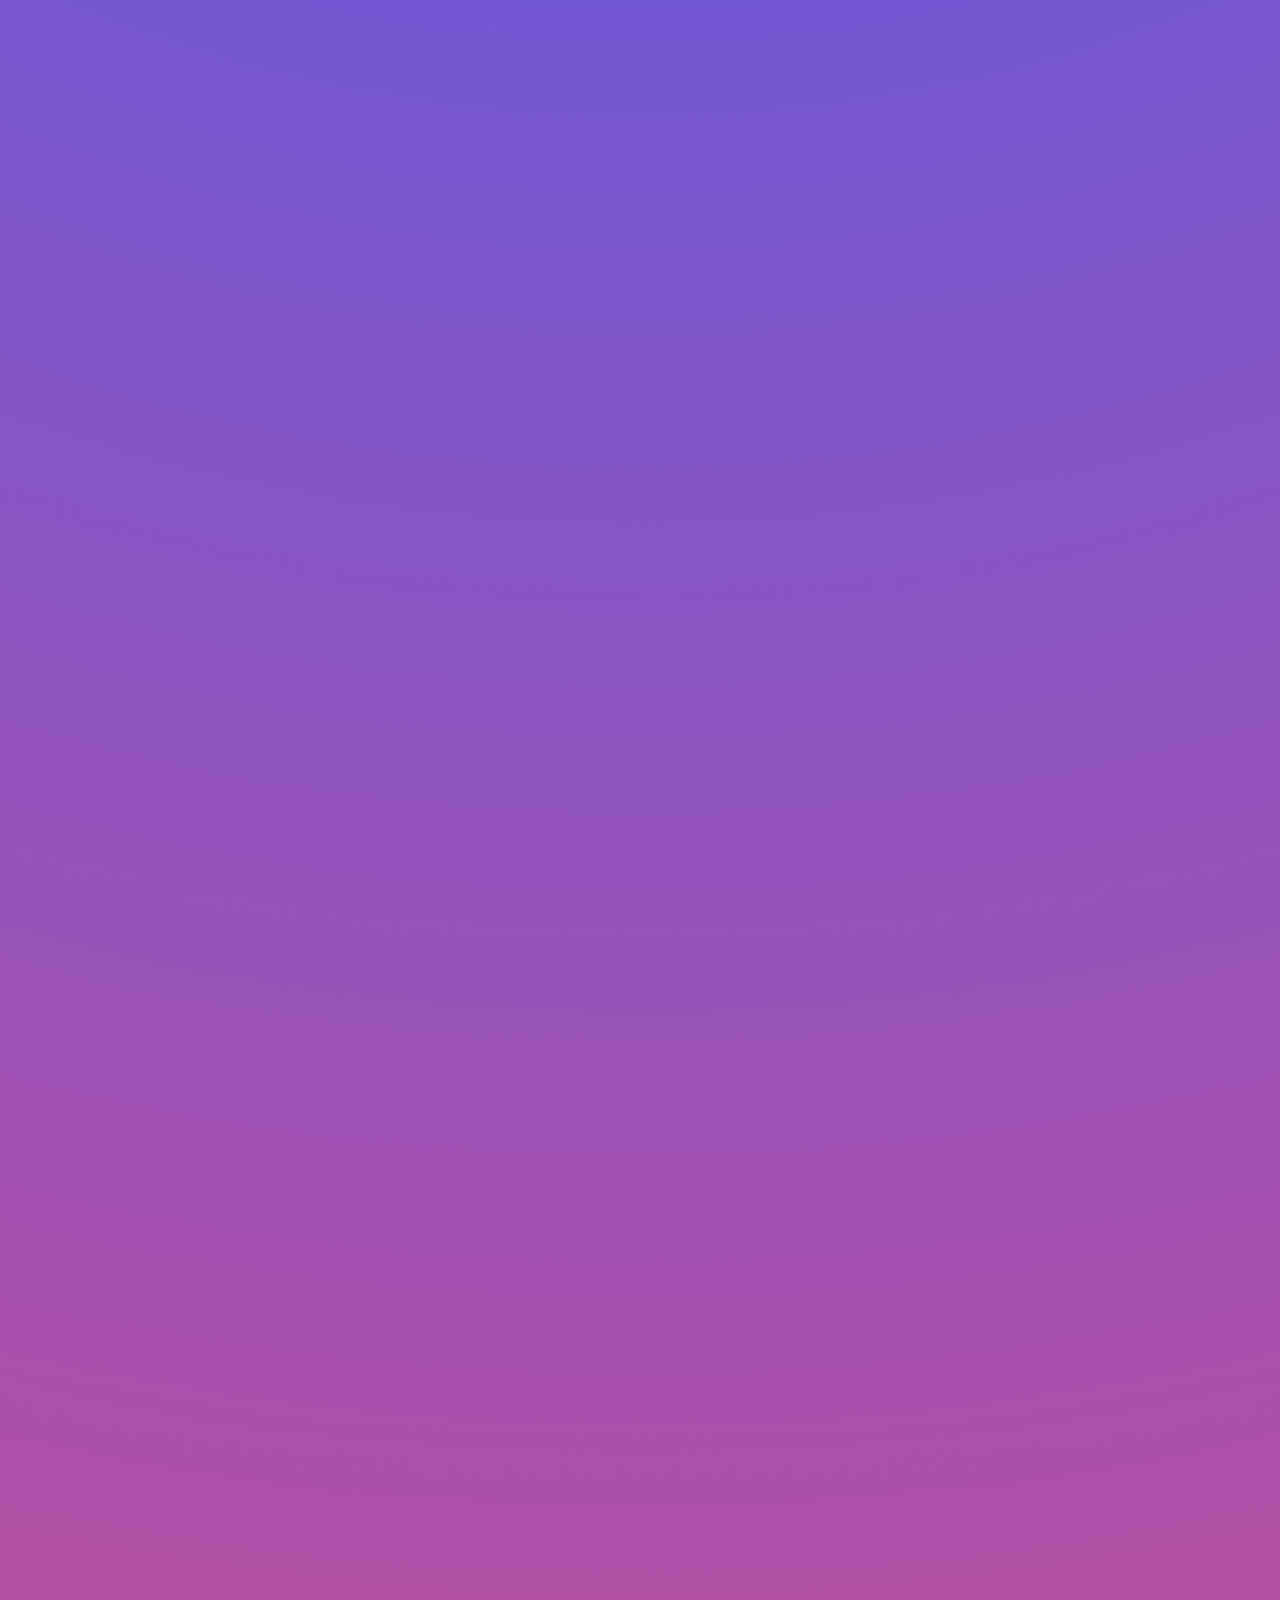
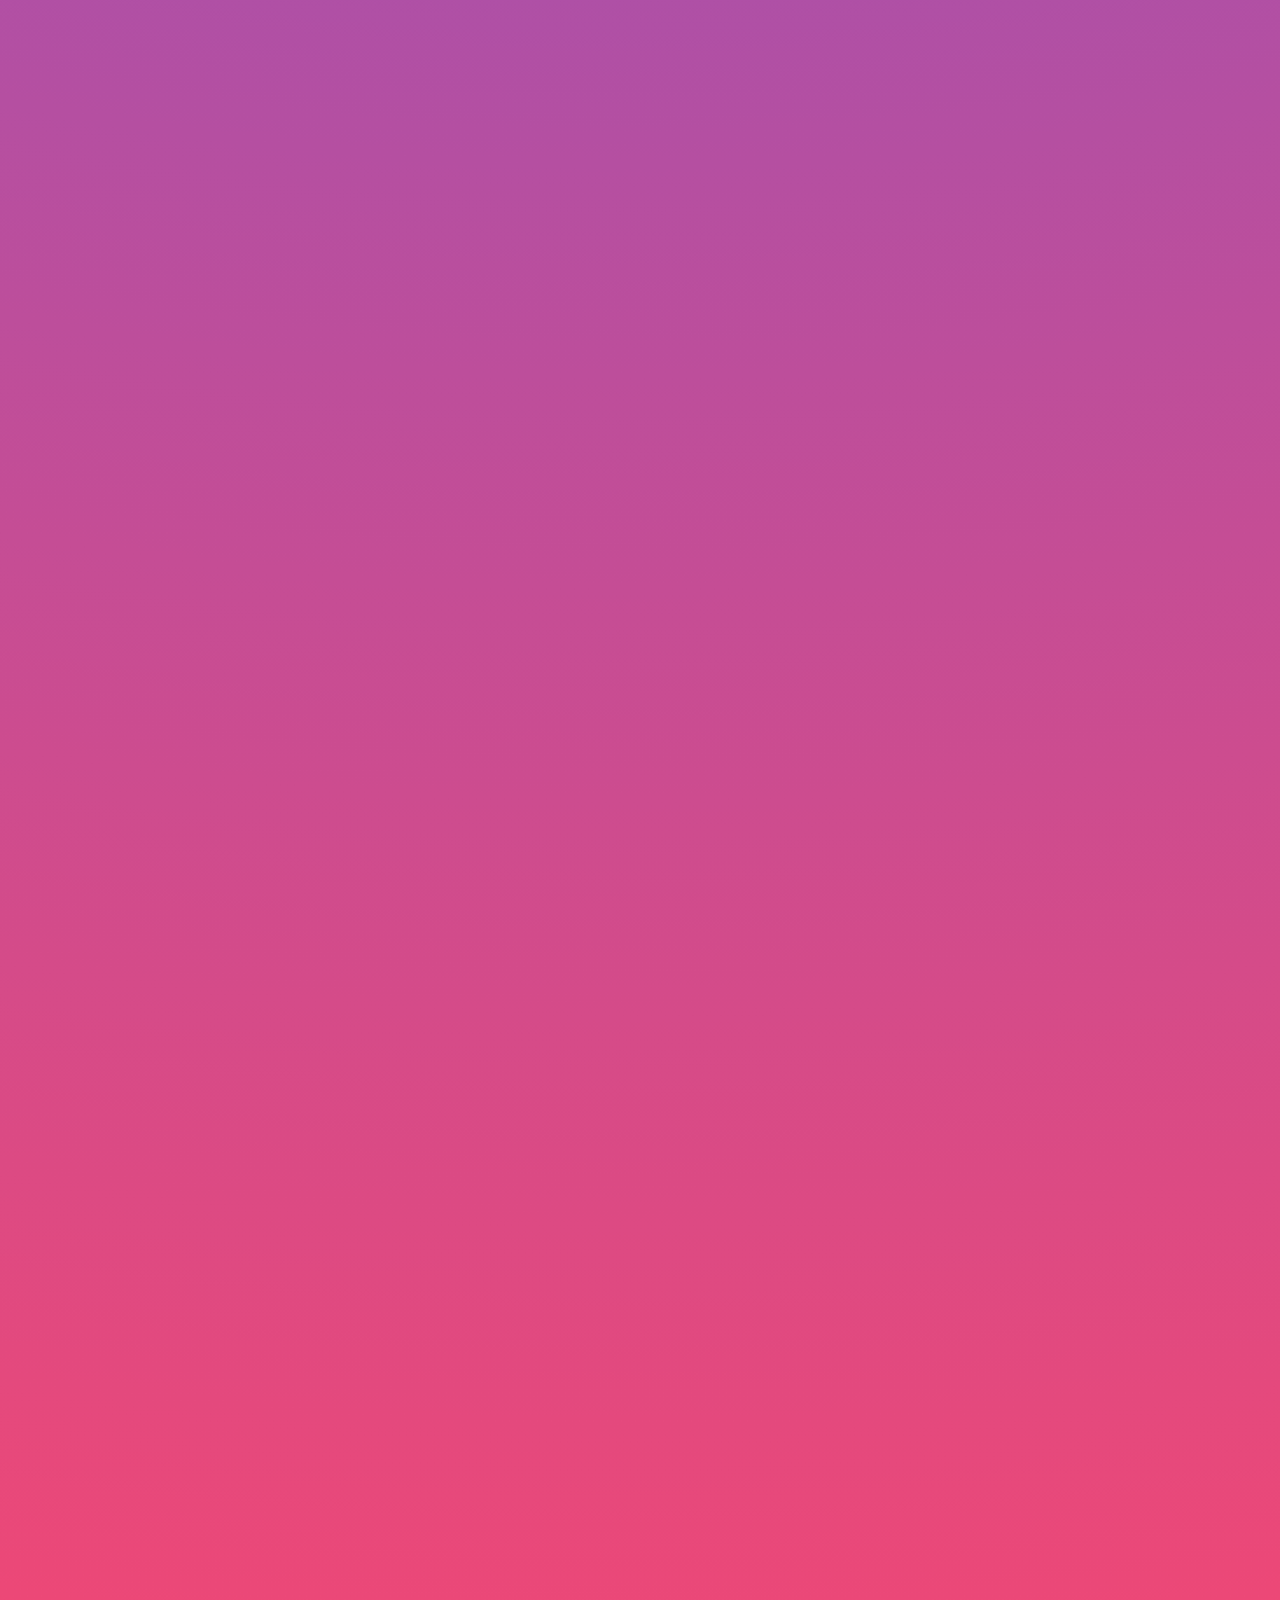
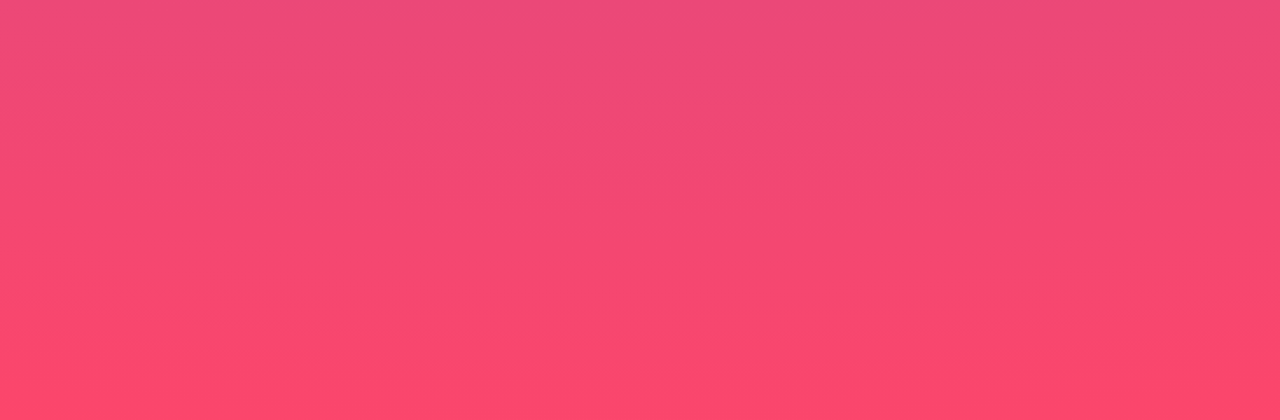
==== commit b3c9af4c: "dsf" ====
--- a/index.html
+++ b/index.html
@@ -32,8 +32,8 @@
 
     <a href="UF1/MP08UF1000_bonett/index.html">
       <div class="horari"></div>
+    </a>
 
-    </a>
     <a href="UF1/MP08UF1001_bonett/index.html">
       <div class="feedly"></div>
     </a>
--- a/css/estils.css
+++ b/css/estils.css
@@ -107,18 +107,25 @@
   border-color: black;
 }
 
+.horari:hover {filter: opacity(.7);}
+.horari:hover {filter: opacity(.7);}
+
 .feedly {
   position: relative;
   margin: 0 auto;
   height: 180px;
   width: 180px;
-  background: blue;
+  background-image: url("../img/feedly.png");
+  background-size:contain;
   left: -440px;
   top: -160px;
   border-radius: 30px 30px 30px 30px;
   border-style: groove;
   border-color: black;
 }
+
+.feedly:hover {filter: opacity(.7);}
+.feedly:hover {filter: opacity(.7);}
 
 .floata {
   position: relative;
@@ -133,12 +140,16 @@
   border-color: black;
 }
 
+.floata:hover {filter: opacity(.7);}
+.floata:hover {filter: opacity(.7);}
+
 .floatb {
   position: relative;
   margin: 0 auto;
   height: 180px;
   width: 180px;
-  background: yellow;
+  background-image: url("../img/floatb.png");
+  background-size:contain;
   left: -230px;
   top: -530px;
   border-radius: 30px 30px 30px 30px;
@@ -146,12 +157,16 @@
   border-color: black;
 }
 
+.floatb:hover {filter: opacity(.7);}
+.floatb:hover {filter: opacity(.7);}
+
 .floatc {
   position: relative;
   margin: 0 auto;
   height: 180px;
   width: 180px;
-  background: black;
+  background-image: url("../img/floatc.png");
+  background-size:contain;
   left: -20px;
   top: -935px;
   border-radius: 30px 30px 30px 30px;
@@ -159,12 +174,16 @@
   border-color: black;
 }
 
+.floatc:hover {filter: opacity(.7);}
+.floatc:hover {filter: opacity(.7);}
+
 .absolut {
   position: relative;
   margin: 0 auto;
   height: 180px;
   width: 180px;
-  background: grey;
+  background-image: url("../img/absolut.png");
+  background-size:contain;
   left: -20px;
   top: -900px;
   border-radius: 30px 30px 30px 30px;
@@ -172,12 +191,16 @@
   border-color: black;
 }
 
+.absolut:hover {filter: opacity(.7);}
+.absolut:hover {filter: opacity(.7);}
+
 .escacs {
   position: relative;
   margin: 0 auto;
   height: 180px;
   width: 180px;
-  background: orange;
+  background-image: url("../img/escacs.png");
+  background-size:contain;
   left: 190px;
   top: -1305px;
   border-radius: 30px 30px 30px 30px;
@@ -185,12 +208,17 @@
   border-color: black;
 }
 
+.escacs:hover {filter: opacity(.7);}
+.escacs:hover {filter: opacity(.7);}
+
 .apps {
   position: relative;
   margin: 0 auto;
   height: 180px;
   width: 180px;
-  background: purple;
+  background-image: url("../img/apps.png");
+  background-size:contain;
+  background-repeat: no-repeat;
   left: 190px;
   top: -1270px;
   border-radius: 30px 30px 30px 30px;
@@ -198,12 +226,17 @@
   border-color: black;
 }
 
+.apps:hover {filter: opacity(.7);}
+.apps:hover {filter: opacity(.7);}
+
 .flor {
   position: relative;
   margin: 0 auto;
   height: 180px;
   width: 180px;
-  background: gold;
+  background-image: url("../img/flor.png");
+  background-size:contain;
+  background-repeat: no-repeat;
   left: 400px;
   top: -1675px;
   border-radius: 30px 30px 30px 30px;
@@ -211,18 +244,25 @@
   border-color: black;
 }
 
+.flor:hover {filter: opacity(.7);}
+.flor:hover {filter: opacity(.7);}
+
 .retrat {
-position: relative;
-margin: 0 auto;
-height: 180px;
-width: 180px;
-background: brown;
-border-radius: 30px 30px 30px 30px;
-border-style: groove;
-border-color: black;
-top: -1640px;
-left: 400px;
+  position: relative;
+  margin: 0 auto;
+  height: 180px;
+  width: 180px;
+  background-image: url("../img/retrat.png");
+  background-size:contain;
+  border-radius: 30px 30px 30px 30px;
+  border-style: groove;
+  border-color: black;
+  top: -1640px;
+  left: 400px;
  }
+
+ .retrat:hover {filter: opacity(.7);}
+ .retrat:hover {filter: opacity(.7);}
 
 .mensajec{
   width: 600px;
@@ -318,8 +358,8 @@
   height: 180px;
   width: 180px;
   background: yellow;
-  left: 110px;
-  top: -1230px;
+  left: 450px;
+  top: -1744px;
   border-radius: 30px 30px 30px 30px;
   border-style: groove;
   border-color: black;
@@ -336,7 +376,7 @@
   height: 180px;
   width: 180px;
   left: 110px;
-  top: 60px;
+  top: 240px;
   border-radius: 30px 30px 30px 30px;
   border-style: groove;
   border-color: black;
@@ -352,7 +392,7 @@
   height: 180px;
   width: 180px;
   left: -100px;
-  top: -125px;
+  top: 55px;
   border-radius: 30px 30px 30px 30px;
   border-style: groove;
   border-color: black;
@@ -367,7 +407,7 @@
   height: 180px;
   width: 180px;
   left: -100px;
-  top: -525px;
+  top: -335px;
   border-radius: 30px 30px 30px 30px;
   border-style: groove;
   border-color: black;
@@ -455,13 +495,13 @@
   left: -50px;
 }
 .cajacont{
-  height: 4100px;
+  height: 4300px;
   width: 1300px;
   left: 0px;
   margin: 0 auto;
   position: relative;
   z-index: -1;
-  top: -5300px;
+  top: -5500px;
   background-image: url("../img/fondo.jpg");
   border-radius: 30px 30px 30px 30px;
   border-style: groove;
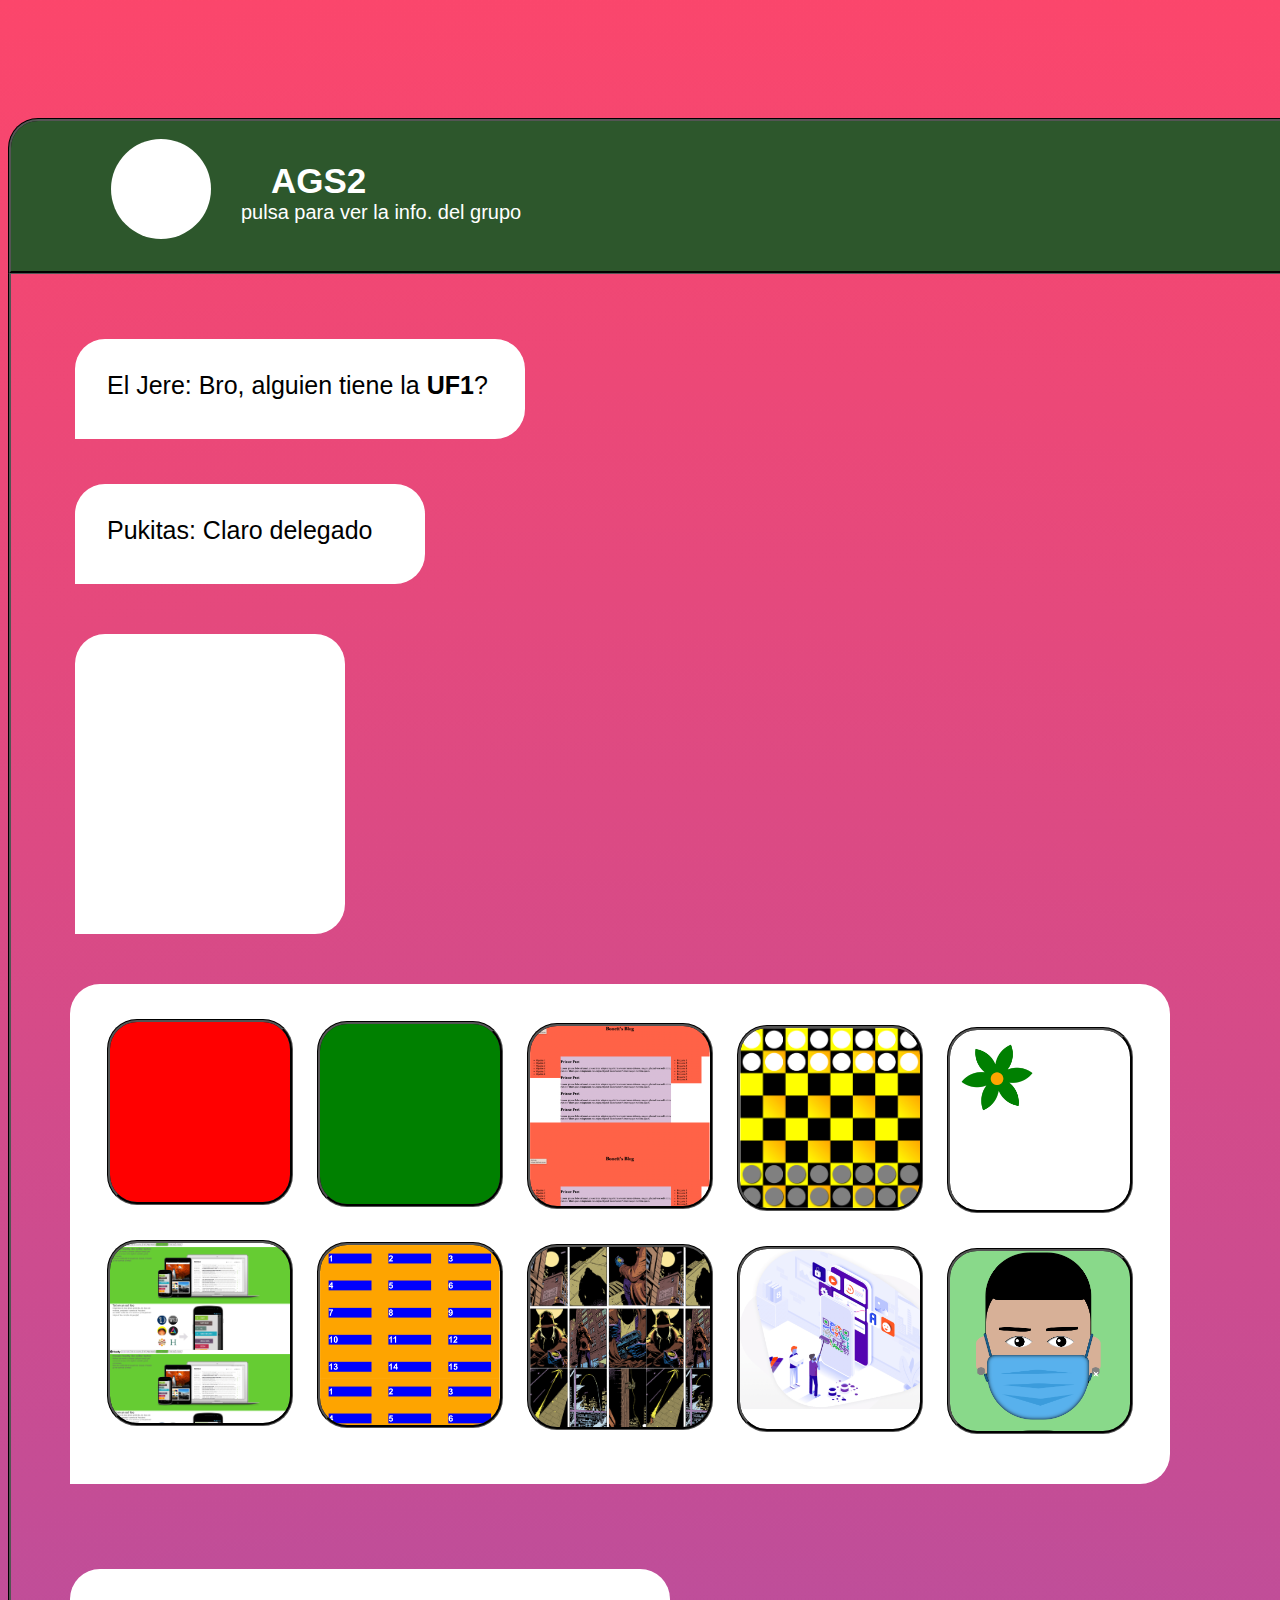
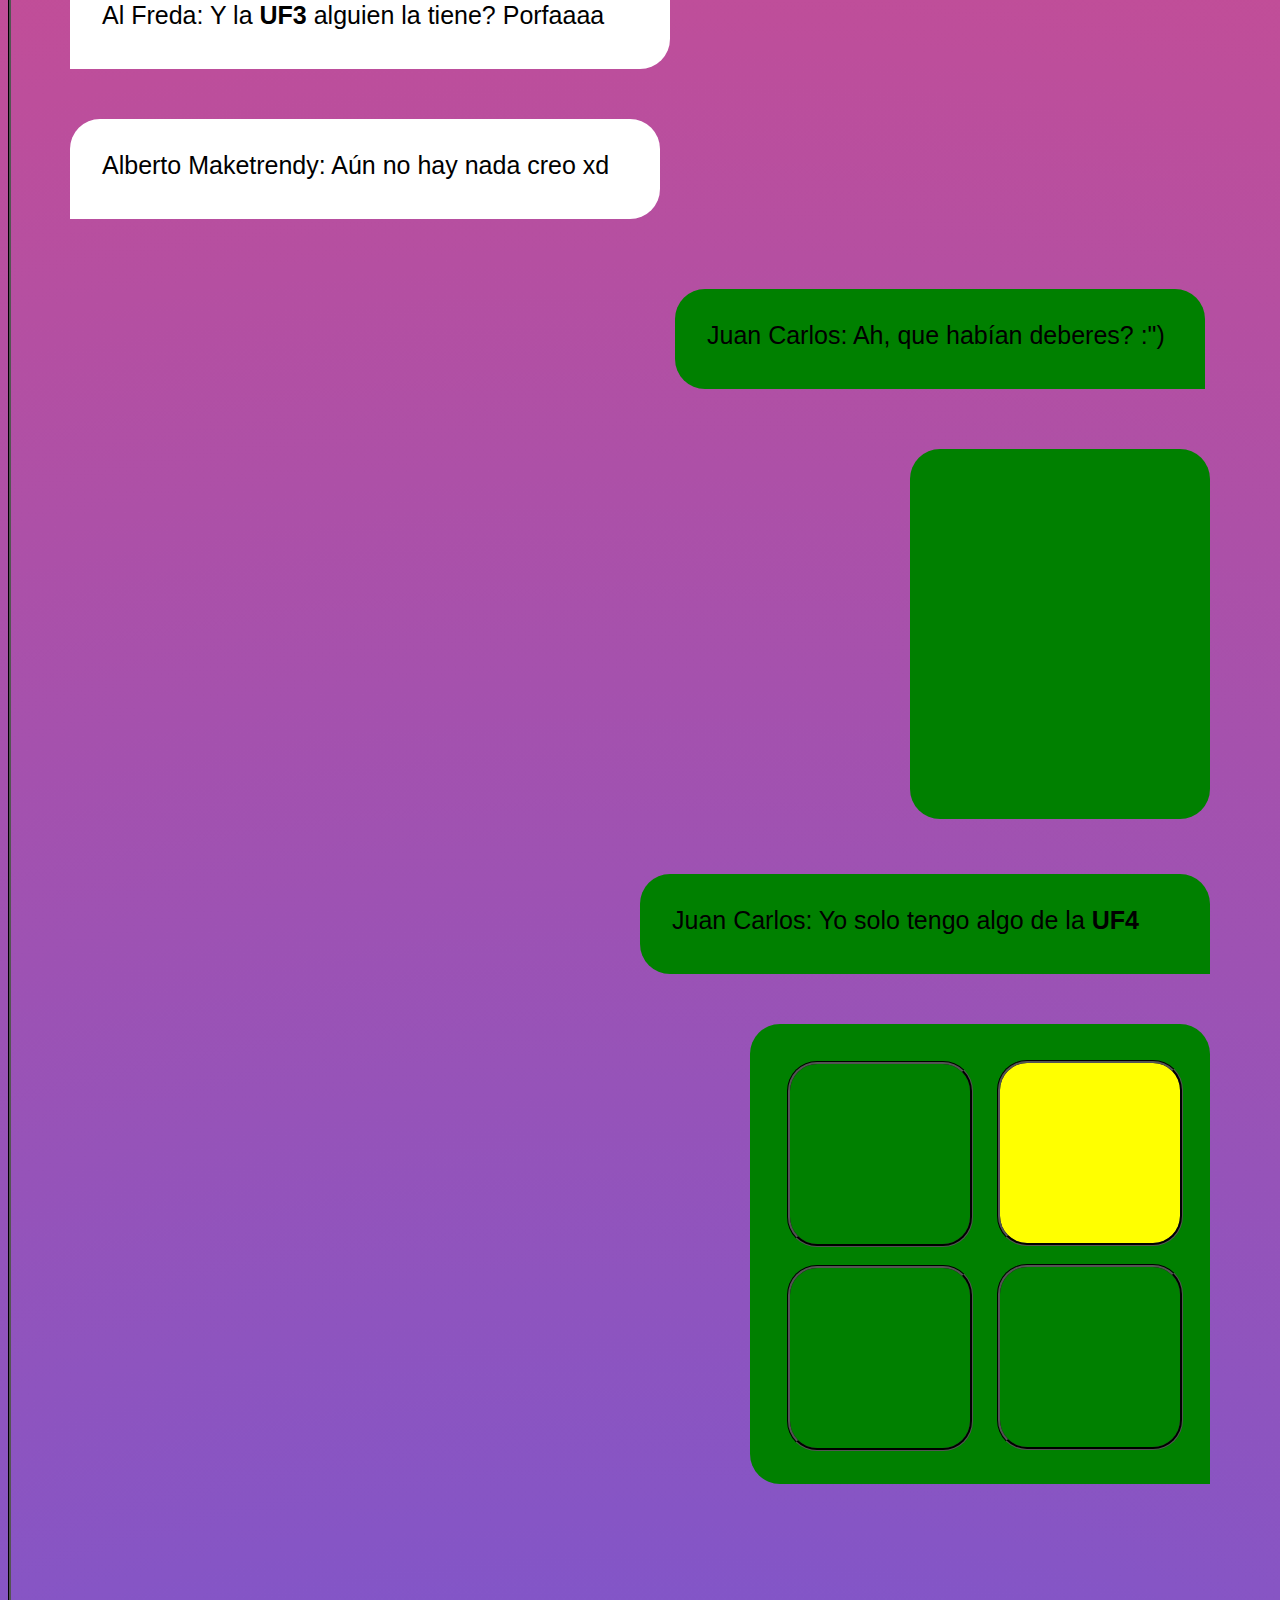
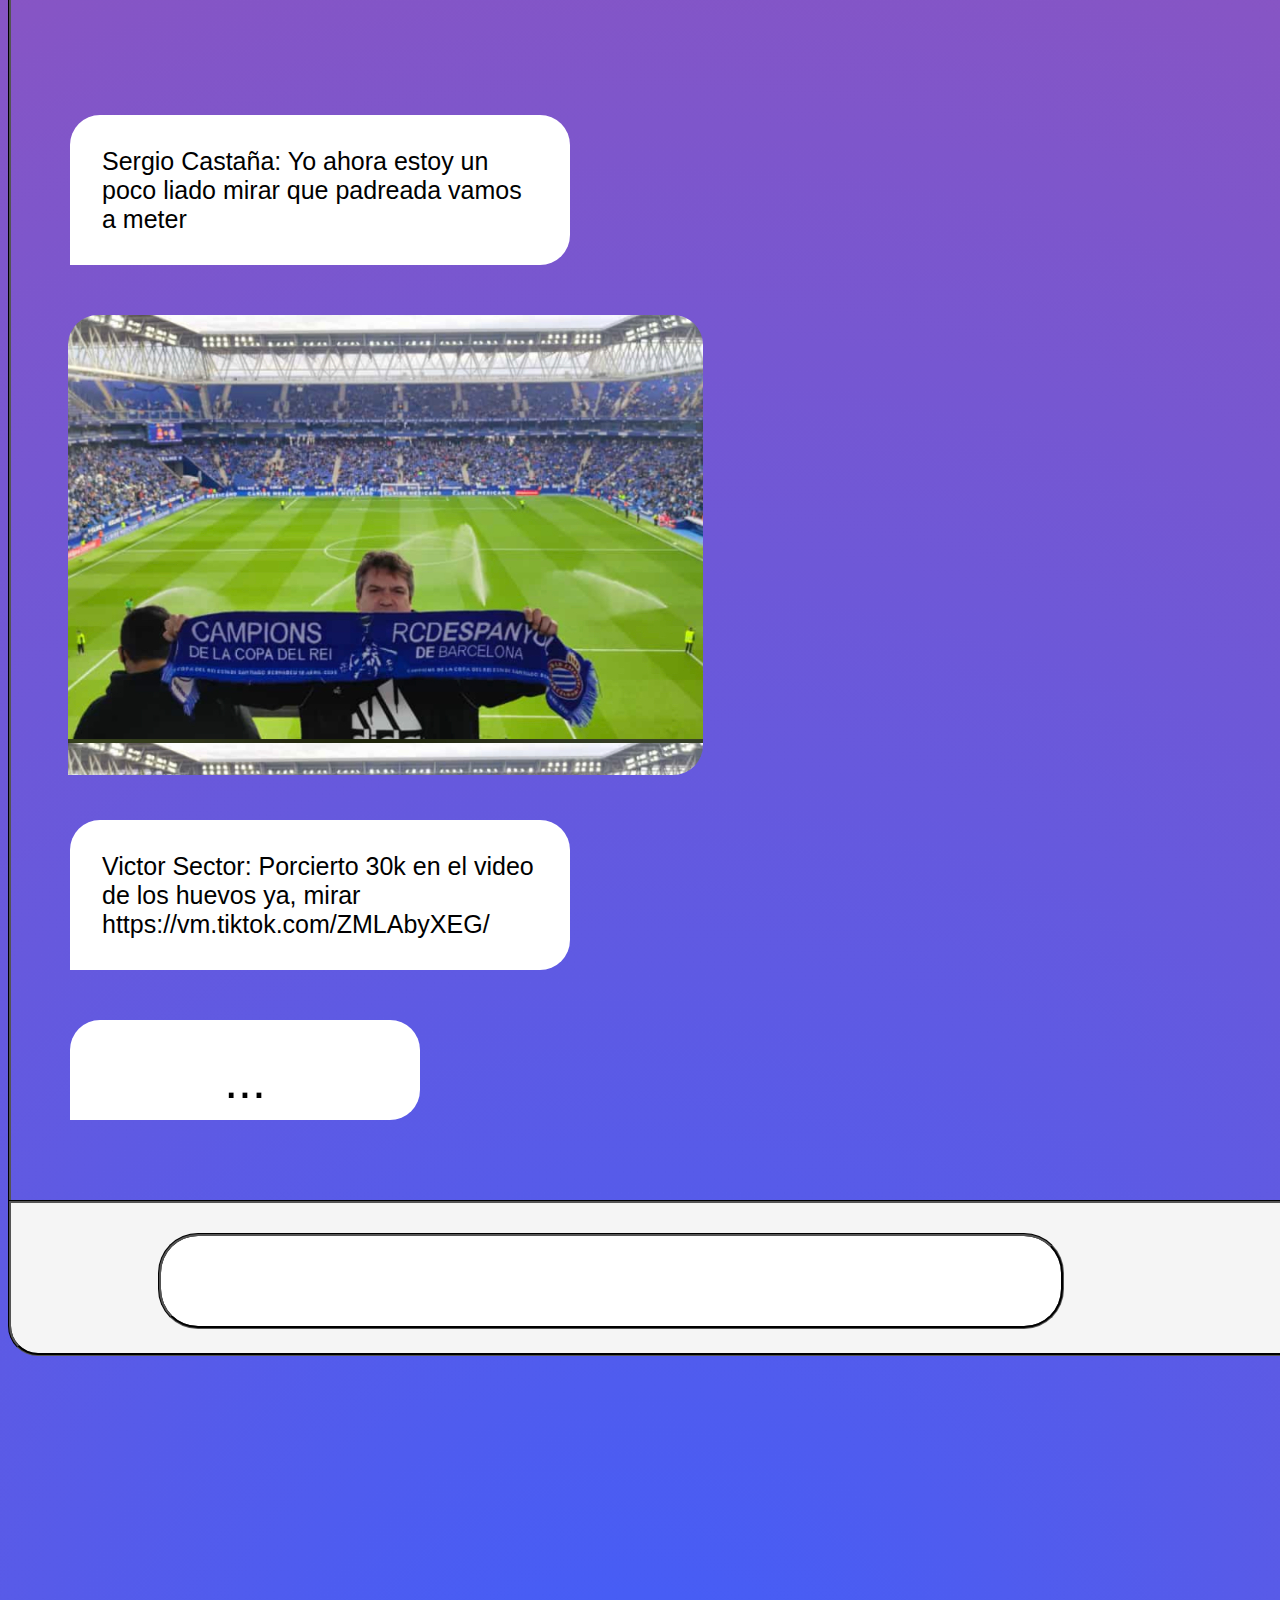
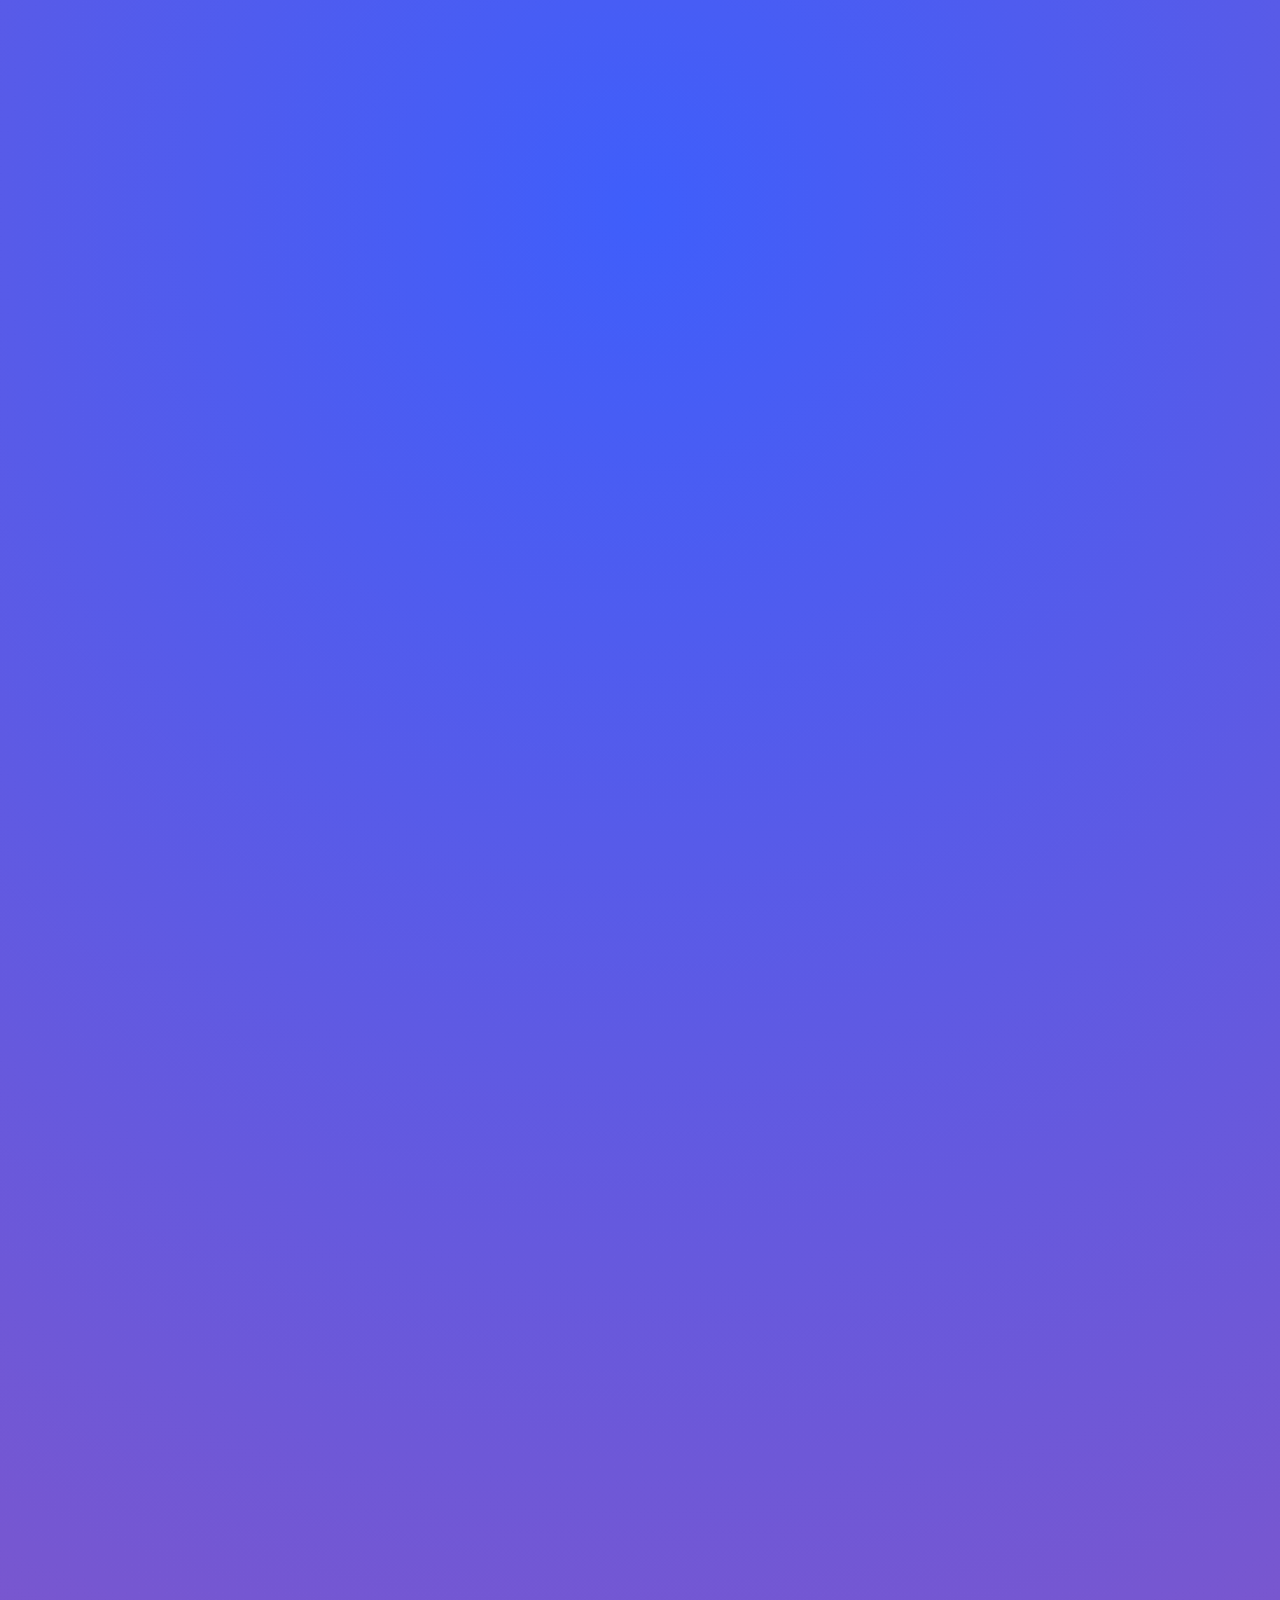
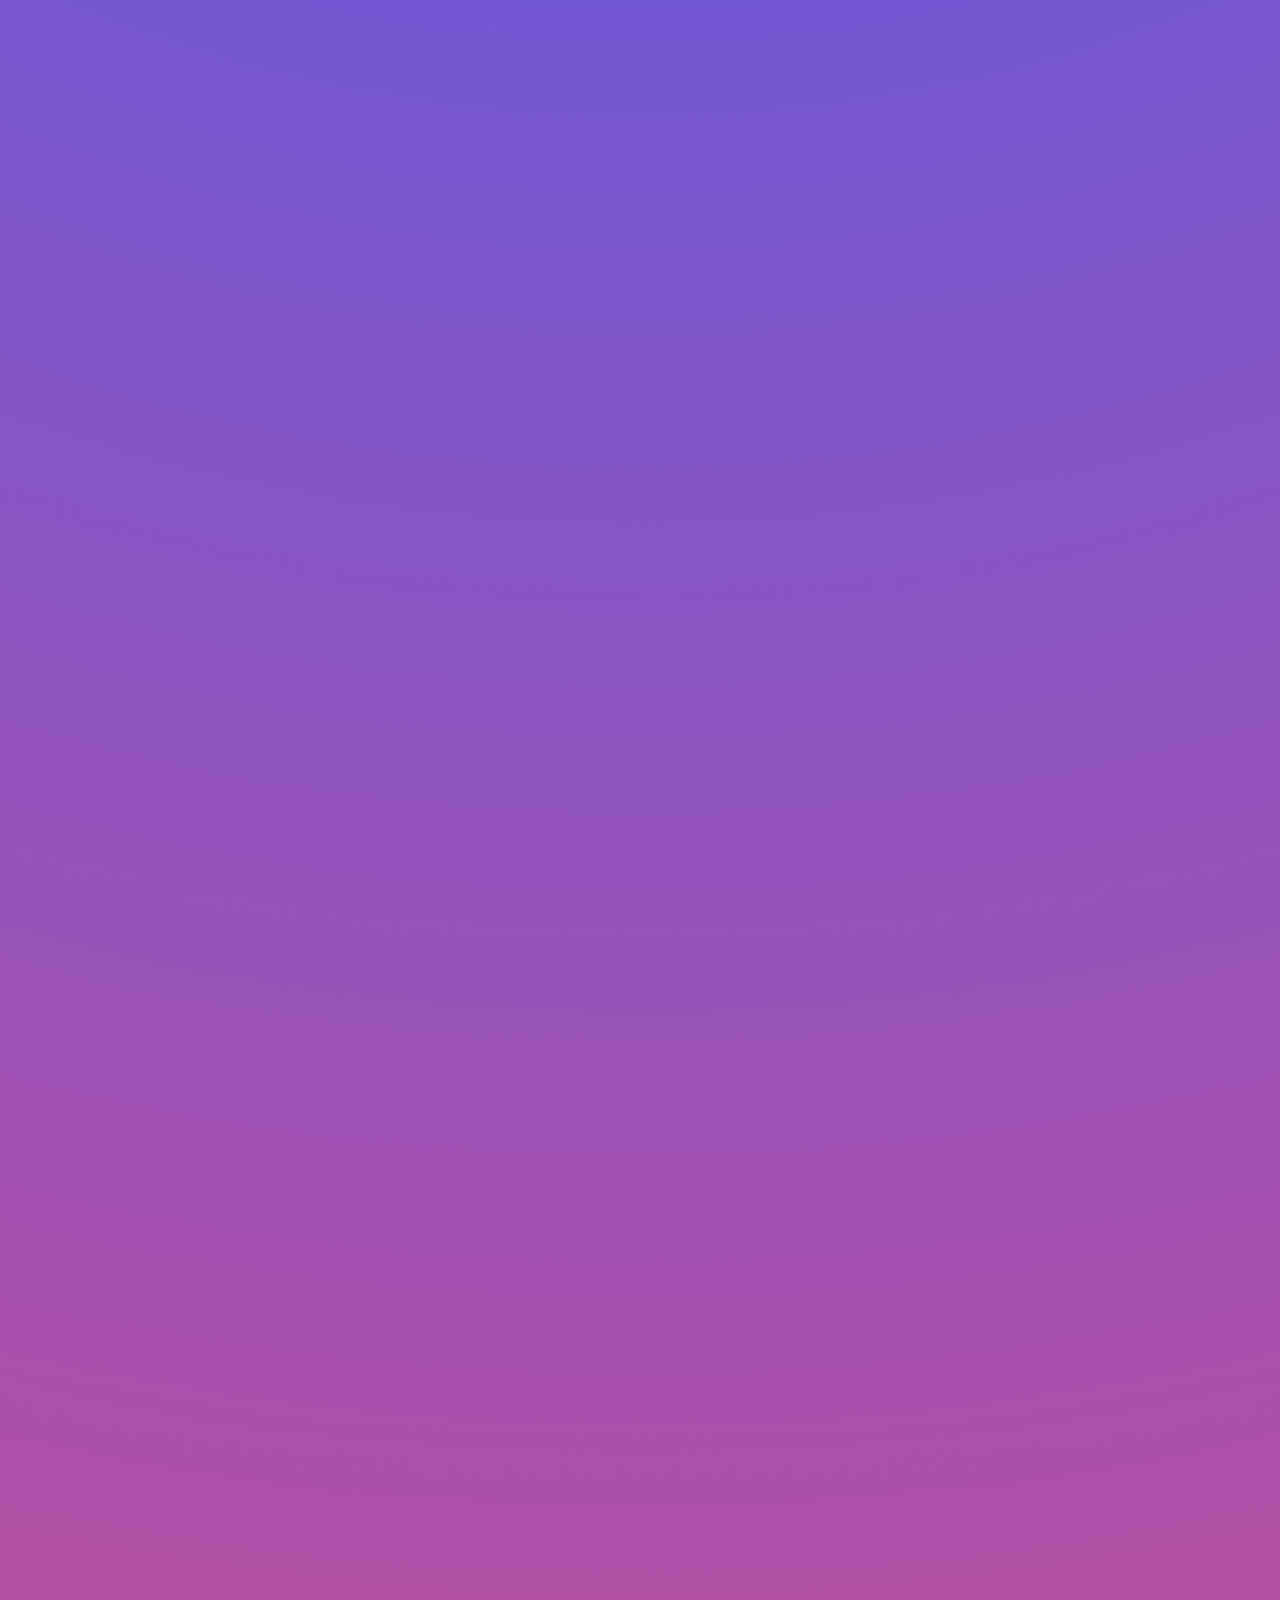
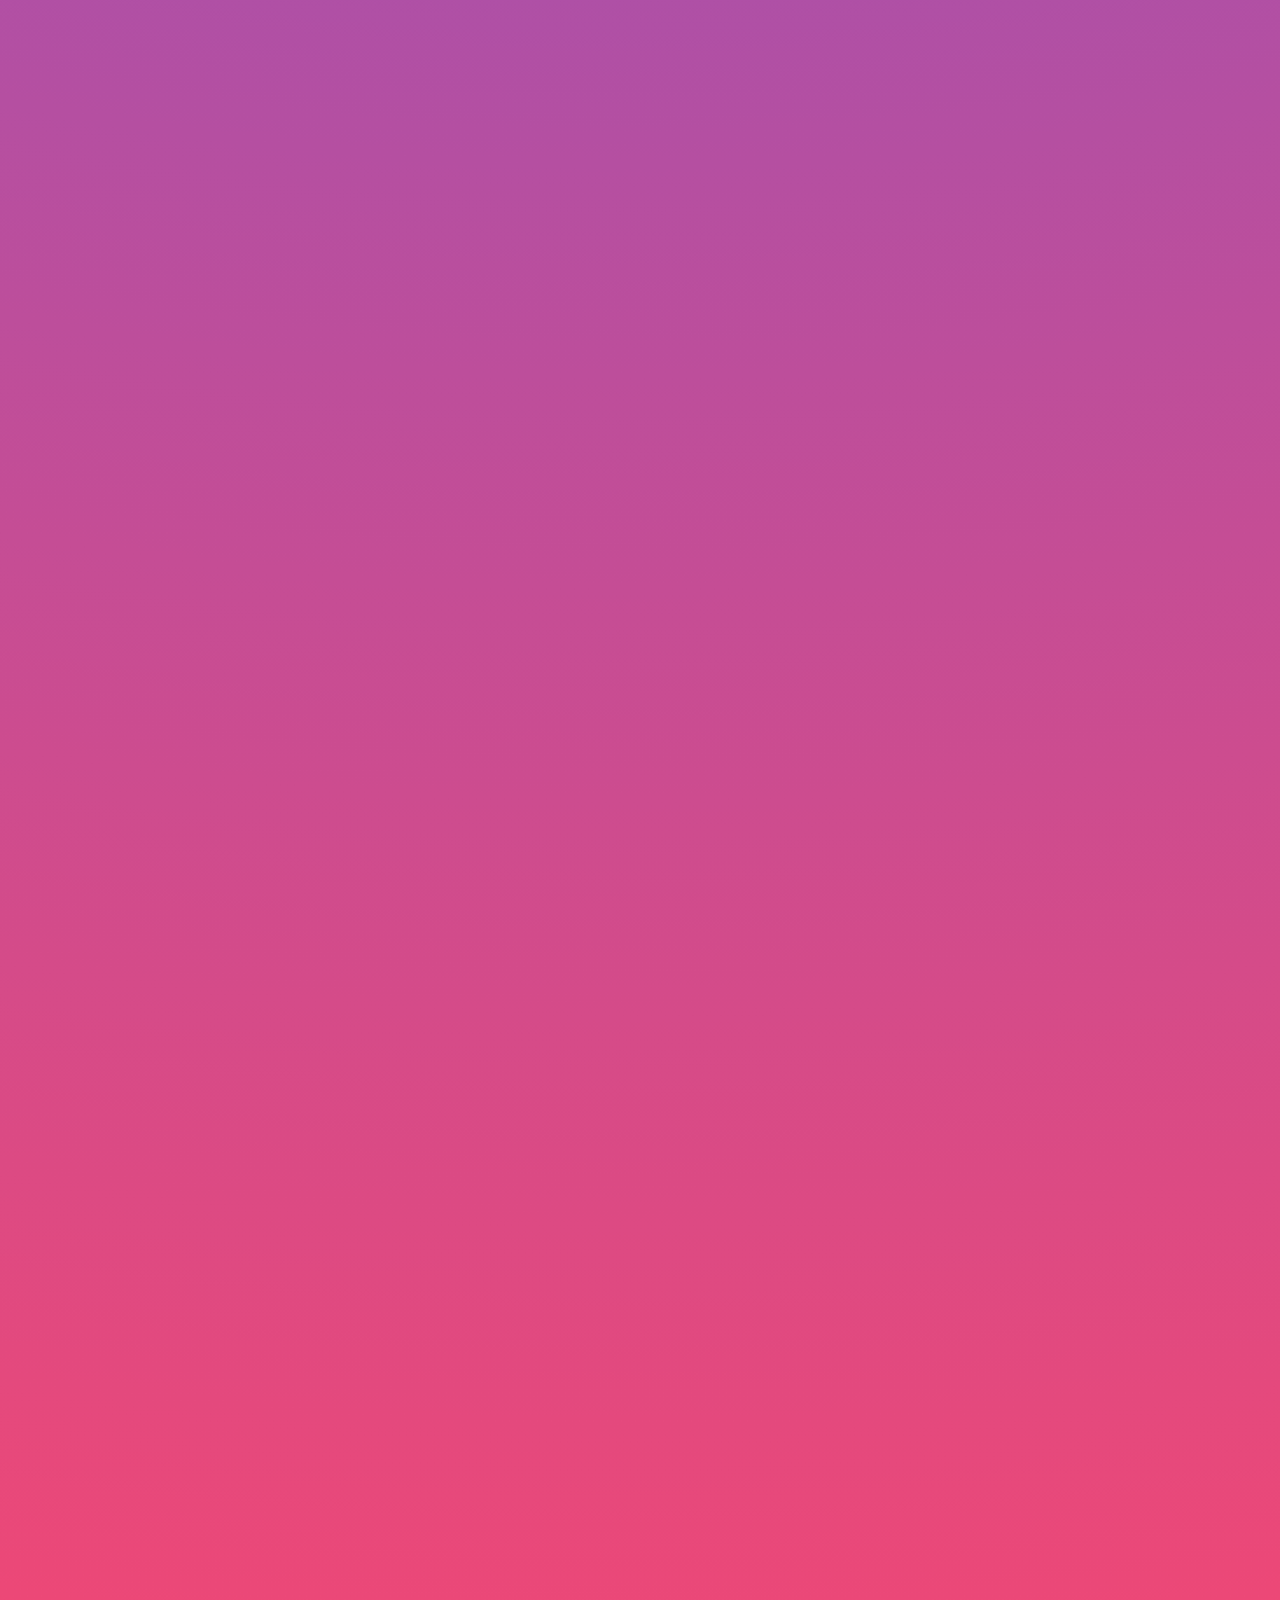
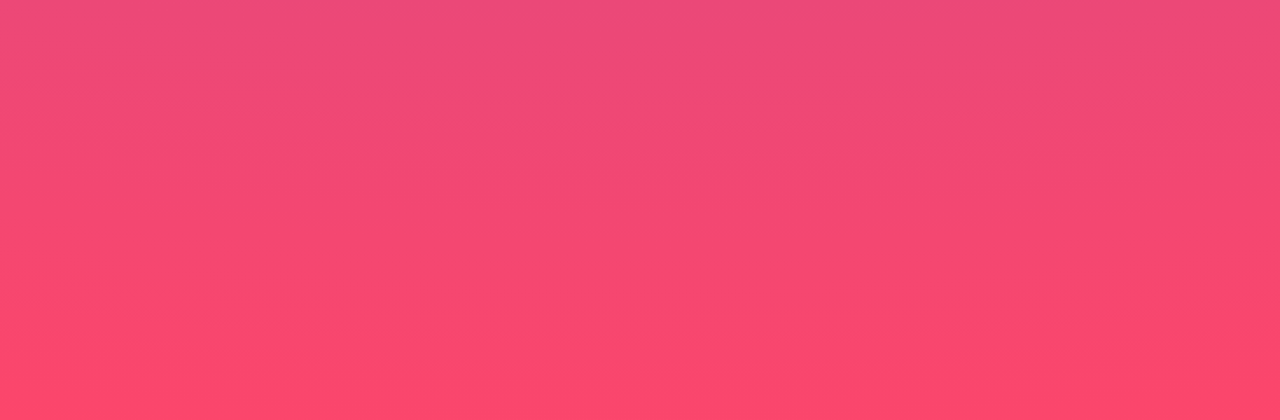
==== commit 88fde5cc: "asdsa" ====
--- a/index.html
+++ b/index.html
@@ -97,7 +97,7 @@
     </div>
 
 
-    <a href="UF4/MP08UF4001_bonett_responsive/index.html">
+    <a href="UF4/MP08UF4001_Bonett_Responsive/index.html">
     <div class="responsive"></div>
     </a>
 
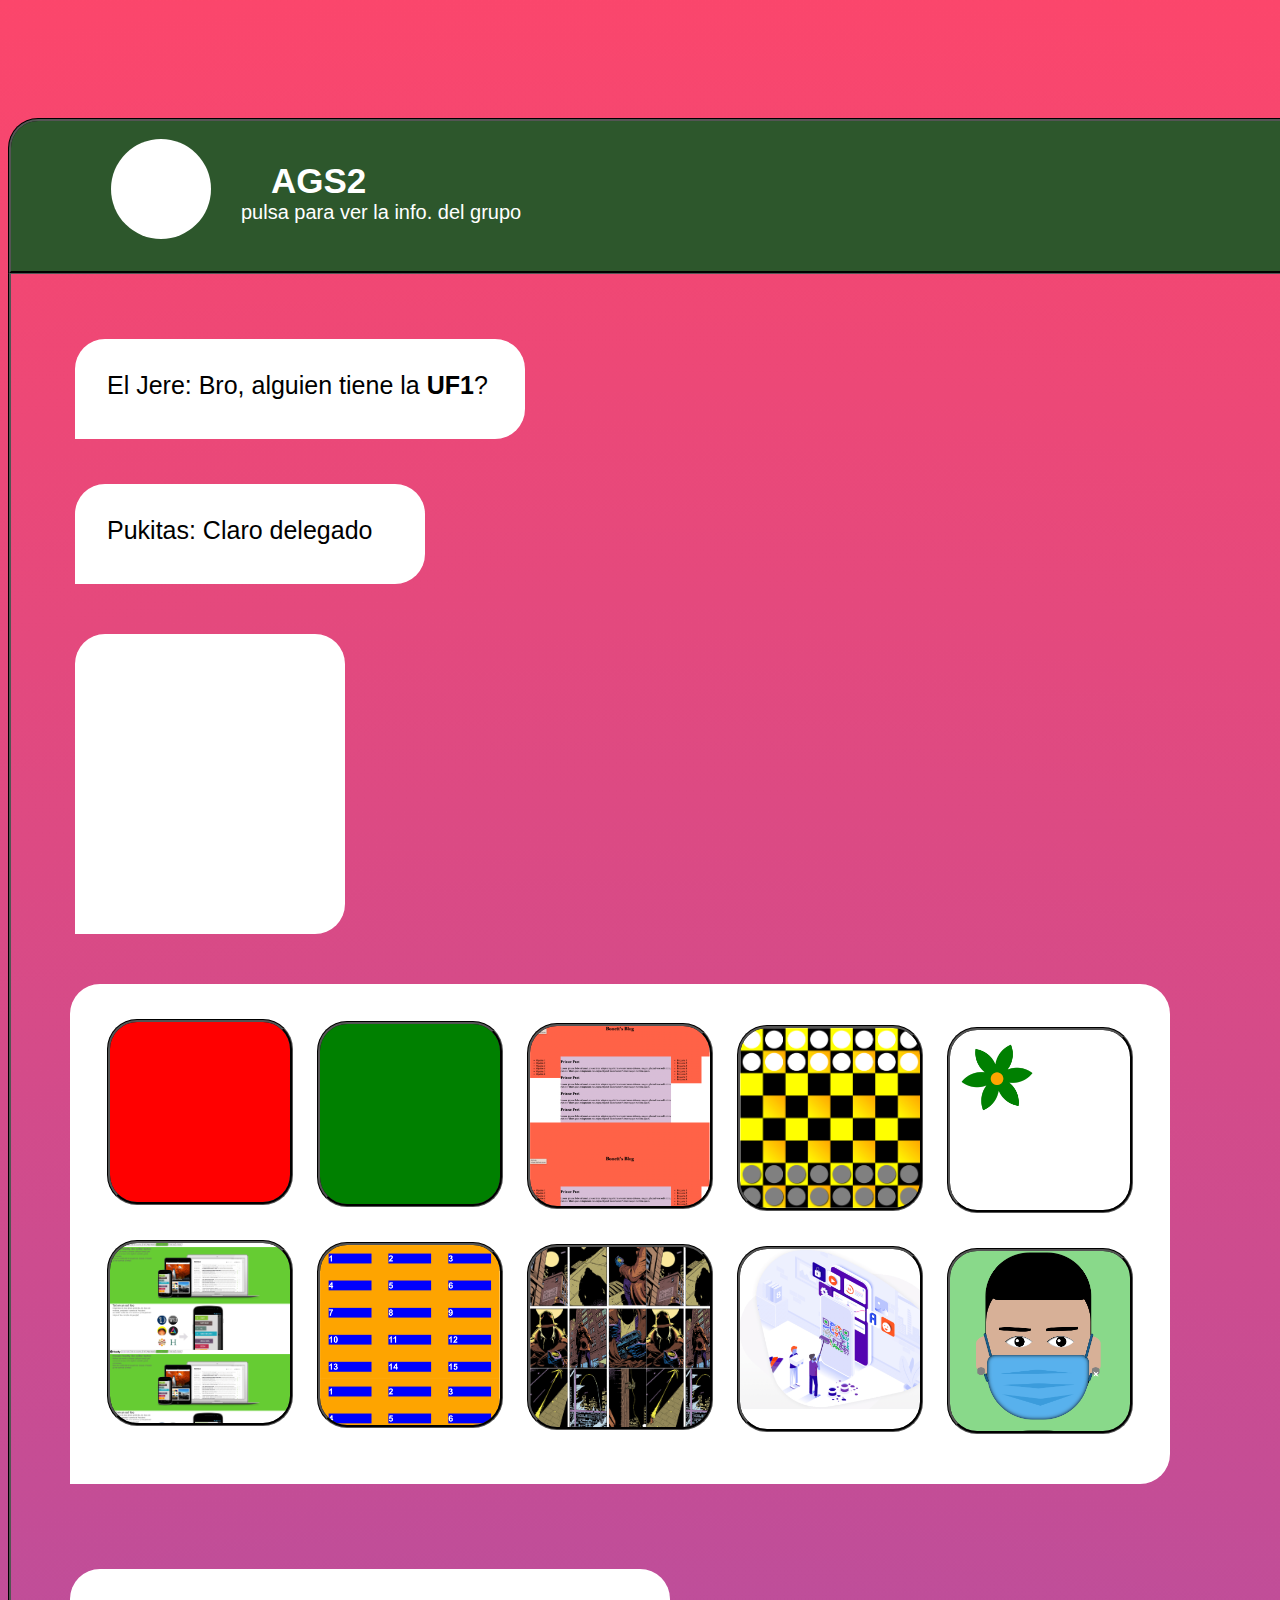
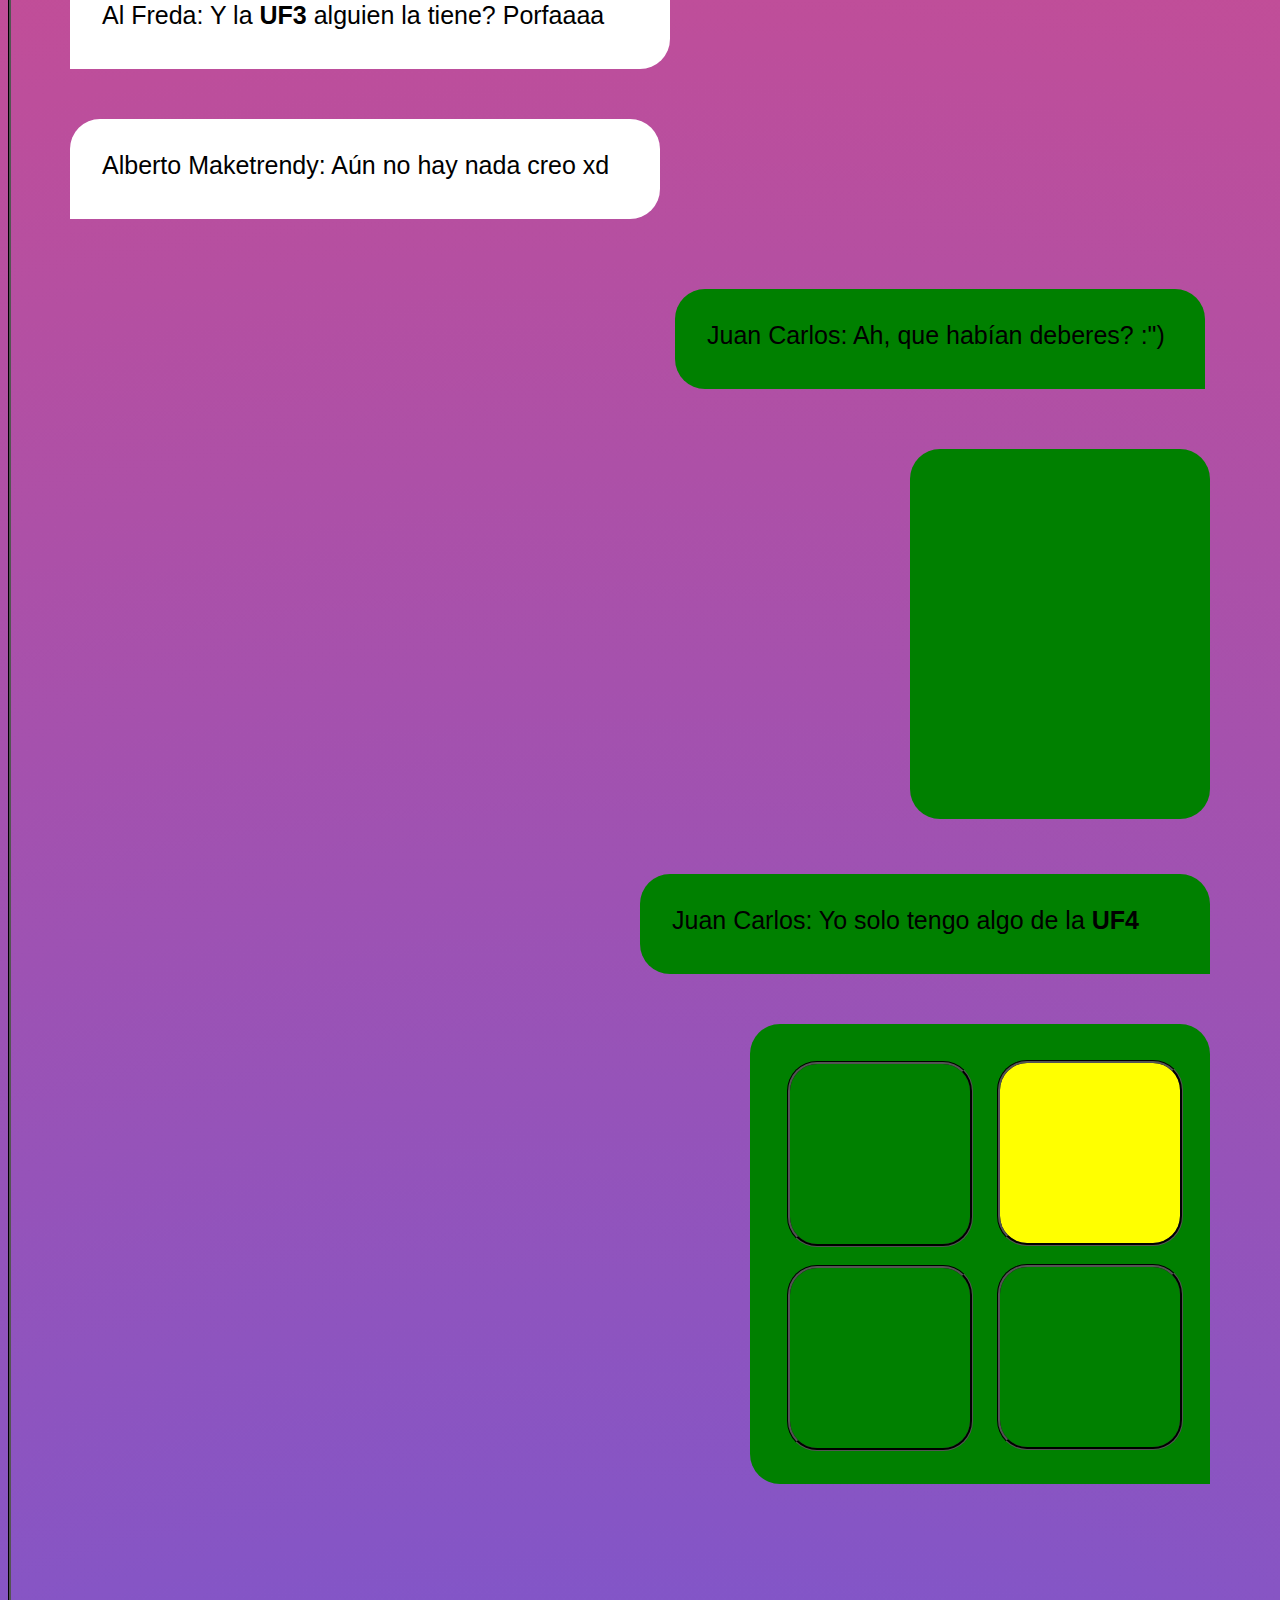
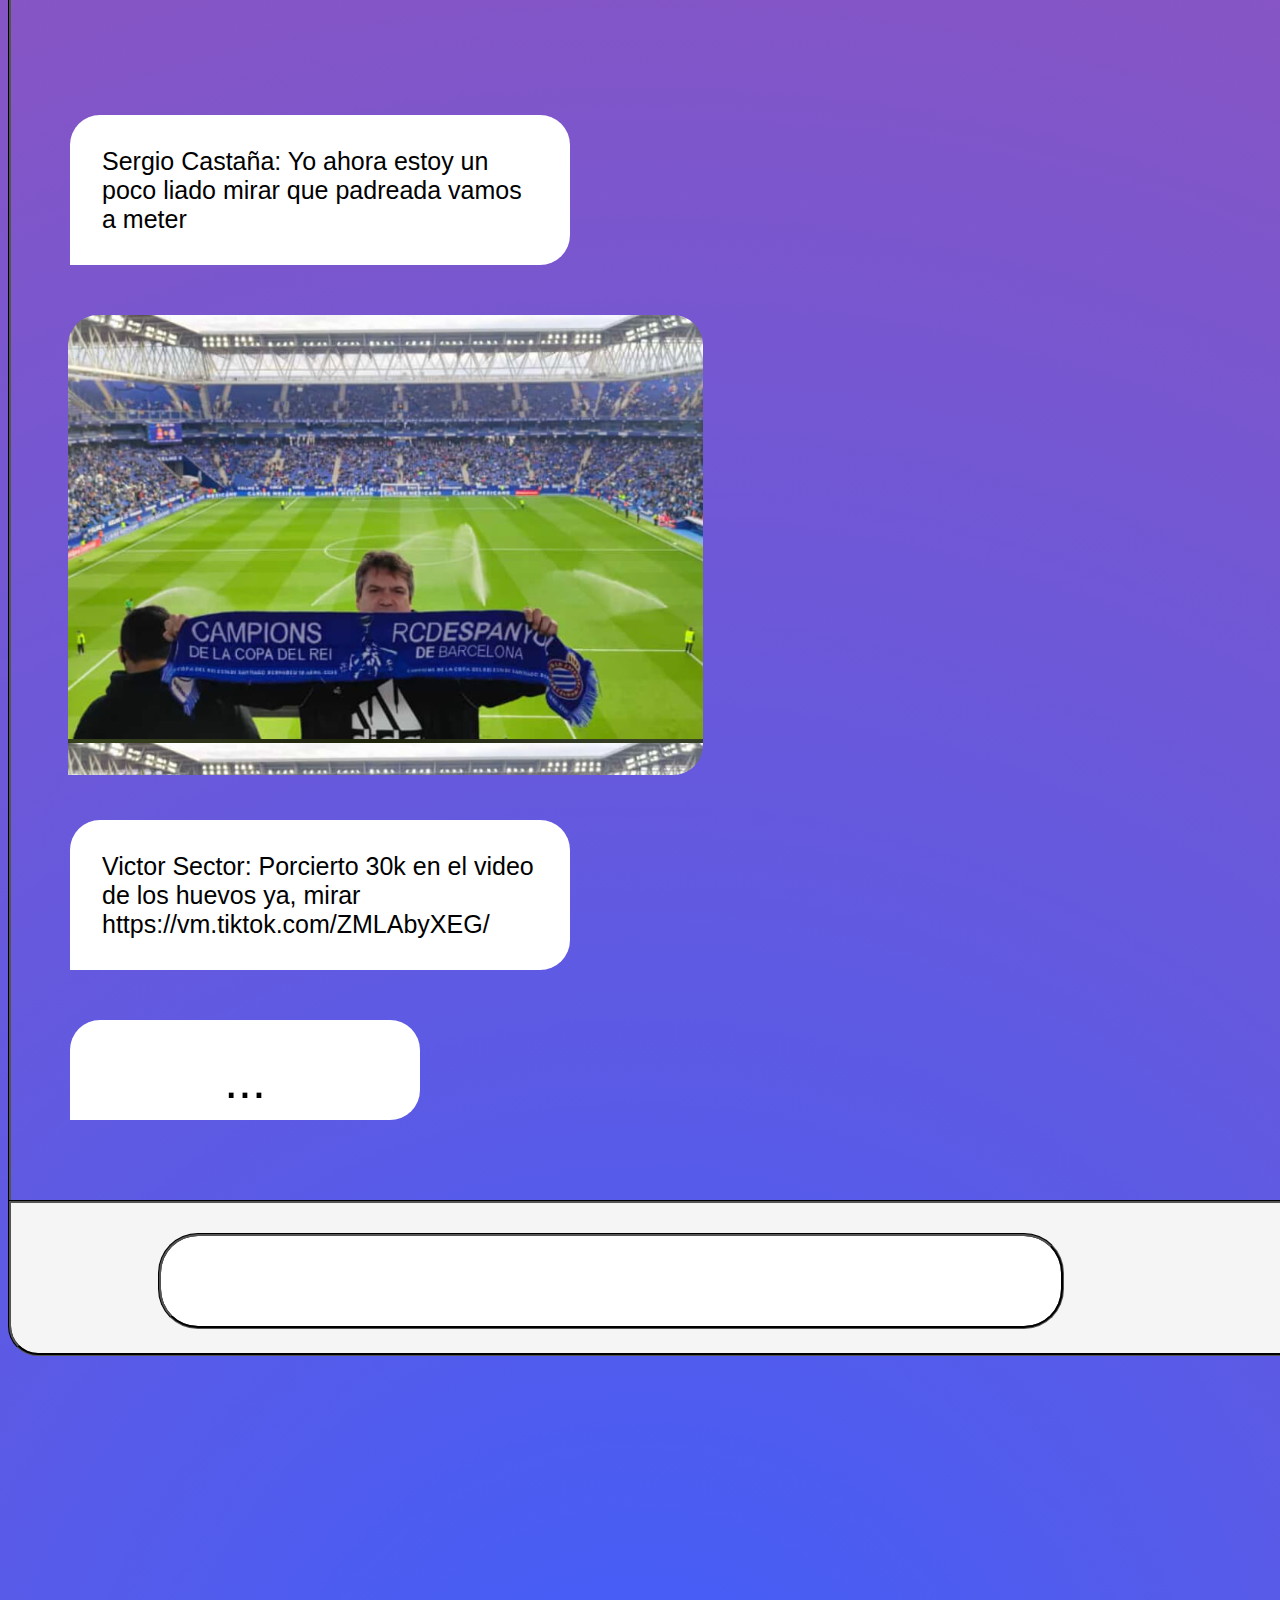
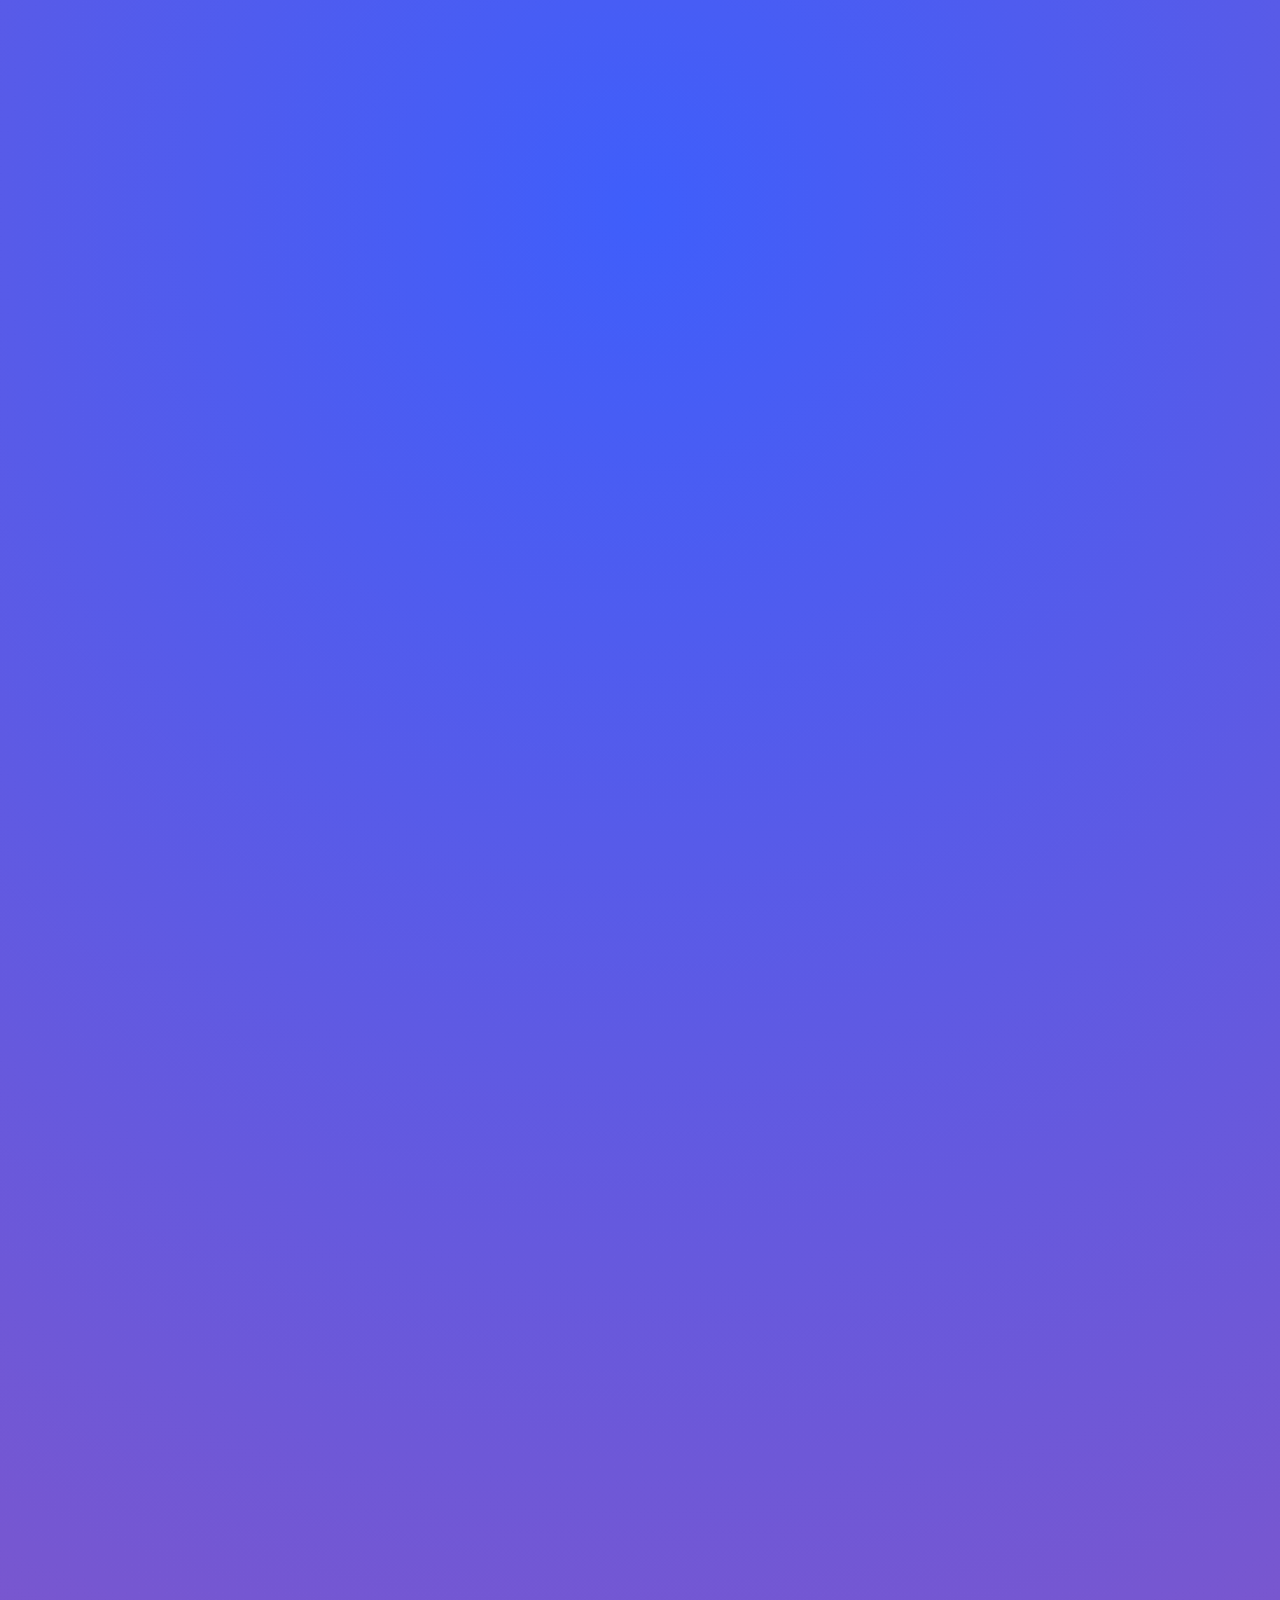
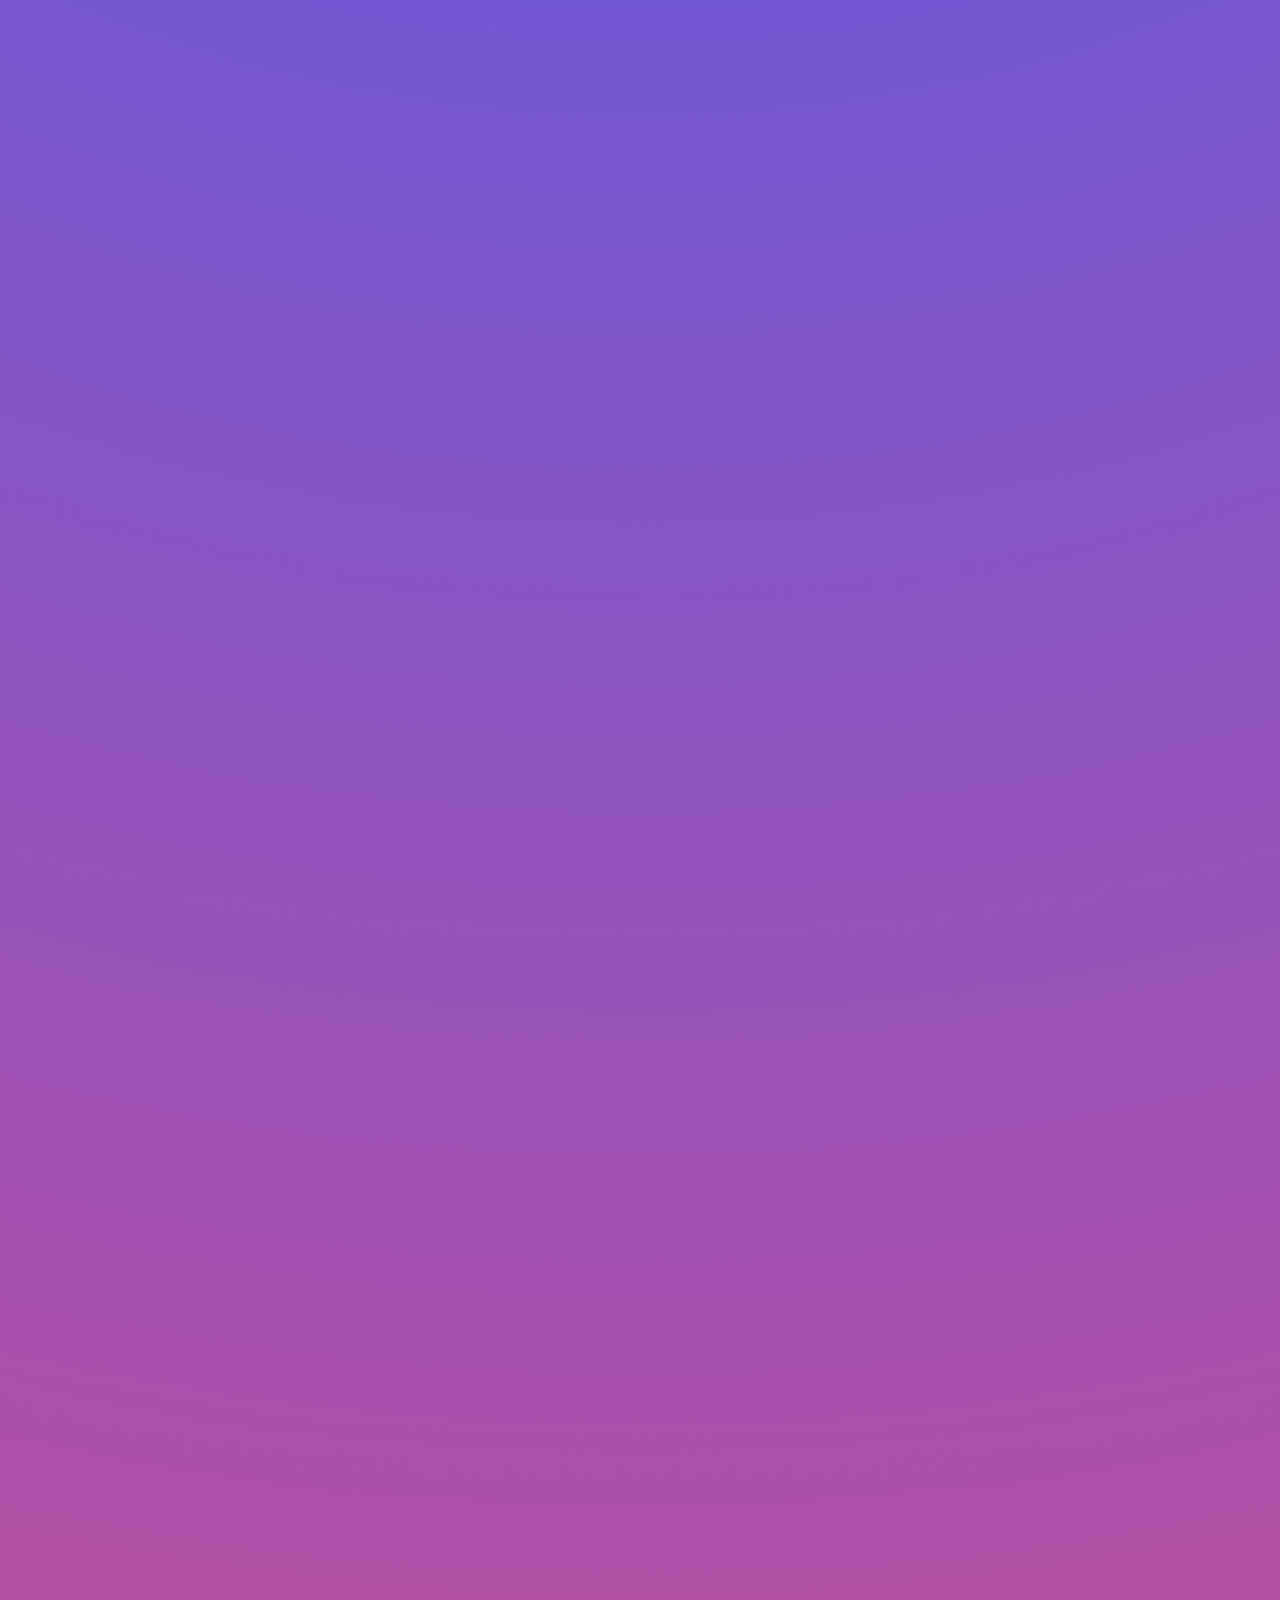
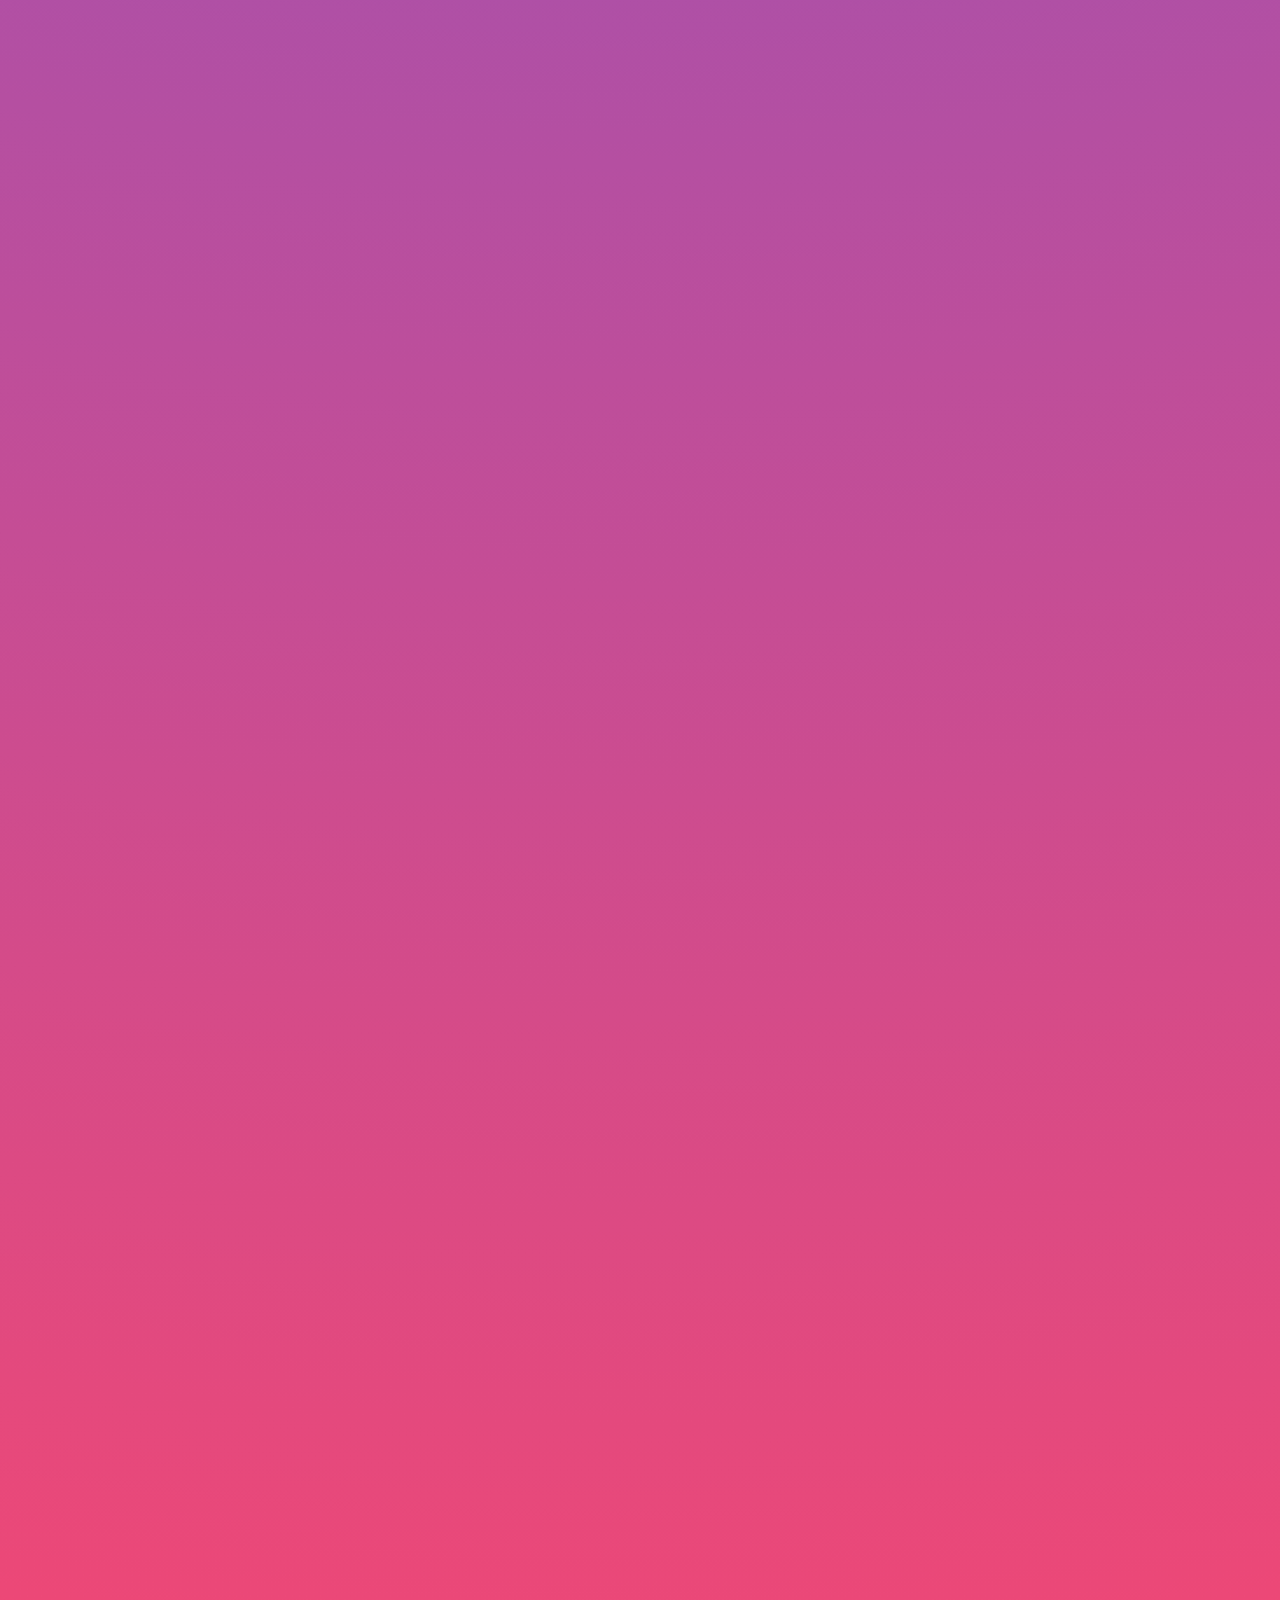
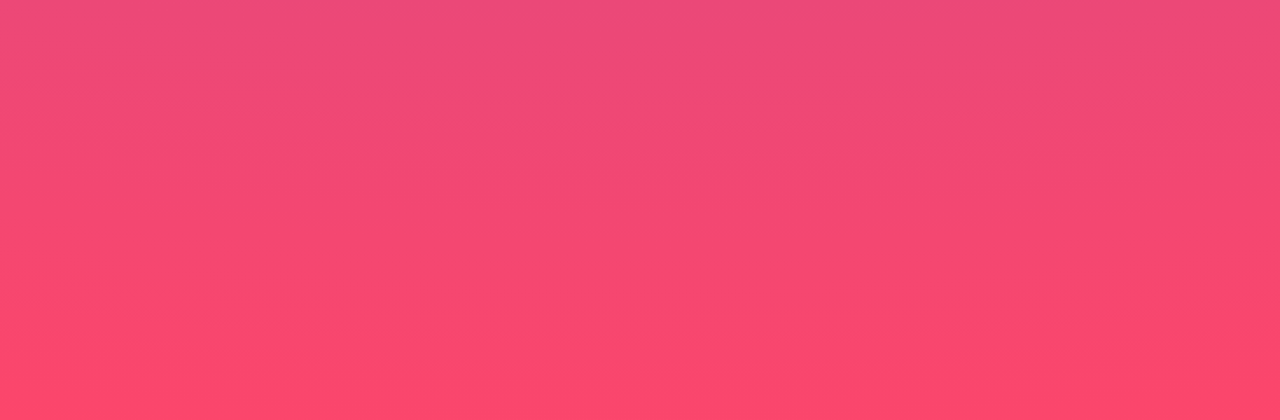
==== commit e13ceb6a: "asdsad" ====
--- a/index.html
+++ b/index.html
@@ -3,9 +3,21 @@
   <head>
     <meta author="Jean Carlos">
     <meta charset="UTF-8">
-    <link rel="stylesheet" href="css/estils.css"
+    <link rel="stylesheet" href="css/estils.css">
     <meta name="viewport" content="width=device-width, initial-scale=1.0">
     <meta http-equiv="X-UA-Compatible" content="ie=edge">
+
+    <meta name="theme-color" content="grey">
+    <meta name="msapplication-navbutton-color" content="grey">
+
+    <meta name="apple-mobile-web-app-capable" content="yes">
+    <meta name="apple-mobile-web-app-status-bar-style" content="yes">
+
+    <link rel"shortcut icon" type="image/x-icon" href="img/icon.png">
+    <link rel"icon" size="192x192" href="img/icon.png">
+    <link rel"icon" size="512x512" href="img/icon.png">
+    <link rel"apple-touch-icon" href="img/icon.png">
+
     <title>Portafoli</title>
   </head>
   <body>
